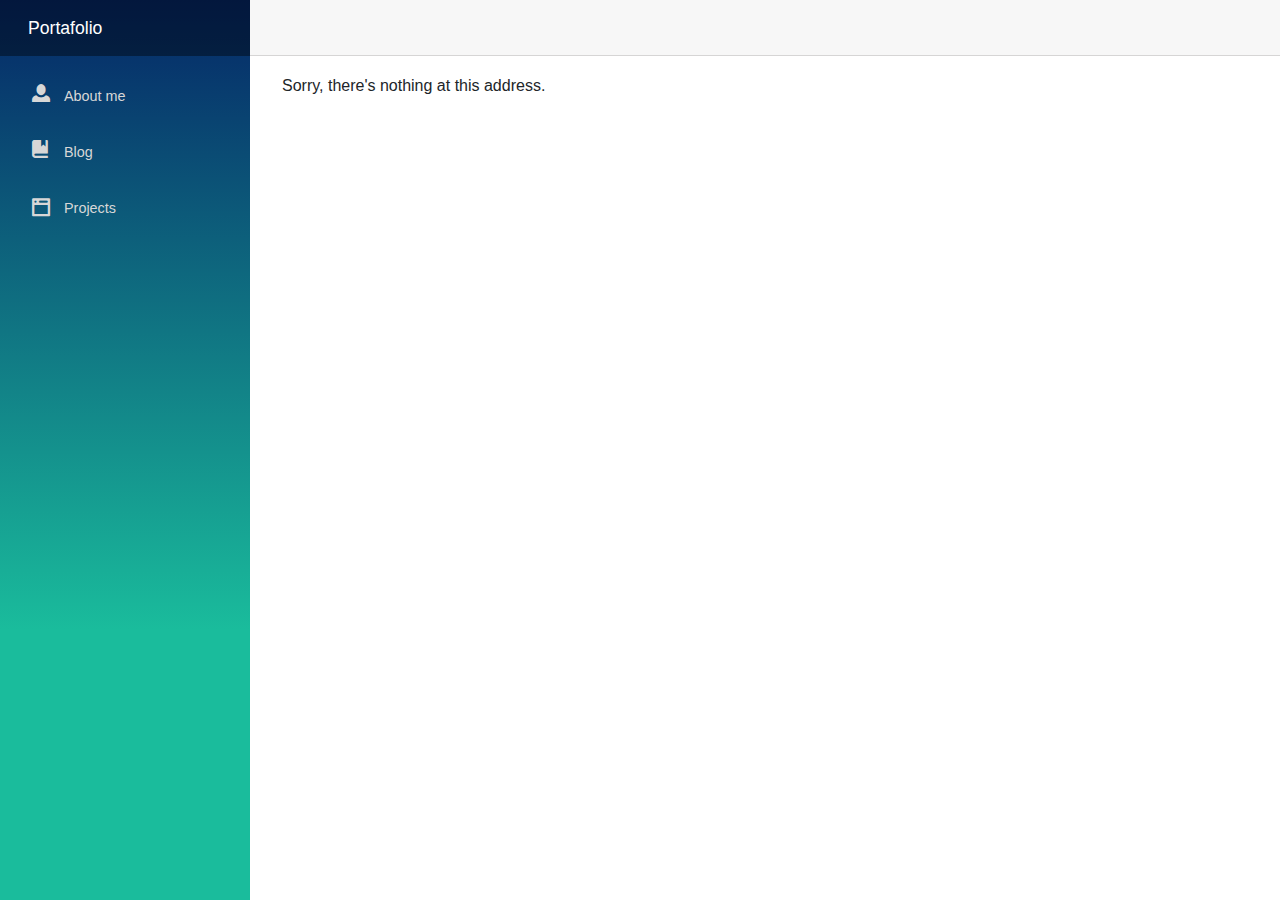
==== index.html @ 6a8d2581 "Deploying to gh-pages from @ biosh0KEd/MyPortafolio@d4ba2adf9fe03f193da6f1c6ed383a8b887651b9 🚀" ====
<!DOCTYPE html>
<html lang="en">

<head>
    <meta charset="utf-8" />
    <meta name="viewport" content="width=device-width, initial-scale=1.0, maximum-scale=1.0, user-scalable=no" />
    <title>Portafolio</title>
    <base href="MyPortafolio" />
    <link href="_content/Blazorise/blazorise.css" rel="stylesheet" />
    <link href="_content/Blazorise.Bootstrap/blazorise.bootstrap.css" rel="stylesheet" />
    <link href="css/styles.css" rel="stylesheet" />
    <link href="css/app.css" rel="stylesheet" />
    <link href="Portafolio.styles.css" rel="stylesheet" />
</head>

<body>
    <div id="app">Loading...</div>

    <div id="blazor-error-ui">
        An unhandled error has occurred.
        <a href="" class="reload">Reload</a>
        <a class="dismiss">🗙</a>
    </div>
    <script src="_framework/blazor.webassembly.js"></script>
</body>

</html>
---- _content/Blazorise/blazorise.css ----
﻿body:before {
  content: "mobile";
  display: none;
  visibility: hidden;
}

@media (min-width: 768px) {
  body:before {
    content: "tablet";
  }
}
@media (min-width: 992px) {
  body:before {
    content: "desktop";
  }
}
@media (min-width: 1200px) {
  body:before {
    content: "widescreen";
  }
}
@media (min-width: 1400px) {
  body:before {
    content: "fullhd";
  }
}
hr.divider.divider-solid {
  border-top: var(--b-divider-thickness, 1px) solid var(--b-divider-color, #999);
}
hr.divider.divider-dashed {
  border-top: var(--b-divider-thickness, 1px) dashed var(--b-divider-color, #999);
}
hr.divider.divider-dotted {
  border-top: var(--b-divider-thickness, 1px) dotted var(--b-divider-color, #999);
}
hr.divider.divider-text {
  position: relative;
  border: none;
  height: var(--b-divider-thickness, 1px);
  background: var(--b-divider-color, #999);
}
hr.divider.divider-text::before {
  content: attr(data-content);
  display: inline-block;
  background: #fff;
  font-weight: bold;
  font-size: var(--b-divider-font-size, 0.85rem);
  color: var(--b-divider-color, #999);
  border-radius: 30rem;
  padding: 0.2rem 2rem;
  position: absolute;
  top: 50%;
  left: 50%;
  transform: translate(-50%, -50%);
}

.b-drop-zone {
  transition: all 300ms cubic-bezier(0.4, 0, 0.2, 1) 0ms;
}
.b-drop-zone.b-drop-zone-drag-block > * {
  pointer-events: none;
}
.b-drop-zone.b-drop-zone-drop-allowed {
  outline: 1px solid var(--b-theme-success, "#00FF00") !important;
}
.b-drop-zone.b-drop-zone-drop-not-allowed {
  outline: 1px solid var(--b-theme-danger, "#FF0000") !important;
}
.b-drop-zone-draggable {
  cursor: grab;
  user-select: none;
}
.b-drop-zone-draggable:active {
  cursor: grabbing;
}

.b-input-color-picker {
  padding: 0.6rem;
}
.b-input-color-picker > .b-input-color-picker-preview {
  position: relative;
  z-index: 1;
  width: 100%;
  height: 100%;
  display: flex;
  flex-direction: row;
  justify-content: space-between;
  /*margin-bottom: 0.5em;*/
}
.b-input-color-picker > .b-input-color-picker-preview::before {
  position: absolute;
  content: "";
  top: 0;
  left: 0;
  width: 100%;
  height: 100%;
  background: url('data:image/svg+xml;utf8, <svg xmlns="http://www.w3.org/2000/svg" viewBox="0 0 2 2"><path fill="white" d="M1,0H2V1H1V0ZM0,1H1V2H0V1Z"/><path fill="gray" d="M0,0H1V1H0V0ZM1,1H2V2H1V1Z"/></svg>');
  background-size: 0.5em;
  border-radius: 0.15em;
  z-index: -1;
}
.b-input-color-picker > .b-input-color-picker-preview > .b-input-color-picker-curent-color {
  display: inline-block;
  width: 100%;
  height: 100%;
}
.b-input-color-picker[aria-disabled=true] {
  opacity: 0.65;
}

.progress.progress-xs {
  height: 0.25rem;
}
.progress.progress-sm {
  height: 0.5rem;
}
.progress.progress-md {
  height: 1rem;
}
.progress.progress-lg {
  height: 1.5rem;
}
.progress.progress-xl {
  height: 2rem;
}

.b-page-progress {
  width: 100%;
  height: 4px;
  z-index: 9999;
  top: 0;
  left: 0;
  position: fixed;
  display: none;
}
.b-page-progress .b-page-progress-indicator {
  width: 0;
  height: 100%;
  transition: height 0.3s;
  background-color: #000;
  transition: width 1s;
}
.b-page-progress .b-page-progress-indicator.b-page-progress-indicator-indeterminate {
  width: 30%;
  animation: running-page-progress 2s cubic-bezier(0.4, 0, 0.2, 1) infinite;
}
.b-page-progress.b-page-progress-active {
  display: block;
}

@keyframes running-page-progress {
  0% {
    margin-left: 0px;
    margin-right: 100%;
  }
  50% {
    margin-left: 25%;
    margin-right: 0%;
  }
  100% {
    margin-left: 100%;
    margin-right: 0;
  }
}
.tippy-box[data-animation=scale][data-placement^=top] {
  transform-origin: bottom;
}

.tippy-box[data-animation=scale][data-placement^=bottom] {
  transform-origin: top;
}

.tippy-box[data-animation=scale][data-placement^=left] {
  transform-origin: right;
}

.tippy-box[data-animation=scale][data-placement^=right] {
  transform-origin: left;
}

.tippy-box[data-animation=scale][data-state=hidden] {
  transform: scale(0.5);
  opacity: 0;
}

.tippy-box[data-theme~=blazorise] {
  background-color: RGBA( var(--b-tooltip-background-color-r, 128), var(--b-tooltip-background-color-g, 128), var(--b-tooltip-background-color-b, 128), var(--b-tooltip-background-opacity, 0.9) );
  color: var(--b-tooltip-color, #ffffff);
}

.tippy-box[data-theme~=blazorise][data-placement^=top] > .tippy-arrow::before {
  border-top-color: RGBA( var(--b-tooltip-background-color-r, 128), var(--b-tooltip-background-color-g, 128), var(--b-tooltip-background-color-b, 128), var(--b-tooltip-background-opacity, 0.9) );
}

.tippy-box[data-theme~=blazorise][data-placement^=bottom] > .tippy-arrow::before {
  border-bottom-color: RGBA( var(--b-tooltip-background-color-r, 128), var(--b-tooltip-background-color-g, 128), var(--b-tooltip-background-color-b, 128), var(--b-tooltip-background-opacity, 0.9) );
}

.tippy-box[data-theme~=blazorise][data-placement^=left] > .tippy-arrow::before {
  border-left-color: RGBA( var(--b-tooltip-background-color-r, 128), var(--b-tooltip-background-color-g, 128), var(--b-tooltip-background-color-b, 128), var(--b-tooltip-background-opacity, 0.9) );
}

.tippy-box[data-theme~=blazorise][data-placement^=right] > .tippy-arrow::before {
  border-right-color: RGBA( var(--b-tooltip-background-color-r, 128), var(--b-tooltip-background-color-g, 128), var(--b-tooltip-background-color-b, 128), var(--b-tooltip-background-opacity, 0.9) );
}

.tippy-box[data-theme~=blazorise] > .tippy-svg-arrow {
  fill: RGBA( var(--b-tooltip-background-color-r, 128), var(--b-tooltip-background-color-g, 128), var(--b-tooltip-background-color-b, 128), var(--b-tooltip-background-opacity, 0.9) );
}

.b-tooltip-inline {
  display: inline-block;
}

.b-layout {
  display: flex;
  flex: auto;
  flex-direction: column;
}
.b-layout.b-layout-root {
  height: 100vh;
}

.b-layout,
.b-layout * {
  box-sizing: border-box;
}

@keyframes spinner {
  0% {
    transform: translate3d(-50%, -50%, 0) rotate(0deg);
  }
  100% {
    transform: translate3d(-50%, -50%, 0) rotate(360deg);
  }
}
.b-layout > .b-layout-loading {
  z-index: 9999;
  position: fixed;
  width: 100%;
  height: 100%;
  background: rgba(0, 0, 0, 0.3);
}
.b-layout > .b-layout-loading:before {
  animation: 1s linear infinite spinner;
  border: solid 3px #eee;
  border-bottom-color: var(--b-theme-primary);
  border-radius: 50%;
  height: 40px;
  left: 50%;
  position: absolute;
  top: 50%;
  transform: translate3d(-50%, -50%, 0);
  width: 40px;
  content: " ";
}
.b-layout.b-layout-has-sider {
  flex-direction: row;
  min-height: 0;
}
.b-layout.b-layout-has-sider .b-layout {
  overflow-x: hidden;
}

.b-layout-header,
.b-layout-footer {
  flex: 0 0 auto;
}

.b-layout-header {
  color: rgba(0, 0, 0, 0.65);
}

.b-layout.b-layout-root.b-layout-has-sider > .b-layout-header-fixed,
.b-layout.b-layout-root.b-layout-has-sider > .b-layout > .b-layout-header-fixed {
  position: sticky;
  top: 0;
  width: 100%;
  flex: 0;
}

.b-layout.b-layout-root:not(.b-layout-has-sider) .b-layout-header-fixed,
.b-layout.b-layout-root:not(.b-layout-has-sider) > .b-layout .b-layout-header-fixed {
  position: fixed;
  top: 0;
  left: 0;
  right: 0;
  flex: 0;
}
.b-layout.b-layout-root:not(.b-layout-has-sider) .b-layout-header-fixed + .b-layout-content,
.b-layout.b-layout-root:not(.b-layout-has-sider) > .b-layout .b-layout-header-fixed + .b-layout-content {
  margin-top: var(--b-bar-horizontal-height, auto);
}

.b-layout.b-layout-root > .b-layout-header.b-layout-header-fixed + .b-layout.b-layout-has-sider {
  margin-top: var(--b-bar-horizontal-height, auto);
}

.b-layout-footer {
  color: rgba(0, 0, 0, 0.65);
}
.b-layout-footer-fixed {
  position: sticky;
  z-index: 1;
  bottom: 0;
  flex: 0;
}

.b-layout-content {
  flex: 1;
}

.b-layout-sider {
  display: flex;
  position: relative;
  background: #001529;
}

.b-layout-sider-content {
  position: sticky;
  top: 0;
  z-index: 2;
}

.b-layout-header .navbar {
  line-height: inherit;
}

.b-bar-horizontal[data-collapse=hide] {
  flex-wrap: nowrap;
}
.b-bar-horizontal[data-collapse=hide][data-broken=true] {
  height: auto;
}
.b-bar-horizontal[data-broken=false] {
  height: auto;
}

.b-layout > .b-layout-header .b-bar-horizontal[data-collapse=hide][data-broken=true] {
  height: var(--b-bar-horizontal-height, auto);
}
.b-layout > .b-layout-header .b-bar-horizontal[data-broken=false] {
  height: var(--b-bar-horizontal-height, auto);
}

.b-bar-initial {
  display: none !important;
}

.b-bar-vertical-inline,
.b-bar-vertical-popout,
.b-bar-vertical-small {
  display: flex;
  flex-direction: column;
  flex-wrap: nowrap;
  position: sticky;
  top: 0;
  padding: 0;
  min-width: var(--b-vertical-bar-width, 230px);
  max-width: var(--b-vertical-bar-width, 230px);
  width: var(--b-vertical-bar-width, 230px);
  box-shadow: 2px 0 6px rgba(0, 21, 41, 0.35);
  height: 100%;
  -webkit-user-select: none;
  -moz-user-select: none;
  -ms-user-select: none;
  user-select: none;
  /* 
      Theming
  */
}
.b-bar-vertical-inline:not(.b-bar-initial),
.b-bar-vertical-popout:not(.b-bar-initial),
.b-bar-vertical-small:not(.b-bar-initial) {
  transition: width 200ms ease-in-out, min-width 200ms ease-in-out;
}
.b-bar-vertical-inline .b-bar-menu,
.b-bar-vertical-popout .b-bar-menu,
.b-bar-vertical-small .b-bar-menu {
  width: 100%;
  display: flex;
  flex: 1;
  justify-content: space-between;
  flex-direction: column;
  align-self: stretch;
}
.b-bar-vertical-inline .b-bar-brand,
.b-bar-vertical-popout .b-bar-brand,
.b-bar-vertical-small .b-bar-brand {
  width: 100%;
  display: flex;
  height: var(--b-vertical-bar-brand-height, 64px);
  min-height: var(--b-vertical-bar-brand-height, 64px);
}
.b-bar-vertical-inline .b-bar-toggler-inline,
.b-bar-vertical-popout .b-bar-toggler-inline,
.b-bar-vertical-small .b-bar-toggler-inline {
  height: var(--b-vertical-bar-brand-height, 64px);
  padding: 12px;
  display: inline-flex;
  cursor: pointer;
  position: absolute;
  right: 0;
}
.b-bar-vertical-inline .b-bar-toggler-inline > *,
.b-bar-vertical-popout .b-bar-toggler-inline > *,
.b-bar-vertical-small .b-bar-toggler-inline > * {
  margin: auto;
}
.b-bar-vertical-inline .b-bar-toggler-popout:not(.b-bar-mobile-toggle),
.b-bar-vertical-popout .b-bar-toggler-popout:not(.b-bar-mobile-toggle),
.b-bar-vertical-small .b-bar-toggler-popout:not(.b-bar-mobile-toggle) {
  display: flex;
  position: fixed;
  left: var(--b-vertical-bar-width, 230px);
  border-radius: 0px 10px 10px 0px;
  border: 0px;
  width: 10px;
  height: 40px;
  padding: 5px;
  align-items: center;
  box-shadow: 2px 0 6px rgba(0, 21, 41, 0.35);
  cursor: pointer;
}
.b-bar-vertical-inline .b-bar-toggler-popout:not(.b-bar-mobile-toggle):not(.b-bar-initial),
.b-bar-vertical-popout .b-bar-toggler-popout:not(.b-bar-mobile-toggle):not(.b-bar-initial),
.b-bar-vertical-small .b-bar-toggler-popout:not(.b-bar-mobile-toggle):not(.b-bar-initial) {
  transition: width 200ms ease-in-out, left 200ms ease-in-out;
}
.b-bar-vertical-inline .b-bar-toggler-popout:not(.b-bar-mobile-toggle) > *,
.b-bar-vertical-popout .b-bar-toggler-popout:not(.b-bar-mobile-toggle) > *,
.b-bar-vertical-small .b-bar-toggler-popout:not(.b-bar-mobile-toggle) > * {
  margin: auto;
  display: none;
}
.b-bar-vertical-inline .b-bar-toggler-popout:not(.b-bar-mobile-toggle):hover,
.b-bar-vertical-popout .b-bar-toggler-popout:not(.b-bar-mobile-toggle):hover,
.b-bar-vertical-small .b-bar-toggler-popout:not(.b-bar-mobile-toggle):hover {
  width: 45px;
}
.b-bar-vertical-inline .b-bar-toggler-popout:not(.b-bar-mobile-toggle):hover > *,
.b-bar-vertical-popout .b-bar-toggler-popout:not(.b-bar-mobile-toggle):hover > *,
.b-bar-vertical-small .b-bar-toggler-popout:not(.b-bar-mobile-toggle):hover > * {
  display: block;
}
.b-bar-vertical-inline .b-bar-item,
.b-bar-vertical-popout .b-bar-item,
.b-bar-vertical-small .b-bar-item {
  margin: auto;
  flex-grow: 1;
  min-height: 40px;
}
.b-bar-vertical-inline .b-bar-item .b-bar-icon,
.b-bar-vertical-popout .b-bar-item .b-bar-icon,
.b-bar-vertical-small .b-bar-item .b-bar-icon {
  font-size: 1.25rem;
  vertical-align: middle;
  margin: 3px;
  display: inline-block;
}
.b-bar-vertical-inline .b-bar-start,
.b-bar-vertical-popout .b-bar-start,
.b-bar-vertical-small .b-bar-start {
  width: 100%;
  display: block;
}
.b-bar-vertical-inline .b-bar-end,
.b-bar-vertical-popout .b-bar-end,
.b-bar-vertical-small .b-bar-end {
  padding-bottom: 1rem;
  width: 100%;
  padding-top: 1rem;
  display: block;
}
.b-bar-vertical-inline .b-bar-link,
.b-bar-vertical-popout .b-bar-link,
.b-bar-vertical-small .b-bar-link {
  display: block;
  width: 100%;
  text-decoration: none;
  padding: 0.5rem 0.5rem 0.5rem 1.5rem;
  cursor: pointer;
  overflow-x: hidden;
  line-height: 1.5rem;
  vertical-align: middle;
  transition: font-size 150ms ease-in;
}
.b-bar-vertical-inline .b-bar-label,
.b-bar-vertical-popout .b-bar-label,
.b-bar-vertical-small .b-bar-label {
  background: transparent;
  color: #adb5bd;
  padding: 0.375rem 1.25rem;
  font-size: 0.75rem;
  text-overflow: ellipsis;
  overflow-x: hidden;
}
.b-bar-vertical-inline .b-bar-dropdown .b-bar-dropdown-toggle:before,
.b-bar-vertical-popout .b-bar-dropdown .b-bar-dropdown-toggle:before,
.b-bar-vertical-small .b-bar-dropdown .b-bar-dropdown-toggle:before {
  content: " ";
  border: solid;
  border-width: 0 2px 2px 0;
  display: inline-block;
  padding: 2px;
  right: 1rem;
  transition: transform 200ms ease-out;
  float: right;
  position: relative;
  -webkit-transform: rotate(225deg);
  transform: rotate(225deg);
  top: 0.7rem;
}
.b-bar-vertical-inline .b-bar-dropdown:not([data-visible=true]) .b-bar-dropdown-toggle:before,
.b-bar-vertical-popout .b-bar-dropdown:not([data-visible=true]) .b-bar-dropdown-toggle:before,
.b-bar-vertical-small .b-bar-dropdown:not([data-visible=true]) .b-bar-dropdown-toggle:before {
  -webkit-transform: rotate(45deg);
  transform: rotate(45deg);
  top: 0.5rem;
}
.b-bar-vertical-inline .b-bar-dropdown .b-bar-dropdown-menu,
.b-bar-vertical-popout .b-bar-dropdown .b-bar-dropdown-menu,
.b-bar-vertical-small .b-bar-dropdown .b-bar-dropdown-menu {
  display: none;
  background: inherit;
  color: inherit;
  float: none;
  padding: 5px 0px;
}
.b-bar-vertical-inline .b-bar-dropdown .b-bar-dropdown-menu[data-visible=true],
.b-bar-vertical-popout .b-bar-dropdown .b-bar-dropdown-menu[data-visible=true],
.b-bar-vertical-small .b-bar-dropdown .b-bar-dropdown-menu[data-visible=true] {
  display: block;
}
.b-bar-vertical-inline .b-bar-dropdown .b-bar-dropdown-menu .b-bar-dropdown-item,
.b-bar-vertical-popout .b-bar-dropdown .b-bar-dropdown-menu .b-bar-dropdown-item,
.b-bar-vertical-small .b-bar-dropdown .b-bar-dropdown-menu .b-bar-dropdown-item {
  position: relative;
  color: inherit;
  transition: background 100ms ease-in-out, color 100ms ease-in-out;
  text-decoration: none;
  display: block;
  width: 100%;
  overflow-x: hidden;
}
.b-bar-vertical-inline .b-bar-dropdown .b-bar-dropdown-menu .b-bar-dropdown-item i,
.b-bar-vertical-popout .b-bar-dropdown .b-bar-dropdown-menu .b-bar-dropdown-item i,
.b-bar-vertical-small .b-bar-dropdown .b-bar-dropdown-menu .b-bar-dropdown-item i {
  margin-right: 0.3rem;
}
.b-bar-vertical-inline .b-bar-dropdown .b-bar-dropdown-menu:before,
.b-bar-vertical-popout .b-bar-dropdown .b-bar-dropdown-menu:before,
.b-bar-vertical-small .b-bar-dropdown .b-bar-dropdown-menu:before {
  background: inherit;
  box-shadow: none;
}
.b-bar-vertical-inline .b-bar-mobile-toggle,
.b-bar-vertical-popout .b-bar-mobile-toggle,
.b-bar-vertical-small .b-bar-mobile-toggle {
  right: 20px;
  margin: auto;
  display: none;
}
.b-bar-vertical-inline .b-bar-item-multi-line,
.b-bar-vertical-popout .b-bar-item-multi-line,
.b-bar-vertical-small .b-bar-item-multi-line {
  display: -webkit-box !important;
  -webkit-box-orient: vertical;
  -webkit-line-clamp: var(--b-bar-item-lines, 2);
  white-space: normal !important;
  overflow: hidden;
  text-overflow: ellipsis;
}
.b-bar-vertical-inline.b-bar-dark,
.b-bar-vertical-popout.b-bar-dark,
.b-bar-vertical-small.b-bar-dark {
  background: var(--b-bar-dark-background, #001529);
  color: var(--b-bar-dark-color, rgba(255, 255, 255, 0.5));
}
.b-bar-vertical-inline.b-bar-dark .b-bar-brand,
.b-bar-vertical-popout.b-bar-dark .b-bar-brand,
.b-bar-vertical-small.b-bar-dark .b-bar-brand {
  background: var(--b-bar-brand-dark-background, rgba(255, 255, 255, 0.025));
}
.b-bar-vertical-inline.b-bar-dark .b-bar-brand .b-bar-link,
.b-bar-vertical-popout.b-bar-dark .b-bar-brand .b-bar-link,
.b-bar-vertical-small.b-bar-dark .b-bar-brand .b-bar-link {
  color: #fff;
}
.b-bar-vertical-inline.b-bar-dark .b-bar-brand .b-bar-link.active,
.b-bar-vertical-popout.b-bar-dark .b-bar-brand .b-bar-link.active,
.b-bar-vertical-small.b-bar-dark .b-bar-brand .b-bar-link.active {
  color: #fff;
  background: inherit;
}
.b-bar-vertical-inline.b-bar-dark .b-bar-brand .b-bar-link:hover,
.b-bar-vertical-popout.b-bar-dark .b-bar-brand .b-bar-link:hover,
.b-bar-vertical-small.b-bar-dark .b-bar-brand .b-bar-link:hover {
  color: #fff;
  background: inherit;
}
.b-bar-vertical-inline.b-bar-dark .b-bar-toggler-popout:not(.b-bar-mobile-toggle),
.b-bar-vertical-popout.b-bar-dark .b-bar-toggler-popout:not(.b-bar-mobile-toggle),
.b-bar-vertical-small.b-bar-dark .b-bar-toggler-popout:not(.b-bar-mobile-toggle) {
  background: var(--b-bar-dark-background, #001529);
  color: var(--b-bar-dark-color, rgba(255, 255, 255, 0.5));
}
.b-bar-vertical-inline.b-bar-dark .b-bar-dropdown-menu,
.b-bar-vertical-popout.b-bar-dark .b-bar-dropdown-menu,
.b-bar-vertical-small.b-bar-dark .b-bar-dropdown-menu {
  background: var(--b-bar-dropdown-dark-background, #000c17);
}
.b-bar-vertical-inline.b-bar-dark .b-bar-dropdown-menu .b-bar-dropdown-item.active,
.b-bar-vertical-popout.b-bar-dark .b-bar-dropdown-menu .b-bar-dropdown-item.active,
.b-bar-vertical-small.b-bar-dark .b-bar-dropdown-menu .b-bar-dropdown-item.active {
  color: var(--b-bar-item-dark-active-color, #fff);
  background: var(--b-bar-item-dark-active-background, #0288D1);
}
.b-bar-vertical-inline.b-bar-dark .b-bar-dropdown-menu .b-bar-dropdown-item:hover,
.b-bar-vertical-popout.b-bar-dark .b-bar-dropdown-menu .b-bar-dropdown-item:hover,
.b-bar-vertical-small.b-bar-dark .b-bar-dropdown-menu .b-bar-dropdown-item:hover {
  color: var(--b-bar-item-dark-hover-color, #fff);
  background: var(--b-bar-item-dark-hover-background, rgba(255, 255, 255, 0.3));
}
.b-bar-vertical-inline.b-bar-dark .b-bar-link,
.b-bar-vertical-popout.b-bar-dark .b-bar-link,
.b-bar-vertical-small.b-bar-dark .b-bar-link {
  color: inherit;
}
.b-bar-vertical-inline.b-bar-dark .b-bar-link.active,
.b-bar-vertical-popout.b-bar-dark .b-bar-link.active,
.b-bar-vertical-small.b-bar-dark .b-bar-link.active {
  color: var(--b-bar-item-dark-active-color, #fff);
  background: var(--b-bar-item-dark-active-background, #0288D1);
}
.b-bar-vertical-inline.b-bar-dark .b-bar-link:hover,
.b-bar-vertical-popout.b-bar-dark .b-bar-link:hover,
.b-bar-vertical-small.b-bar-dark .b-bar-link:hover {
  color: var(--b-bar-item-dark-hover-color, #fff);
  background: var(--b-bar-item-dark-hover-background, rgba(255, 255, 255, 0.3));
}
.b-bar-vertical-inline.b-bar-light,
.b-bar-vertical-popout.b-bar-light,
.b-bar-vertical-small.b-bar-light {
  background: var(--b-bar-light-background, #fff);
  color: var(--b-bar-light-color, rgba(0, 0, 0, 0.7));
}
.b-bar-vertical-inline.b-bar-light .b-bar-brand,
.b-bar-vertical-popout.b-bar-light .b-bar-brand,
.b-bar-vertical-small.b-bar-light .b-bar-brand {
  background: var(--b-bar-brand-light-background, rgba(0, 0, 0, 0.025));
}
.b-bar-vertical-inline.b-bar-light .b-bar-brand .b-bar-link,
.b-bar-vertical-popout.b-bar-light .b-bar-brand .b-bar-link,
.b-bar-vertical-small.b-bar-light .b-bar-brand .b-bar-link {
  color: #000;
}
.b-bar-vertical-inline.b-bar-light .b-bar-brand .b-bar-link.active,
.b-bar-vertical-popout.b-bar-light .b-bar-brand .b-bar-link.active,
.b-bar-vertical-small.b-bar-light .b-bar-brand .b-bar-link.active {
  background: inherit;
}
.b-bar-vertical-inline.b-bar-light .b-bar-brand .b-bar-link:hover,
.b-bar-vertical-popout.b-bar-light .b-bar-brand .b-bar-link:hover,
.b-bar-vertical-small.b-bar-light .b-bar-brand .b-bar-link:hover {
  background: inherit;
}
.b-bar-vertical-inline.b-bar-light .b-bar-toggler-popout:not(.b-bar-mobile-toggle),
.b-bar-vertical-popout.b-bar-light .b-bar-toggler-popout:not(.b-bar-mobile-toggle),
.b-bar-vertical-small.b-bar-light .b-bar-toggler-popout:not(.b-bar-mobile-toggle) {
  background: var(--b-bar-brand-light-background, #fff);
  color: var(--b-bar-light-color, rgba(0, 0, 0, 0.7));
}
.b-bar-vertical-inline.b-bar-light .b-bar-dropdown-menu,
.b-bar-vertical-popout.b-bar-light .b-bar-dropdown-menu,
.b-bar-vertical-small.b-bar-light .b-bar-dropdown-menu {
  background: var(--b-bar-dropdown-light-background, #f2f2f2);
}
.b-bar-vertical-inline.b-bar-light .b-bar-dropdown-menu .b-bar-dropdown-item.active,
.b-bar-vertical-popout.b-bar-light .b-bar-dropdown-menu .b-bar-dropdown-item.active,
.b-bar-vertical-small.b-bar-light .b-bar-dropdown-menu .b-bar-dropdown-item.active {
  color: var(--b-bar-item-light-active-color, #000);
  background: var(--b-bar-item-light-active-background, #0288D1);
}
.b-bar-vertical-inline.b-bar-light .b-bar-dropdown-menu .b-bar-dropdown-item:hover,
.b-bar-vertical-popout.b-bar-light .b-bar-dropdown-menu .b-bar-dropdown-item:hover,
.b-bar-vertical-small.b-bar-light .b-bar-dropdown-menu .b-bar-dropdown-item:hover {
  color: var(--b-bar-item-light-hover-color, #000);
  background: var(--b-bar-item-light-hover-background, rgba(0, 0, 0, 0.3));
}
.b-bar-vertical-inline.b-bar-light .b-bar-link,
.b-bar-vertical-popout.b-bar-light .b-bar-link,
.b-bar-vertical-small.b-bar-light .b-bar-link {
  color: inherit;
}
.b-bar-vertical-inline.b-bar-light .b-bar-link.active,
.b-bar-vertical-popout.b-bar-light .b-bar-link.active,
.b-bar-vertical-small.b-bar-light .b-bar-link.active {
  color: var(--b-bar-item-light-active-color, #000);
  background: var(--b-bar-item-light-active-background, #0288D1);
}
.b-bar-vertical-inline.b-bar-light .b-bar-link:hover,
.b-bar-vertical-popout.b-bar-light .b-bar-link:hover,
.b-bar-vertical-small.b-bar-light .b-bar-link:hover {
  color: var(--b-bar-item-light-hover-color, #000);
  background: var(--b-bar-item-light-hover-background, rgba(0, 0, 0, 0.3));
}

.b-bar-vertical-small,
.b-bar-vertical-inline[data-collapse=small],
.b-bar-vertical-popout[data-collapse=small] {
  width: var(--b-vertical-bar-small-width, 64px);
  min-width: var(--b-vertical-bar-small-width, 64px);
}
.b-bar-vertical-small:not(.b-bar-initial),
.b-bar-vertical-inline[data-collapse=small]:not(.b-bar-initial),
.b-bar-vertical-popout[data-collapse=small]:not(.b-bar-initial) {
  transition: width 200ms ease-in-out, min-width 200ms ease-in-out;
}
.b-bar-vertical-small .b-bar-toggler-inline,
.b-bar-vertical-inline[data-collapse=small] .b-bar-toggler-inline,
.b-bar-vertical-popout[data-collapse=small] .b-bar-toggler-inline {
  position: relative;
  width: 100%;
}
.b-bar-vertical-small .b-bar-toggler-popout:not(.b-bar-mobile-toggle),
.b-bar-vertical-inline[data-collapse=small] .b-bar-toggler-popout:not(.b-bar-mobile-toggle),
.b-bar-vertical-popout[data-collapse=small] .b-bar-toggler-popout:not(.b-bar-mobile-toggle) {
  left: var(--b-vertical-bar-small-width, 64px);
}
.b-bar-vertical-small .b-bar-item > .b-bar-dropdown > .b-bar-dropdown-toggle:before,
.b-bar-vertical-inline[data-collapse=small] .b-bar-item > .b-bar-dropdown > .b-bar-dropdown-toggle:before,
.b-bar-vertical-popout[data-collapse=small] .b-bar-item > .b-bar-dropdown > .b-bar-dropdown-toggle:before {
  display: none;
}
.b-bar-vertical-small .b-bar-dropdown .b-bar-dropdown-menu-container,
.b-bar-vertical-inline[data-collapse=small] .b-bar-dropdown .b-bar-dropdown-menu-container,
.b-bar-vertical-popout[data-collapse=small] .b-bar-dropdown .b-bar-dropdown-menu-container {
  z-index: 100;
  max-height: 50vh;
  position: absolute !important;
  margin: -42px 5px 0px 5px;
  display: flex;
  width: var(--b-vertical-bar-popout-menu-width, 180px);
  left: var(--b-vertical-bar-small-width, 64px);
}
.b-bar-vertical-small .b-bar-dropdown .b-bar-dropdown-menu-container.b-bar-right,
.b-bar-vertical-inline[data-collapse=small] .b-bar-dropdown .b-bar-dropdown-menu-container.b-bar-right,
.b-bar-vertical-popout[data-collapse=small] .b-bar-dropdown .b-bar-dropdown-menu-container.b-bar-right {
  right: var(--b-vertical-bar-small-width, 64px);
  left: unset;
}
.b-bar-vertical-small .b-bar-dropdown .b-bar-dropdown-menu-container .b-bar-dropdown-menu,
.b-bar-vertical-inline[data-collapse=small] .b-bar-dropdown .b-bar-dropdown-menu-container .b-bar-dropdown-menu,
.b-bar-vertical-popout[data-collapse=small] .b-bar-dropdown .b-bar-dropdown-menu-container .b-bar-dropdown-menu {
  box-shadow: 0 3px 6px -4px rgba(0, 0, 0, 0.12), 0 6px 16px 0 rgba(0, 0, 0, 0.08), 0 9px 28px 8px rgba(0, 0, 0, 0.05);
  border-radius: 3px;
  overflow-y: auto;
  overflow-x: hidden;
  flex: 1 100%;
}
.b-bar-vertical-small .b-bar-dropdown .b-bar-dropdown-menu-container .b-bar-dropdown-menu .b-bar-dropdown-item,
.b-bar-vertical-inline[data-collapse=small] .b-bar-dropdown .b-bar-dropdown-menu-container .b-bar-dropdown-menu .b-bar-dropdown-item,
.b-bar-vertical-popout[data-collapse=small] .b-bar-dropdown .b-bar-dropdown-menu-container .b-bar-dropdown-menu .b-bar-dropdown-item {
  padding: 0.5rem 0.5rem 0.5rem 1.5rem;
}
.b-bar-vertical-small .b-bar-dropdown .b-bar-dropdown-menu-container .b-bar-dropdown-menu:before,
.b-bar-vertical-inline[data-collapse=small] .b-bar-dropdown .b-bar-dropdown-menu-container .b-bar-dropdown-menu:before,
.b-bar-vertical-popout[data-collapse=small] .b-bar-dropdown .b-bar-dropdown-menu-container .b-bar-dropdown-menu:before {
  position: absolute;
  top: 0;
  left: -7px;
  right: 0;
  bottom: 0;
  width: 100%;
  height: 100%;
  opacity: 0.0001;
  content: " ";
  z-index: -1;
}
.b-bar-vertical-small .b-bar-dropdown .b-bar-dropdown-menu-container .b-bar-dropdown-menu.b-bar-right:before,
.b-bar-vertical-inline[data-collapse=small] .b-bar-dropdown .b-bar-dropdown-menu-container .b-bar-dropdown-menu.b-bar-right:before,
.b-bar-vertical-popout[data-collapse=small] .b-bar-dropdown .b-bar-dropdown-menu-container .b-bar-dropdown-menu.b-bar-right:before {
  left: unset;
  right: -7px;
}
.b-bar-vertical-small .b-bar-dropdown .b-bar-dropdown-menu-container .b-bar-dropdown-menu > .b-bar-dropdown .b-bar-dropdown-menu-container,
.b-bar-vertical-inline[data-collapse=small] .b-bar-dropdown .b-bar-dropdown-menu-container .b-bar-dropdown-menu > .b-bar-dropdown .b-bar-dropdown-menu-container,
.b-bar-vertical-popout[data-collapse=small] .b-bar-dropdown .b-bar-dropdown-menu-container .b-bar-dropdown-menu > .b-bar-dropdown .b-bar-dropdown-menu-container {
  left: var(--b-vertical-bar-popout-menu-width, 180px);
}
.b-bar-vertical-small .b-bar-dropdown .b-bar-dropdown-menu-container .b-bar-dropdown-menu > .b-bar-dropdown .b-bar-dropdown-menu-container.b-bar-right,
.b-bar-vertical-inline[data-collapse=small] .b-bar-dropdown .b-bar-dropdown-menu-container .b-bar-dropdown-menu > .b-bar-dropdown .b-bar-dropdown-menu-container.b-bar-right,
.b-bar-vertical-popout[data-collapse=small] .b-bar-dropdown .b-bar-dropdown-menu-container .b-bar-dropdown-menu > .b-bar-dropdown .b-bar-dropdown-menu-container.b-bar-right {
  right: var(--b-vertical-bar-popout-menu-width, 180px);
}
.b-bar-vertical-small .b-bar-dropdown .b-bar-dropdown-menu-container .b-bar-dropdown-menu > .b-bar-dropdown .b-bar-dropdown-toggle:before,
.b-bar-vertical-inline[data-collapse=small] .b-bar-dropdown .b-bar-dropdown-menu-container .b-bar-dropdown-menu > .b-bar-dropdown .b-bar-dropdown-toggle:before,
.b-bar-vertical-popout[data-collapse=small] .b-bar-dropdown .b-bar-dropdown-menu-container .b-bar-dropdown-menu > .b-bar-dropdown .b-bar-dropdown-toggle:before {
  content: " ";
  border: solid;
  border-width: 0 2px 2px 0;
  display: inline-block;
  padding: 2px;
  right: 1rem;
  transition: transform 200ms ease-out;
  float: right;
  position: relative;
  -webkit-transform: rotate(315deg);
  transform: rotate(315deg);
}
.b-bar-vertical-small .b-bar-dropdown .b-bar-dropdown-menu-container .b-bar-dropdown-menu > .b-bar-dropdown:not([data-visible=true]) .b-bar-dropdown-toggle:before,
.b-bar-vertical-inline[data-collapse=small] .b-bar-dropdown .b-bar-dropdown-menu-container .b-bar-dropdown-menu > .b-bar-dropdown:not([data-visible=true]) .b-bar-dropdown-toggle:before,
.b-bar-vertical-popout[data-collapse=small] .b-bar-dropdown .b-bar-dropdown-menu-container .b-bar-dropdown-menu > .b-bar-dropdown:not([data-visible=true]) .b-bar-dropdown-toggle:before {
  -webkit-transform: rotate(135deg);
  transform: rotate(135deg);
  right: 0.8rem;
}
@keyframes b-bar-link-small {
  to {
    text-align: center;
    padding-left: 0px;
    padding-right: 0px;
  }
}
.b-bar-vertical-small .b-bar-item > .b-bar-link,
.b-bar-vertical-small .b-bar-item > .b-bar-dropdown > .b-bar-link,
.b-bar-vertical-inline[data-collapse=small] .b-bar-item > .b-bar-link,
.b-bar-vertical-inline[data-collapse=small] .b-bar-item > .b-bar-dropdown > .b-bar-link,
.b-bar-vertical-popout[data-collapse=small] .b-bar-item > .b-bar-link,
.b-bar-vertical-popout[data-collapse=small] .b-bar-item > .b-bar-dropdown > .b-bar-link {
  animation: b-bar-link-small forwards;
  animation-delay: 170ms;
  font-size: 0;
  transition: font-size 100ms ease-out;
}
.b-bar-vertical-small .b-bar-item > .b-bar-link:after,
.b-bar-vertical-small .b-bar-item > .b-bar-dropdown > .b-bar-link:after,
.b-bar-vertical-inline[data-collapse=small] .b-bar-item > .b-bar-link:after,
.b-bar-vertical-inline[data-collapse=small] .b-bar-item > .b-bar-dropdown > .b-bar-link:after,
.b-bar-vertical-popout[data-collapse=small] .b-bar-item > .b-bar-link:after,
.b-bar-vertical-popout[data-collapse=small] .b-bar-item > .b-bar-dropdown > .b-bar-link:after {
  display: none;
}
.b-bar-vertical-small .b-bar-label,
.b-bar-vertical-inline[data-collapse=small] .b-bar-label,
.b-bar-vertical-popout[data-collapse=small] .b-bar-label {
  text-align: center;
}

.b-bar-vertical-inline:not([data-collapse]) {
  overflow-y: auto;
  overflow-x: hidden;
}
.b-bar-vertical-inline:not([data-collapse]) .b-bar-dropdown .b-bar-dropdown-menu-container {
  position: relative;
}
.b-bar-vertical-inline:not([data-collapse]) .b-bar-dropdown .b-bar-dropdown-menu-container .b-bar-dropdown-menu {
  position: relative !important;
  border: none;
  border-radius: 0;
  box-shadow: none;
}
.b-bar-vertical-inline:not([data-collapse]) .b-bar-dropdown .b-bar-dropdown-menu-container .b-bar-dropdown-menu .b-bar-dropdown-item {
  padding: 0.5rem 0.5rem 0.5rem 3rem;
}
.b-bar-vertical-inline:not([data-collapse]) .b-bar-brand .b-bar-link {
  display: flex;
  align-items: center;
}

.b-bar-vertical-popout:not([data-collapse]) .b-bar-dropdown .b-bar-dropdown-toggle:before {
  content: " ";
  border: solid;
  border-width: 0 2px 2px 0;
  display: inline-block;
  padding: 2px;
  right: 1rem;
  transition: transform 200ms ease-out;
  float: right;
  position: relative;
  -webkit-transform: rotate(315deg);
  transform: rotate(315deg);
}
.b-bar-vertical-popout:not([data-collapse]) .b-bar-dropdown:not([data-visible=true]) .b-bar-dropdown-toggle:before {
  -webkit-transform: rotate(135deg);
  transform: rotate(135deg);
  right: 0.8rem;
}
.b-bar-vertical-popout:not([data-collapse]) .b-bar-dropdown .b-bar-dropdown-menu-container {
  z-index: 100;
  max-height: 50vh;
  position: absolute !important;
  margin: -42px 5px 0px 5px;
  display: flex;
  width: var(--b-vertical-bar-popout-menu-width, 180px);
  left: var(--b-vertical-bar-width, 230px);
}
.b-bar-vertical-popout:not([data-collapse]) .b-bar-dropdown .b-bar-dropdown-menu-container.b-bar-right {
  right: var(--b-vertical-bar-width, 230px);
  left: unset;
}
.b-bar-vertical-popout:not([data-collapse]) .b-bar-dropdown .b-bar-dropdown-menu-container .b-bar-dropdown-menu {
  box-shadow: 0 3px 6px -4px rgba(0, 0, 0, 0.12), 0 6px 16px 0 rgba(0, 0, 0, 0.08), 0 9px 28px 8px rgba(0, 0, 0, 0.05);
  border-radius: 3px;
  overflow-y: auto;
  overflow-x: hidden;
  flex: 1 100%;
}
.b-bar-vertical-popout:not([data-collapse]) .b-bar-dropdown .b-bar-dropdown-menu-container .b-bar-dropdown-menu .b-bar-dropdown-item {
  padding: 0.5rem 0.5rem 0.5rem 1.5rem;
}
.b-bar-vertical-popout:not([data-collapse]) .b-bar-dropdown .b-bar-dropdown-menu-container .b-bar-dropdown-menu:before {
  position: absolute;
  top: 0;
  left: -7px;
  right: 0;
  bottom: 0;
  width: 100%;
  height: 100%;
  opacity: 0.0001;
  content: " ";
  z-index: -1;
}
.b-bar-vertical-popout:not([data-collapse]) .b-bar-dropdown .b-bar-dropdown-menu-container .b-bar-dropdown-menu.b-bar-right:before {
  left: unset;
  right: -7px;
}
.b-bar-vertical-popout:not([data-collapse]) .b-bar-dropdown .b-bar-dropdown-menu-container .b-bar-dropdown-menu > .b-bar-dropdown .b-bar-dropdown-menu-container {
  left: var(--b-vertical-bar-popout-menu-width, 180px);
}
.b-bar-vertical-popout:not([data-collapse]) .b-bar-dropdown .b-bar-dropdown-menu-container .b-bar-dropdown-menu > .b-bar-dropdown .b-bar-dropdown-menu-container.b-bar-right {
  right: var(--b-vertical-bar-popout-menu-width, 180px);
}

.b-bar-vertical-inline[data-collapse=hide],
.b-bar-vertical-popout[data-collapse=hide],
.b-bar-vertical-small[data-collapse=hide] {
  width: 0px;
  min-width: 0px;
  overflow-y: hidden;
  visibility: hidden;
}
.b-bar-vertical-inline[data-collapse=hide]:not(.b-bar-initial),
.b-bar-vertical-popout[data-collapse=hide]:not(.b-bar-initial),
.b-bar-vertical-small[data-collapse=hide]:not(.b-bar-initial) {
  transition: width 200ms ease-in-out, min-width 200ms ease-in-out, visibility 100ms;
}
.b-bar-vertical-inline[data-collapse=hide] .b-bar-toggler-inline,
.b-bar-vertical-popout[data-collapse=hide] .b-bar-toggler-inline,
.b-bar-vertical-small[data-collapse=hide] .b-bar-toggler-inline {
  display: none;
}
.b-bar-vertical-inline[data-collapse=hide] .b-bar-toggler-popout:not(.b-bar-mobile-toggle),
.b-bar-vertical-popout[data-collapse=hide] .b-bar-toggler-popout:not(.b-bar-mobile-toggle),
.b-bar-vertical-small[data-collapse=hide] .b-bar-toggler-popout:not(.b-bar-mobile-toggle) {
  visibility: visible;
  left: 0px;
}

/* Mobile & below */
@media only screen and (max-width: 576px) {
  .b-bar-vertical-inline:not([data-collapse]) {
    min-width: 100vw;
  }
  .b-bar-vertical-inline:not([data-collapse]) .b-bar-toggler-inline:not(.b-bar-mobile-toggle) {
    display: none;
  }
  .b-bar-vertical-inline:not([data-collapse]) .b-bar-toggler-popout:not(.b-bar-mobile-toggle) {
    left: 100vw;
  }
  .b-bar-vertical-inline:not([data-collapse]) .b-bar-mobile-toggle {
    display: flex;
  }
}
.b-table.table {
  position: relative;
}
.b-table.table .b-table-resizer {
  position: absolute;
  top: 0;
  right: 0;
  width: 5px;
  cursor: col-resize;
  user-select: none;
  z-index: 1;
}
.b-table.table .b-table-resizer:hover, .b-table.table .b-table-resizing {
  cursor: col-resize !important;
  border-right: 2px solid var(--b-theme-primary, blue);
}
.b-table.table .b-table-resizing {
  cursor: col-resize !important;
}

thead tr th {
  position: relative;
}

.b-character-casing-lower {
  text-transform: lowercase;
}

.b-character-casing-upper {
  text-transform: uppercase;
}

.b-character-casing-title {
  text-transform: lowercase;
}
.b-character-casing-title::first-letter {
  text-transform: uppercase;
}

.flatpickr-calendar {
  background: transparent;
  opacity: 0;
  display: none;
  text-align: center;
  visibility: hidden;
  padding: 0;
  -webkit-animation: none;
  animation: none;
  direction: ltr;
  border: 0;
  font-size: 14px;
  line-height: 24px;
  border-radius: 5px;
  position: absolute;
  width: 307.875px;
  -webkit-box-sizing: border-box;
  box-sizing: border-box;
  -ms-touch-action: manipulation;
  touch-action: manipulation;
  background: #fff;
  -webkit-box-shadow: 1px 0 0 #e6e6e6, -1px 0 0 #e6e6e6, 0 1px 0 #e6e6e6, 0 -1px 0 #e6e6e6, 0 3px 13px rgba(0, 0, 0, 0.08);
  box-shadow: 1px 0 0 #e6e6e6, -1px 0 0 #e6e6e6, 0 1px 0 #e6e6e6, 0 -1px 0 #e6e6e6, 0 3px 13px rgba(0, 0, 0, 0.08);
}

.flatpickr-calendar.open,
.flatpickr-calendar.inline {
  opacity: 1;
  max-height: 640px;
  visibility: visible;
}

.flatpickr-calendar.open {
  display: inline-block;
  z-index: 99999;
}

.flatpickr-calendar.animate.open {
  -webkit-animation: fpFadeInDown 300ms cubic-bezier(0.23, 1, 0.32, 1);
  animation: fpFadeInDown 300ms cubic-bezier(0.23, 1, 0.32, 1);
}

.flatpickr-calendar.inline {
  display: block;
  position: relative;
  top: 2px;
}

.flatpickr-calendar.static {
  position: absolute;
  top: calc(100% + 2px);
}

.flatpickr-calendar.static.open {
  z-index: 999;
  display: block;
}

.flatpickr-calendar.multiMonth .flatpickr-days .dayContainer:nth-child(n+1) .flatpickr-day.inRange:nth-child(7n+7) {
  -webkit-box-shadow: none !important;
  box-shadow: none !important;
}

.flatpickr-calendar.multiMonth .flatpickr-days .dayContainer:nth-child(n+2) .flatpickr-day.inRange:nth-child(7n+1) {
  -webkit-box-shadow: -2px 0 0 #e6e6e6, 5px 0 0 #e6e6e6;
  box-shadow: -2px 0 0 #e6e6e6, 5px 0 0 #e6e6e6;
}

.flatpickr-calendar .hasWeeks .dayContainer,
.flatpickr-calendar .hasTime .dayContainer {
  border-bottom: 0;
  border-bottom-right-radius: 0;
  border-bottom-left-radius: 0;
}

.flatpickr-calendar .hasWeeks .dayContainer {
  border-left: 0;
}

.flatpickr-calendar.hasTime .flatpickr-time {
  height: 40px;
  border-top: 1px solid #e6e6e6;
}

.flatpickr-calendar.noCalendar.hasTime .flatpickr-time {
  height: auto;
}

.flatpickr-calendar:before,
.flatpickr-calendar:after {
  position: absolute;
  display: block;
  pointer-events: none;
  border: solid transparent;
  content: "";
  height: 0;
  width: 0;
  left: 22px;
}

.flatpickr-calendar.rightMost:before,
.flatpickr-calendar.arrowRight:before,
.flatpickr-calendar.rightMost:after,
.flatpickr-calendar.arrowRight:after {
  left: auto;
  right: 22px;
}

.flatpickr-calendar.arrowCenter:before,
.flatpickr-calendar.arrowCenter:after {
  left: 50%;
  right: 50%;
}

.flatpickr-calendar:before {
  border-width: 5px;
  margin: 0 -5px;
}

.flatpickr-calendar:after {
  border-width: 4px;
  margin: 0 -4px;
}

.flatpickr-calendar.arrowTop:before,
.flatpickr-calendar.arrowTop:after {
  bottom: 100%;
}

.flatpickr-calendar.arrowTop:before {
  border-bottom-color: #e6e6e6;
}

.flatpickr-calendar.arrowTop:after {
  border-bottom-color: #fff;
}

.flatpickr-calendar.arrowBottom:before,
.flatpickr-calendar.arrowBottom:after {
  top: 100%;
}

.flatpickr-calendar.arrowBottom:before {
  border-top-color: #e6e6e6;
}

.flatpickr-calendar.arrowBottom:after {
  border-top-color: #fff;
}

.flatpickr-calendar:focus {
  outline: 0;
}

.flatpickr-wrapper {
  position: relative;
  display: inline-block;
}

.flatpickr-months {
  display: -webkit-box;
  display: -webkit-flex;
  display: -ms-flexbox;
  display: flex;
}

.flatpickr-months .flatpickr-month {
  background: transparent;
  color: rgba(0, 0, 0, 0.9);
  fill: rgba(0, 0, 0, 0.9);
  height: 34px;
  line-height: 1;
  text-align: center;
  position: relative;
  -webkit-user-select: none;
  -moz-user-select: none;
  -ms-user-select: none;
  user-select: none;
  overflow: hidden;
  -webkit-box-flex: 1;
  -webkit-flex: 1;
  -ms-flex: 1;
  flex: 1;
}

.flatpickr-months .flatpickr-prev-month,
.flatpickr-months .flatpickr-next-month {
  text-decoration: none;
  cursor: pointer;
  position: absolute;
  top: 0;
  height: 34px;
  padding: 10px;
  z-index: 3;
  color: rgba(0, 0, 0, 0.9);
  fill: rgba(0, 0, 0, 0.9);
}

.flatpickr-months .flatpickr-prev-month.flatpickr-disabled,
.flatpickr-months .flatpickr-next-month.flatpickr-disabled {
  display: none;
}

.flatpickr-months .flatpickr-prev-month i,
.flatpickr-months .flatpickr-next-month i {
  position: relative;
}

.flatpickr-months .flatpickr-prev-month.flatpickr-prev-month,
.flatpickr-months .flatpickr-next-month.flatpickr-prev-month {
  /*
    /*rtl:begin:ignore*/
  /*
    */
  left: 0;
  /*
    /*rtl:end:ignore*/
  /*
    */
}

/*
      /*rtl:begin:ignore*/
/*
      /*rtl:end:ignore*/
.flatpickr-months .flatpickr-prev-month.flatpickr-next-month,
.flatpickr-months .flatpickr-next-month.flatpickr-next-month {
  /*
    /*rtl:begin:ignore*/
  /*
    */
  right: 0;
  /*
    /*rtl:end:ignore*/
  /*
    */
}

/*
      /*rtl:begin:ignore*/
/*
      /*rtl:end:ignore*/
.flatpickr-months .flatpickr-prev-month:hover,
.flatpickr-months .flatpickr-next-month:hover {
  color: #959ea9;
}

.flatpickr-months .flatpickr-prev-month:hover svg,
.flatpickr-months .flatpickr-next-month:hover svg {
  fill: #f64747;
}

.flatpickr-months .flatpickr-prev-month svg,
.flatpickr-months .flatpickr-next-month svg {
  width: 14px;
  height: 14px;
}

.flatpickr-months .flatpickr-prev-month svg path,
.flatpickr-months .flatpickr-next-month svg path {
  -webkit-transition: fill 0.1s;
  transition: fill 0.1s;
  fill: inherit;
}

.numInputWrapper {
  position: relative;
  height: auto;
}

.numInputWrapper input,
.numInputWrapper span {
  display: inline-block;
}

.numInputWrapper input {
  width: 100%;
}

.numInputWrapper input::-ms-clear {
  display: none;
}

.numInputWrapper input::-webkit-outer-spin-button,
.numInputWrapper input::-webkit-inner-spin-button {
  margin: 0;
  -webkit-appearance: none;
}

.numInputWrapper span {
  position: absolute;
  right: 0;
  width: 14px;
  padding: 0 4px 0 2px;
  height: 50%;
  line-height: 50%;
  opacity: 0;
  cursor: pointer;
  border: 1px solid rgba(57, 57, 57, 0.15);
  -webkit-box-sizing: border-box;
  box-sizing: border-box;
}

.numInputWrapper span:hover {
  background: rgba(0, 0, 0, 0.1);
}

.numInputWrapper span:active {
  background: rgba(0, 0, 0, 0.2);
}

.numInputWrapper span:after {
  display: block;
  content: "";
  position: absolute;
}

.numInputWrapper span.arrowUp {
  top: 0;
  border-bottom: 0;
}

.numInputWrapper span.arrowUp:after {
  border-left: 4px solid transparent;
  border-right: 4px solid transparent;
  border-bottom: 4px solid rgba(57, 57, 57, 0.6);
  top: 26%;
}

.numInputWrapper span.arrowDown {
  top: 50%;
}

.numInputWrapper span.arrowDown:after {
  border-left: 4px solid transparent;
  border-right: 4px solid transparent;
  border-top: 4px solid rgba(57, 57, 57, 0.6);
  top: 40%;
}

.numInputWrapper span svg {
  width: inherit;
  height: auto;
}

.numInputWrapper span svg path {
  fill: rgba(0, 0, 0, 0.5);
}

.numInputWrapper:hover {
  background: rgba(0, 0, 0, 0.05);
}

.numInputWrapper:hover span {
  opacity: 1;
}

.flatpickr-current-month {
  font-size: 135%;
  line-height: inherit;
  font-weight: 300;
  color: inherit;
  position: absolute;
  width: 75%;
  left: 12.5%;
  padding: 7.48px 0 0 0;
  line-height: 1;
  height: 34px;
  display: inline-block;
  text-align: center;
  -webkit-transform: translate3d(0px, 0px, 0px);
  transform: translate3d(0px, 0px, 0px);
}

.flatpickr-current-month span.cur-month {
  font-family: inherit;
  font-weight: 700;
  color: inherit;
  display: inline-block;
  margin-left: 0.5ch;
  padding: 0;
}

.flatpickr-current-month span.cur-month:hover {
  background: rgba(0, 0, 0, 0.05);
}

.flatpickr-current-month .numInputWrapper {
  width: 6ch;
  width: 7ch\0 ;
  display: inline-block;
}

.flatpickr-current-month .numInputWrapper span.arrowUp:after {
  border-bottom-color: rgba(0, 0, 0, 0.9);
}

.flatpickr-current-month .numInputWrapper span.arrowDown:after {
  border-top-color: rgba(0, 0, 0, 0.9);
}

.flatpickr-current-month input.cur-year {
  background: transparent;
  -webkit-box-sizing: border-box;
  box-sizing: border-box;
  color: inherit;
  cursor: text;
  padding: 0 0 0 0.5ch;
  margin: 0;
  display: inline-block;
  font-size: inherit;
  font-family: inherit;
  font-weight: 300;
  line-height: inherit;
  height: auto;
  border: 0;
  border-radius: 0;
  vertical-align: initial;
  -webkit-appearance: textfield;
  -moz-appearance: textfield;
  appearance: textfield;
}

.flatpickr-current-month input.cur-year:focus {
  outline: 0;
}

.flatpickr-current-month input.cur-year[disabled],
.flatpickr-current-month input.cur-year[disabled]:hover {
  font-size: 100%;
  color: rgba(0, 0, 0, 0.5);
  background: transparent;
  pointer-events: none;
}

.flatpickr-current-month .flatpickr-monthDropdown-months {
  appearance: menulist;
  background: transparent;
  border: none;
  border-radius: 0;
  box-sizing: border-box;
  color: inherit;
  cursor: pointer;
  font-size: inherit;
  font-family: inherit;
  font-weight: 300;
  height: auto;
  line-height: inherit;
  margin: -1px 0 0 0;
  outline: none;
  padding: 0 0 0 0.5ch;
  position: relative;
  vertical-align: initial;
  -webkit-box-sizing: border-box;
  -webkit-appearance: menulist;
  -moz-appearance: menulist;
  width: auto;
}

.flatpickr-current-month .flatpickr-monthDropdown-months:focus,
.flatpickr-current-month .flatpickr-monthDropdown-months:active {
  outline: none;
}

.flatpickr-current-month .flatpickr-monthDropdown-months:hover {
  background: rgba(0, 0, 0, 0.05);
}

.flatpickr-current-month .flatpickr-monthDropdown-months .flatpickr-monthDropdown-month {
  background-color: transparent;
  outline: none;
  padding: 0;
}

.flatpickr-weekdays {
  background: transparent;
  text-align: center;
  overflow: hidden;
  width: 100%;
  display: -webkit-box;
  display: -webkit-flex;
  display: -ms-flexbox;
  display: flex;
  -webkit-box-align: center;
  -webkit-align-items: center;
  -ms-flex-align: center;
  align-items: center;
  height: 28px;
}

.flatpickr-weekdays .flatpickr-weekdaycontainer {
  display: -webkit-box;
  display: -webkit-flex;
  display: -ms-flexbox;
  display: flex;
  -webkit-box-flex: 1;
  -webkit-flex: 1;
  -ms-flex: 1;
  flex: 1;
}

span.flatpickr-weekday {
  cursor: default;
  font-size: 90%;
  background: transparent;
  color: rgba(0, 0, 0, 0.54);
  line-height: 1;
  margin: 0;
  text-align: center;
  display: block;
  -webkit-box-flex: 1;
  -webkit-flex: 1;
  -ms-flex: 1;
  flex: 1;
  font-weight: bolder;
}

.dayContainer,
.flatpickr-weeks {
  padding: 1px 0 0 0;
}

.flatpickr-days {
  position: relative;
  overflow: hidden;
  display: -webkit-box;
  display: -webkit-flex;
  display: -ms-flexbox;
  display: flex;
  -webkit-box-align: start;
  -webkit-align-items: flex-start;
  -ms-flex-align: start;
  align-items: flex-start;
  width: 307.875px;
}

.flatpickr-days:focus {
  outline: 0;
}

.dayContainer {
  padding: 0;
  outline: 0;
  text-align: left;
  width: 307.875px;
  min-width: 307.875px;
  max-width: 307.875px;
  -webkit-box-sizing: border-box;
  box-sizing: border-box;
  display: inline-block;
  display: -ms-flexbox;
  display: -webkit-box;
  display: -webkit-flex;
  display: flex;
  -webkit-flex-wrap: wrap;
  flex-wrap: wrap;
  -ms-flex-wrap: wrap;
  -ms-flex-pack: justify;
  -webkit-justify-content: space-around;
  justify-content: space-around;
  -webkit-transform: translate3d(0px, 0px, 0px);
  transform: translate3d(0px, 0px, 0px);
  opacity: 1;
}

.dayContainer + .dayContainer {
  -webkit-box-shadow: -1px 0 0 #e6e6e6;
  box-shadow: -1px 0 0 #e6e6e6;
}

.flatpickr-day {
  background: none;
  border: 1px solid transparent;
  border-radius: 150px;
  -webkit-box-sizing: border-box;
  box-sizing: border-box;
  color: #393939;
  cursor: pointer;
  font-weight: 400;
  width: 14.2857143%;
  -webkit-flex-basis: 14.2857143%;
  -ms-flex-preferred-size: 14.2857143%;
  flex-basis: 14.2857143%;
  max-width: 39px;
  height: 39px;
  line-height: 39px;
  margin: 0;
  display: inline-block;
  position: relative;
  -webkit-box-pack: center;
  -webkit-justify-content: center;
  -ms-flex-pack: center;
  justify-content: center;
  text-align: center;
}

.flatpickr-day.inRange,
.flatpickr-day.prevMonthDay.inRange,
.flatpickr-day.nextMonthDay.inRange,
.flatpickr-day.today.inRange,
.flatpickr-day.prevMonthDay.today.inRange,
.flatpickr-day.nextMonthDay.today.inRange,
.flatpickr-day:hover,
.flatpickr-day.prevMonthDay:hover,
.flatpickr-day.nextMonthDay:hover,
.flatpickr-day:focus,
.flatpickr-day.prevMonthDay:focus,
.flatpickr-day.nextMonthDay:focus {
  cursor: pointer;
  outline: 0;
  background: #e6e6e6;
  border-color: #e6e6e6;
}

.flatpickr-day.today {
  border-color: #959ea9;
}

.flatpickr-day.today:hover,
.flatpickr-day.today:focus {
  border-color: #959ea9;
  background: #959ea9;
  color: #fff;
}

.flatpickr-day.selected,
.flatpickr-day.startRange,
.flatpickr-day.endRange,
.flatpickr-day.selected.inRange,
.flatpickr-day.startRange.inRange,
.flatpickr-day.endRange.inRange,
.flatpickr-day.selected:focus,
.flatpickr-day.startRange:focus,
.flatpickr-day.endRange:focus,
.flatpickr-day.selected:hover,
.flatpickr-day.startRange:hover,
.flatpickr-day.endRange:hover,
.flatpickr-day.selected.prevMonthDay,
.flatpickr-day.startRange.prevMonthDay,
.flatpickr-day.endRange.prevMonthDay,
.flatpickr-day.selected.nextMonthDay,
.flatpickr-day.startRange.nextMonthDay,
.flatpickr-day.endRange.nextMonthDay {
  background: #569ff7;
  -webkit-box-shadow: none;
  box-shadow: none;
  color: #fff;
  border-color: #569ff7;
}

.flatpickr-day.selected.startRange,
.flatpickr-day.startRange.startRange,
.flatpickr-day.endRange.startRange {
  border-radius: 50px 0 0 50px;
}

.flatpickr-day.selected.endRange,
.flatpickr-day.startRange.endRange,
.flatpickr-day.endRange.endRange {
  border-radius: 0 50px 50px 0;
}

.flatpickr-day.selected.startRange + .endRange:not(:nth-child(7n+1)),
.flatpickr-day.startRange.startRange + .endRange:not(:nth-child(7n+1)),
.flatpickr-day.endRange.startRange + .endRange:not(:nth-child(7n+1)) {
  -webkit-box-shadow: -10px 0 0 #569ff7;
  box-shadow: -10px 0 0 #569ff7;
}

.flatpickr-day.selected.startRange.endRange,
.flatpickr-day.startRange.startRange.endRange,
.flatpickr-day.endRange.startRange.endRange {
  border-radius: 50px;
}

.flatpickr-day.inRange {
  border-radius: 0;
  -webkit-box-shadow: -5px 0 0 #e6e6e6, 5px 0 0 #e6e6e6;
  box-shadow: -5px 0 0 #e6e6e6, 5px 0 0 #e6e6e6;
}

.flatpickr-day.flatpickr-disabled,
.flatpickr-day.flatpickr-disabled:hover,
.flatpickr-day.prevMonthDay,
.flatpickr-day.nextMonthDay,
.flatpickr-day.notAllowed,
.flatpickr-day.notAllowed.prevMonthDay,
.flatpickr-day.notAllowed.nextMonthDay {
  color: rgba(57, 57, 57, 0.3);
  background: transparent;
  border-color: transparent;
  cursor: default;
}

.flatpickr-day.flatpickr-disabled,
.flatpickr-day.flatpickr-disabled:hover {
  cursor: not-allowed;
  color: rgba(57, 57, 57, 0.1);
}

.flatpickr-day.week.selected {
  border-radius: 0;
  -webkit-box-shadow: -5px 0 0 #569ff7, 5px 0 0 #569ff7;
  box-shadow: -5px 0 0 #569ff7, 5px 0 0 #569ff7;
}

.flatpickr-day.hidden {
  visibility: hidden;
}

.rangeMode .flatpickr-day {
  margin-top: 1px;
}

.flatpickr-weekwrapper {
  float: left;
}

.flatpickr-weekwrapper .flatpickr-weeks {
  padding: 0 12px;
  -webkit-box-shadow: 1px 0 0 #e6e6e6;
  box-shadow: 1px 0 0 #e6e6e6;
}

.flatpickr-weekwrapper .flatpickr-weekday {
  float: none;
  width: 100%;
  line-height: 28px;
}

.flatpickr-weekwrapper span.flatpickr-day,
.flatpickr-weekwrapper span.flatpickr-day:hover {
  display: block;
  width: 100%;
  max-width: none;
  color: rgba(57, 57, 57, 0.3);
  background: transparent;
  cursor: default;
  border: none;
}

.flatpickr-innerContainer {
  display: block;
  display: -webkit-box;
  display: -webkit-flex;
  display: -ms-flexbox;
  display: flex;
  -webkit-box-sizing: border-box;
  box-sizing: border-box;
  overflow: hidden;
}

.flatpickr-rContainer {
  display: inline-block;
  padding: 0;
  -webkit-box-sizing: border-box;
  box-sizing: border-box;
}

.flatpickr-time {
  text-align: center;
  outline: 0;
  display: block;
  height: 0;
  line-height: 40px;
  max-height: 40px;
  -webkit-box-sizing: border-box;
  box-sizing: border-box;
  overflow: hidden;
  display: -webkit-box;
  display: -webkit-flex;
  display: -ms-flexbox;
  display: flex;
}

.flatpickr-time:after {
  content: "";
  display: table;
  clear: both;
}

.flatpickr-time .numInputWrapper {
  -webkit-box-flex: 1;
  -webkit-flex: 1;
  -ms-flex: 1;
  flex: 1;
  width: 40%;
  height: 40px;
  float: left;
}

.flatpickr-time .numInputWrapper span.arrowUp:after {
  border-bottom-color: #393939;
}

.flatpickr-time .numInputWrapper span.arrowDown:after {
  border-top-color: #393939;
}

.flatpickr-time.hasSeconds .numInputWrapper {
  width: 26%;
}

.flatpickr-time.time24hr .numInputWrapper {
  width: 49%;
}

.flatpickr-time input {
  background: transparent;
  -webkit-box-shadow: none;
  box-shadow: none;
  border: 0;
  border-radius: 0;
  text-align: center;
  margin: 0;
  padding: 0;
  height: inherit;
  line-height: inherit;
  color: #393939;
  font-size: 14px;
  position: relative;
  -webkit-box-sizing: border-box;
  box-sizing: border-box;
  -webkit-appearance: textfield;
  -moz-appearance: textfield;
  appearance: textfield;
}

.flatpickr-time input.flatpickr-hour {
  font-weight: bold;
}

.flatpickr-time input.flatpickr-minute,
.flatpickr-time input.flatpickr-second {
  font-weight: 400;
}

.flatpickr-time input:focus {
  outline: 0;
  border: 0;
}

.flatpickr-time .flatpickr-time-separator,
.flatpickr-time .flatpickr-am-pm {
  height: inherit;
  float: left;
  line-height: inherit;
  color: #393939;
  font-weight: bold;
  width: 2%;
  -webkit-user-select: none;
  -moz-user-select: none;
  -ms-user-select: none;
  user-select: none;
  -webkit-align-self: center;
  -ms-flex-item-align: center;
  align-self: center;
}

.flatpickr-time .flatpickr-am-pm {
  outline: 0;
  width: 18%;
  cursor: pointer;
  text-align: center;
  font-weight: 400;
}

.flatpickr-time input:hover,
.flatpickr-time .flatpickr-am-pm:hover,
.flatpickr-time input:focus,
.flatpickr-time .flatpickr-am-pm:focus {
  background: #eee;
}

.flatpickr-input[readonly] {
  cursor: pointer;
}

@-webkit-keyframes fpFadeInDown {
  from {
    opacity: 0;
    -webkit-transform: translate3d(0, -20px, 0);
    transform: translate3d(0, -20px, 0);
  }
  to {
    opacity: 1;
    -webkit-transform: translate3d(0, 0, 0);
    transform: translate3d(0, 0, 0);
  }
}
@keyframes fpFadeInDown {
  from {
    opacity: 0;
    -webkit-transform: translate3d(0, -20px, 0);
    transform: translate3d(0, -20px, 0);
  }
  to {
    opacity: 1;
    -webkit-transform: translate3d(0, 0, 0);
    transform: translate3d(0, 0, 0);
  }
}
.flatpickr-monthSelect-months {
  margin: 10px 1px 3px 1px;
  flex-wrap: wrap;
}

.flatpickr-monthSelect-month {
  background: none;
  border: 0;
  border-radius: 2px;
  -webkit-box-sizing: border-box;
  box-sizing: border-box;
  color: #393939;
  cursor: pointer;
  display: inline-block;
  font-weight: 400;
  margin: 0.5px;
  justify-content: center;
  padding: 10px;
  position: relative;
  -webkit-box-pack: center;
  -webkit-justify-content: center;
  -ms-flex-pack: center;
  text-align: center;
  width: 33%;
}

.flatpickr-monthSelect-month.disabled {
  color: #eee;
}

.flatpickr-monthSelect-month.disabled:hover,
.flatpickr-monthSelect-month.disabled:focus {
  cursor: not-allowed;
  background: none !important;
}

.flatpickr-monthSelect-theme-dark {
  background: #3f4458;
}

.flatpickr-monthSelect-theme-dark .flatpickr-current-month input.cur-year {
  color: #fff;
}

.flatpickr-monthSelect-theme-dark .flatpickr-months .flatpickr-prev-month,
.flatpickr-monthSelect-theme-dark .flatpickr-months .flatpickr-next-month {
  color: #fff;
  fill: #fff;
}

.flatpickr-monthSelect-theme-dark .flatpickr-monthSelect-month {
  color: rgba(255, 255, 255, 0.95);
}

.flatpickr-monthSelect-month:hover,
.flatpickr-monthSelect-month:focus {
  background: #e6e6e6;
  cursor: pointer;
  outline: 0;
}

.flatpickr-monthSelect-theme-dark .flatpickr-monthSelect-month:hover,
.flatpickr-monthSelect-theme-dark .flatpickr-monthSelect-month:focus {
  background: #646c8c;
  border-color: #646c8c;
}

.flatpickr-monthSelect-month.selected {
  background-color: #569ff7;
  color: #fff;
}

.flatpickr-monthSelect-theme-dark .flatpickr-monthSelect-month.selected {
  background: #80cbc4;
  -webkit-box-shadow: none;
  box-shadow: none;
  color: #fff;
  border-color: #80cbc4;
}

/*! Pickr 1.8.2 MIT | https://github.com/Simonwep/pickr */
.pickr {
  position: relative;
  overflow: visible;
  transform: translateY(0);
}

.pickr * {
  box-sizing: border-box;
  outline: none;
  border: none;
  -webkit-appearance: none;
}

.pickr .pcr-button {
  position: relative;
  height: 2em;
  width: 2em;
  padding: 0.5em;
  cursor: pointer;
  font-family: -apple-system, BlinkMacSystemFont, "Segoe UI", "Roboto", "Helvetica Neue", Arial, sans-serif;
  border-radius: 0.15em;
  background: url('data:image/svg+xml;utf8, <svg xmlns="http://www.w3.org/2000/svg" viewBox="0 0 50 50" stroke="%2342445A" stroke-width="5px" stroke-linecap="round"><path d="M45,45L5,5"></path><path d="M45,5L5,45"></path></svg>') no-repeat center;
  background-size: 0;
  transition: all 0.3s;
}

.pickr .pcr-button::before {
  position: absolute;
  content: "";
  top: 0;
  left: 0;
  width: 100%;
  height: 100%;
  background: url('data:image/svg+xml;utf8, <svg xmlns="http://www.w3.org/2000/svg" viewBox="0 0 2 2"><path fill="white" d="M1,0H2V1H1V0ZM0,1H1V2H0V1Z"/><path fill="gray" d="M0,0H1V1H0V0ZM1,1H2V2H1V1Z"/></svg>');
  background-size: 0.5em;
  border-radius: 0.15em;
  z-index: -1;
}

.pickr .pcr-button::before {
  z-index: initial;
}

.pickr .pcr-button::after {
  position: absolute;
  content: "";
  top: 0;
  left: 0;
  height: 100%;
  width: 100%;
  transition: background 0.3s;
  background: var(--pcr-color);
  border-radius: 0.15em;
}

.pickr .pcr-button.clear {
  background-size: 70%;
}

.pickr .pcr-button.clear::before {
  opacity: 0;
}

.pickr .pcr-button.clear:focus {
  box-shadow: 0 0 0 1px rgba(255, 255, 255, 0.85), 0 0 0 3px var(--pcr-color);
}

.pickr .pcr-button.disabled {
  cursor: not-allowed;
}

.pickr *, .pcr-app * {
  box-sizing: border-box;
  outline: none;
  border: none;
  -webkit-appearance: none;
}

.pickr input:focus, .pickr input.pcr-active, .pickr button:focus, .pickr button.pcr-active, .pcr-app input:focus, .pcr-app input.pcr-active, .pcr-app button:focus, .pcr-app button.pcr-active {
  box-shadow: 0 0 0 1px rgba(255, 255, 255, 0.85), 0 0 0 3px var(--pcr-color);
}

.pickr .pcr-palette, .pickr .pcr-slider, .pcr-app .pcr-palette, .pcr-app .pcr-slider {
  transition: box-shadow 0.3s;
}

.pickr .pcr-palette:focus, .pickr .pcr-slider:focus, .pcr-app .pcr-palette:focus, .pcr-app .pcr-slider:focus {
  box-shadow: 0 0 0 1px rgba(255, 255, 255, 0.85), 0 0 0 3px rgba(0, 0, 0, 0.25);
}

.pcr-app {
  position: fixed;
  display: flex;
  flex-direction: column;
  z-index: 10000;
  border-radius: 0.1em;
  background: #fff;
  opacity: 0;
  visibility: hidden;
  transition: opacity 0.3s, visibility 0s 0.3s;
  font-family: -apple-system, BlinkMacSystemFont, "Segoe UI", "Roboto", "Helvetica Neue", Arial, sans-serif;
  box-shadow: 0 0.15em 1.5em 0 rgba(0, 0, 0, 0.1), 0 0 1em 0 rgba(0, 0, 0, 0.03);
  left: 0;
  top: 0;
}

.pcr-app.visible {
  transition: opacity 0.3s;
  visibility: visible;
  opacity: 1;
}

.pcr-app .pcr-swatches {
  display: flex;
  flex-wrap: wrap;
  margin-top: 0.75em;
}

.pcr-app .pcr-swatches.pcr-last {
  margin: 0;
}

@supports (display: grid) {
  .pcr-app .pcr-swatches {
    display: grid;
    align-items: center;
    grid-template-columns: repeat(auto-fit, 1.75em);
  }
}
.pcr-app .pcr-swatches > button {
  font-size: 1em;
  position: relative;
  width: calc(1.75em - 5px);
  height: calc(1.75em - 5px);
  border-radius: 0.15em;
  cursor: pointer;
  margin: 2.5px;
  flex-shrink: 0;
  justify-self: center;
  transition: all 0.15s;
  overflow: hidden;
  background: transparent;
  z-index: 1;
}

.pcr-app .pcr-swatches > button::before {
  position: absolute;
  content: "";
  top: 0;
  left: 0;
  width: 100%;
  height: 100%;
  background: url('data:image/svg+xml;utf8, <svg xmlns="http://www.w3.org/2000/svg" viewBox="0 0 2 2"><path fill="white" d="M1,0H2V1H1V0ZM0,1H1V2H0V1Z"/><path fill="gray" d="M0,0H1V1H0V0ZM1,1H2V2H1V1Z"/></svg>');
  background-size: 6px;
  border-radius: 0.15em;
  z-index: -1;
}

.pcr-app .pcr-swatches > button::after {
  content: "";
  position: absolute;
  top: 0;
  left: 0;
  width: 100%;
  height: 100%;
  background: var(--pcr-color);
  border: 1px solid rgba(0, 0, 0, 0.05);
  border-radius: 0.15em;
  box-sizing: border-box;
}

.pcr-app .pcr-swatches > button:hover {
  filter: brightness(1.05);
}

.pcr-app .pcr-swatches > button:not(.pcr-active) {
  box-shadow: none;
}

.pcr-app .pcr-interaction {
  display: flex;
  flex-wrap: wrap;
  align-items: center;
  margin: 0 -0.2em 0 -0.2em;
}

.pcr-app .pcr-interaction > * {
  margin: 0 0.2em;
}

.pcr-app .pcr-interaction input {
  letter-spacing: 0.07em;
  font-size: 0.75em;
  text-align: center;
  cursor: pointer;
  color: #75797e;
  background: #f1f3f4;
  border-radius: 0.15em;
  transition: all 0.15s;
  padding: 0.45em 0.5em;
  margin-top: 0.75em;
}

.pcr-app .pcr-interaction input:hover {
  filter: brightness(0.975);
}

.pcr-app .pcr-interaction input:focus {
  box-shadow: 0 0 0 1px rgba(255, 255, 255, 0.85), 0 0 0 3px rgba(66, 133, 244, 0.75);
}

.pcr-app .pcr-interaction .pcr-result {
  color: #75797e;
  text-align: left;
  flex: 1 1 8em;
  min-width: 8em;
  transition: all 0.2s;
  border-radius: 0.15em;
  background: #f1f3f4;
  cursor: text;
}

.pcr-app .pcr-interaction .pcr-result::-moz-selection {
  background: #4285f4;
  color: #fff;
}

.pcr-app .pcr-interaction .pcr-result::selection {
  background: #4285f4;
  color: #fff;
}

.pcr-app .pcr-interaction .pcr-type.active {
  color: #fff;
  background: #4285f4;
}

.pcr-app .pcr-interaction .pcr-save, .pcr-app .pcr-interaction .pcr-cancel, .pcr-app .pcr-interaction .pcr-clear {
  color: #fff;
  width: auto;
}

.pcr-app .pcr-interaction .pcr-save, .pcr-app .pcr-interaction .pcr-cancel, .pcr-app .pcr-interaction .pcr-clear {
  color: #fff;
}

.pcr-app .pcr-interaction .pcr-save:hover, .pcr-app .pcr-interaction .pcr-cancel:hover, .pcr-app .pcr-interaction .pcr-clear:hover {
  filter: brightness(0.925);
}

.pcr-app .pcr-interaction .pcr-save {
  background: #4285f4;
}

.pcr-app .pcr-interaction .pcr-clear, .pcr-app .pcr-interaction .pcr-cancel {
  background: #f44250;
}

.pcr-app .pcr-interaction .pcr-clear:focus, .pcr-app .pcr-interaction .pcr-cancel:focus {
  box-shadow: 0 0 0 1px rgba(255, 255, 255, 0.85), 0 0 0 3px rgba(244, 66, 80, 0.75);
}

.pcr-app .pcr-selection .pcr-picker {
  position: absolute;
  height: 18px;
  width: 18px;
  border: 2px solid #fff;
  border-radius: 100%;
  -webkit-user-select: none;
  -moz-user-select: none;
  -ms-user-select: none;
  user-select: none;
}

.pcr-app .pcr-selection .pcr-color-palette, .pcr-app .pcr-selection .pcr-color-chooser, .pcr-app .pcr-selection .pcr-color-opacity {
  position: relative;
  -webkit-user-select: none;
  -moz-user-select: none;
  -ms-user-select: none;
  user-select: none;
  display: flex;
  flex-direction: column;
  cursor: grab;
  cursor: -webkit-grab;
}

.pcr-app .pcr-selection .pcr-color-palette:active, .pcr-app .pcr-selection .pcr-color-chooser:active, .pcr-app .pcr-selection .pcr-color-opacity:active {
  cursor: grabbing;
  cursor: -webkit-grabbing;
}

.pcr-app[data-theme=monolith] {
  width: 14.25em;
  max-width: 95vw;
  padding: 0.8em;
}

.pcr-app[data-theme=monolith] .pcr-selection {
  display: flex;
  flex-direction: column;
  justify-content: space-between;
  flex-grow: 1;
}

.pcr-app[data-theme=monolith] .pcr-selection .pcr-color-preview {
  position: relative;
  z-index: 1;
  width: 100%;
  height: 1em;
  display: flex;
  flex-direction: row;
  justify-content: space-between;
  margin-bottom: 0.5em;
}

.pcr-app[data-theme=monolith] .pcr-selection .pcr-color-preview::before {
  position: absolute;
  content: "";
  top: 0;
  left: 0;
  width: 100%;
  height: 100%;
  background: url('data:image/svg+xml;utf8, <svg xmlns="http://www.w3.org/2000/svg" viewBox="0 0 2 2"><path fill="white" d="M1,0H2V1H1V0ZM0,1H1V2H0V1Z"/><path fill="gray" d="M0,0H1V1H0V0ZM1,1H2V2H1V1Z"/></svg>');
  background-size: 0.5em;
  border-radius: 0.15em;
  z-index: -1;
}

.pcr-app[data-theme=monolith] .pcr-selection .pcr-color-preview .pcr-last-color {
  cursor: pointer;
  transition: background-color 0.3s, box-shadow 0.3s;
  border-radius: 0.15em 0 0 0.15em;
  z-index: 2;
}

.pcr-app[data-theme=monolith] .pcr-selection .pcr-color-preview .pcr-current-color {
  border-radius: 0 0.15em 0.15em 0;
}

.pcr-app[data-theme=monolith] .pcr-selection .pcr-color-preview .pcr-last-color, .pcr-app[data-theme=monolith] .pcr-selection .pcr-color-preview .pcr-current-color {
  background: var(--pcr-color);
  width: 50%;
  height: 100%;
}

.pcr-app[data-theme=monolith] .pcr-selection .pcr-color-palette {
  width: 100%;
  height: 8em;
  z-index: 1;
}

.pcr-app[data-theme=monolith] .pcr-selection .pcr-color-palette .pcr-palette {
  border-radius: 0.15em;
  width: 100%;
  height: 100%;
}

.pcr-app[data-theme=monolith] .pcr-selection .pcr-color-palette .pcr-palette::before {
  position: absolute;
  content: "";
  top: 0;
  left: 0;
  width: 100%;
  height: 100%;
  background: url('data:image/svg+xml;utf8, <svg xmlns="http://www.w3.org/2000/svg" viewBox="0 0 2 2"><path fill="white" d="M1,0H2V1H1V0ZM0,1H1V2H0V1Z"/><path fill="gray" d="M0,0H1V1H0V0ZM1,1H2V2H1V1Z"/></svg>');
  background-size: 0.5em;
  border-radius: 0.15em;
  z-index: -1;
}

.pcr-app[data-theme=monolith] .pcr-selection .pcr-color-chooser, .pcr-app[data-theme=monolith] .pcr-selection .pcr-color-opacity {
  height: 0.5em;
  margin-top: 0.75em;
}

.pcr-app[data-theme=monolith] .pcr-selection .pcr-color-chooser .pcr-picker, .pcr-app[data-theme=monolith] .pcr-selection .pcr-color-opacity .pcr-picker {
  top: 50%;
  transform: translateY(-50%);
}

.pcr-app[data-theme=monolith] .pcr-selection .pcr-color-chooser .pcr-slider, .pcr-app[data-theme=monolith] .pcr-selection .pcr-color-opacity .pcr-slider {
  flex-grow: 1;
  border-radius: 50em;
}

.pcr-app[data-theme=monolith] .pcr-selection .pcr-color-chooser .pcr-slider {
  background: linear-gradient(to right, red, #ff0, lime, cyan, blue, #f0f, red);
}

.pcr-app[data-theme=monolith] .pcr-selection .pcr-color-opacity .pcr-slider {
  background: linear-gradient(to right, transparent, black), url('data:image/svg+xml;utf8, <svg xmlns="http://www.w3.org/2000/svg" viewBox="0 0 2 2"><path fill="white" d="M1,0H2V1H1V0ZM0,1H1V2H0V1Z"/><path fill="gray" d="M0,0H1V1H0V0ZM1,1H2V2H1V1Z"/></svg>');
  background-size: 100%, 0.25em;
}
---- css/app.css ----
﻿@import url('open-iconic/font/css/open-iconic-bootstrap.min.css');

html, body {
    font-family: 'Helvetica Neue', Helvetica, Arial, sans-serif;
}

h1:focus {
    outline: none;
}

a, .btn-link {
    color: #0071c1;
}

.btn-primary {
    color: #fff;
    background-color: #1b6ec2;
    border-color: #1861ac;
}

.content {
    padding-top: 1.1rem;
}

.valid.modified:not([type=checkbox]) {
    outline: 1px solid #26b050;
}

.invalid {
    outline: 1px solid red;
}

.validation-message {
    color: red;
}

#blazor-error-ui {
    background: lightyellow;
    bottom: 0;
    box-shadow: 0 -1px 2px rgba(0, 0, 0, 0.2);
    display: none;
    left: 0;
    padding: 0.6rem 1.25rem 0.7rem 1.25rem;
    position: fixed;
    width: 100%;
    z-index: 1000;
}

    #blazor-error-ui .dismiss {
        cursor: pointer;
        position: absolute;
        right: 0.75rem;
        top: 0.5rem;
    }

.blazor-error-boundary {
    background: url([data-uri]) no-repeat 1rem/1.8rem, #b32121;
    padding: 1rem 1rem 1rem 3.7rem;
    color: white;
}

    .blazor-error-boundary::after {
        content: "An error has occurred."
    }


.titulo {
    align-items: center;
    justify-content: flex-start;
}
---- Portafolio.styles.css ----
/* /Pages/Index.razor.rz.scp.css */
.skill-links[b-utwylh0313] {
	cursor: pointer;
}
/* /Shared/MainLayout.razor.rz.scp.css */
.page[b-a619vca40c] {
    position: relative;
    display: flex;
    flex-direction: column;
}

main[b-a619vca40c] {
    flex: 1;
}

.sidebar[b-a619vca40c] {
    background-image: linear-gradient(180deg, rgb(5, 39, 103) 0%, var(--bs-primary) 70%);
}

.top-row[b-a619vca40c] {
    background-color: #f7f7f7;
    border-bottom: 1px solid #d6d5d5;
    justify-content: flex-end;
    height: 3.5rem;
    display: flex;
    align-items: center;
}

    .top-row[b-a619vca40c]  a, .top-row[b-a619vca40c]  .btn-link {
        white-space: nowrap;
        margin-left: 1.5rem;
        text-decoration: none;
    }

    .top-row[b-a619vca40c]  a:hover, .top-row[b-a619vca40c]  .btn-link:hover {
        text-decoration: underline;
    }

    .top-row[b-a619vca40c]  a:first-child {
        overflow: hidden;
        text-overflow: ellipsis;
    }

@media (max-width: 640.98px) {
    .top-row:not(.auth)[b-a619vca40c] {
        display: none;
    }

    .top-row.auth[b-a619vca40c] {
        justify-content: space-between;
    }

    .top-row[b-a619vca40c]  a, .top-row[b-a619vca40c]  .btn-link {
        margin-left: 0;
    }
}

@media (min-width: 641px) {
    .page[b-a619vca40c] {
        flex-direction: row;
    }

    .sidebar[b-a619vca40c] {
        width: 250px;
        height: 100vh;
        position: sticky;
        top: 0;
    }

    .top-row[b-a619vca40c] {
        position: sticky;
        top: 0;
        z-index: 1;
    }

    .top-row.auth[b-a619vca40c]  a:first-child {
        flex: 1;
        text-align: right;
        width: 0;
    }

    .top-row[b-a619vca40c], article[b-a619vca40c] {
        padding-left: 2rem !important;
        padding-right: 1.5rem !important;
    }
}
/* /Shared/NavMenu.razor.rz.scp.css */
.navbar-toggler[b-73atgaw3mq] {
    background-color: rgba(255, 255, 255, 0.1);
}

.top-row[b-73atgaw3mq] {
    height: 3.5rem;
    background-color: rgba(0,0,0,0.4);
}

.navbar-brand[b-73atgaw3mq] {
    font-size: 1.1rem;
}

.oi[b-73atgaw3mq] {
    width: 2rem;
    font-size: 1.1rem;
    vertical-align: text-top;
    top: -2px;
}

.nav-item[b-73atgaw3mq] {
    font-size: 0.9rem;
    padding-bottom: 0.5rem;
}

    .nav-item:first-of-type[b-73atgaw3mq] {
        padding-top: 1rem;
    }

    .nav-item:last-of-type[b-73atgaw3mq] {
        padding-bottom: 1rem;
    }

    .nav-item[b-73atgaw3mq]  a {
        color: #d7d7d7;
        border-radius: 4px;
        height: 3rem;
        display: flex;
        align-items: center;
        line-height: 3rem;
    }

.nav-item[b-73atgaw3mq]  a.active {
    background-color: rgba(255,255,255,0.25);
    color: white;
}

.nav-item[b-73atgaw3mq]  a:hover {
    background-color: rgba(255,255,255,0.1);
    color: white;
}

@media (min-width: 641px) {
    .navbar-toggler[b-73atgaw3mq] {
        display: none;
    }

    .collapse[b-73atgaw3mq] {
        /* Never collapse the sidebar for wide screens */
        display: block;
    }
}
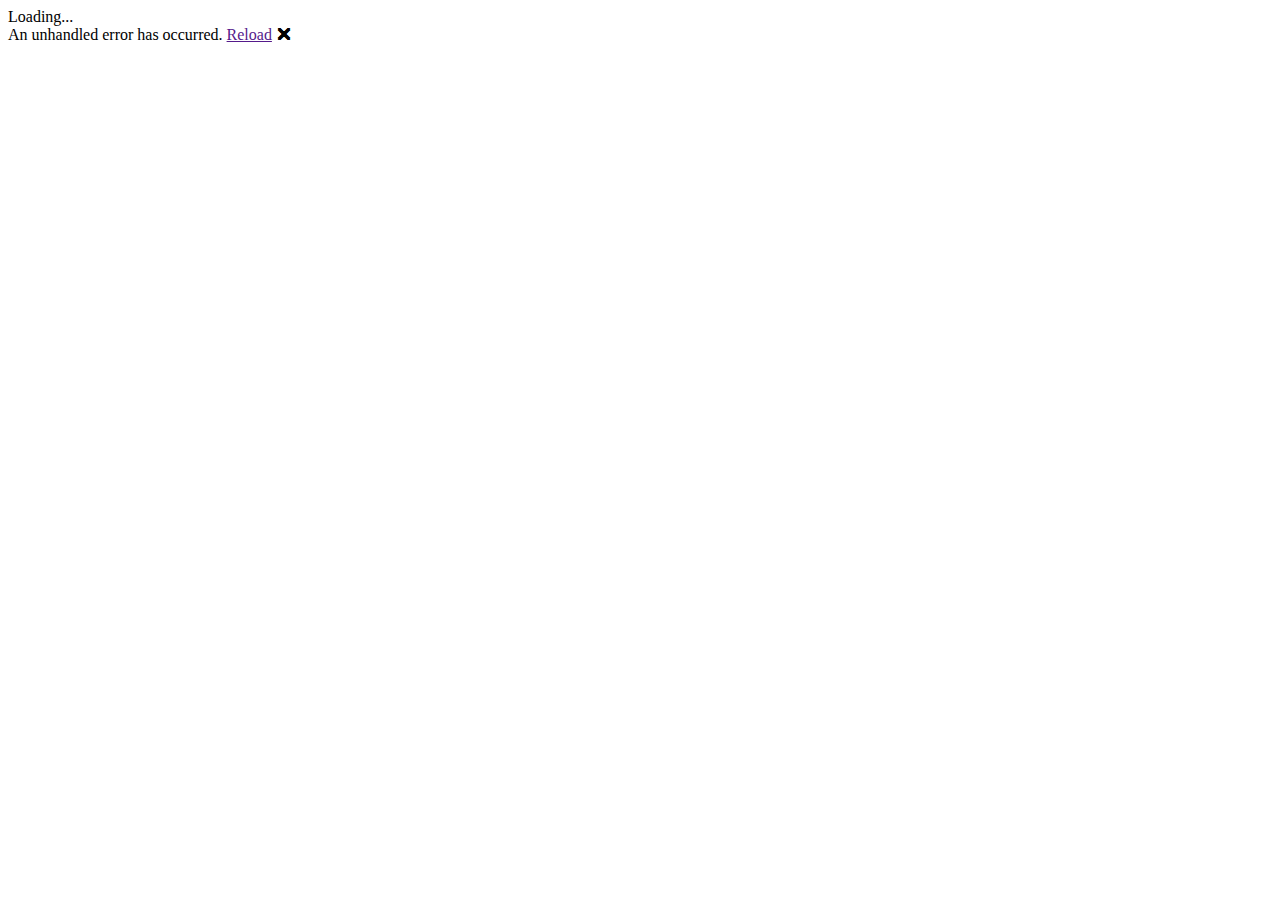
==== commit 50d556e6: "Deploying to gh-pages from @ biosh0KEd/MyPortafolio@95ba4a82d27043255bd63df86224da15fe569c1b 🚀" ====
--- a/index.html
+++ b/index.html
@@ -5,7 +5,7 @@
     <meta charset="utf-8" />
     <meta name="viewport" content="width=device-width, initial-scale=1.0, maximum-scale=1.0, user-scalable=no" />
     <title>Portafolio</title>
-    <base href="MyPortafolio" />
+    <base href="/MyPortafolio/" />
     <link href="_content/Blazorise/blazorise.css" rel="stylesheet" />
     <link href="_content/Blazorise.Bootstrap/blazorise.bootstrap.css" rel="stylesheet" />
     <link href="css/styles.css" rel="stylesheet" />
--- a/_content/Blazorise/blazorise.css
+++ b/_content/Blazorise/blazorise.css
@@ -1,2390 +1,2453 @@
-﻿body:before {
-  content: "mobile";
-  display: none;
-  visibility: hidden;
-}
-
-@media (min-width: 768px) {
-  body:before {
-    content: "tablet";
-  }
-}
-@media (min-width: 992px) {
-  body:before {
-    content: "desktop";
-  }
-}
-@media (min-width: 1200px) {
-  body:before {
-    content: "widescreen";
-  }
-}
-@media (min-width: 1400px) {
-  body:before {
-    content: "fullhd";
-  }
-}
-hr.divider.divider-solid {
-  border-top: var(--b-divider-thickness, 1px) solid var(--b-divider-color, #999);
-}
-hr.divider.divider-dashed {
-  border-top: var(--b-divider-thickness, 1px) dashed var(--b-divider-color, #999);
-}
-hr.divider.divider-dotted {
-  border-top: var(--b-divider-thickness, 1px) dotted var(--b-divider-color, #999);
-}
-hr.divider.divider-text {
-  position: relative;
-  border: none;
-  height: var(--b-divider-thickness, 1px);
-  background: var(--b-divider-color, #999);
-}
-hr.divider.divider-text::before {
-  content: attr(data-content);
-  display: inline-block;
-  background: #fff;
-  font-weight: bold;
-  font-size: var(--b-divider-font-size, 0.85rem);
-  color: var(--b-divider-color, #999);
-  border-radius: 30rem;
-  padding: 0.2rem 2rem;
-  position: absolute;
-  top: 50%;
-  left: 50%;
-  transform: translate(-50%, -50%);
-}
-
-.b-drop-zone {
-  transition: all 300ms cubic-bezier(0.4, 0, 0.2, 1) 0ms;
-}
-.b-drop-zone.b-drop-zone-drag-block > * {
-  pointer-events: none;
-}
-.b-drop-zone.b-drop-zone-drop-allowed {
-  outline: 1px solid var(--b-theme-success, "#00FF00") !important;
-}
-.b-drop-zone.b-drop-zone-drop-not-allowed {
-  outline: 1px solid var(--b-theme-danger, "#FF0000") !important;
-}
-.b-drop-zone-draggable {
-  cursor: grab;
-  user-select: none;
-}
-.b-drop-zone-draggable:active {
-  cursor: grabbing;
-}
-
-.b-input-color-picker {
-  padding: 0.6rem;
-}
-.b-input-color-picker > .b-input-color-picker-preview {
-  position: relative;
-  z-index: 1;
-  width: 100%;
-  height: 100%;
-  display: flex;
-  flex-direction: row;
-  justify-content: space-between;
-  /*margin-bottom: 0.5em;*/
-}
-.b-input-color-picker > .b-input-color-picker-preview::before {
-  position: absolute;
-  content: "";
-  top: 0;
-  left: 0;
-  width: 100%;
-  height: 100%;
-  background: url('data:image/svg+xml;utf8, <svg xmlns="http://www.w3.org/2000/svg" viewBox="0 0 2 2"><path fill="white" d="M1,0H2V1H1V0ZM0,1H1V2H0V1Z"/><path fill="gray" d="M0,0H1V1H0V0ZM1,1H2V2H1V1Z"/></svg>');
-  background-size: 0.5em;
-  border-radius: 0.15em;
-  z-index: -1;
-}
-.b-input-color-picker > .b-input-color-picker-preview > .b-input-color-picker-curent-color {
-  display: inline-block;
-  width: 100%;
-  height: 100%;
-}
-.b-input-color-picker[aria-disabled=true] {
-  opacity: 0.65;
-}
-
-.progress.progress-xs {
-  height: 0.25rem;
-}
-.progress.progress-sm {
-  height: 0.5rem;
-}
-.progress.progress-md {
-  height: 1rem;
-}
-.progress.progress-lg {
-  height: 1.5rem;
-}
-.progress.progress-xl {
-  height: 2rem;
-}
-
-.b-page-progress {
-  width: 100%;
-  height: 4px;
-  z-index: 9999;
-  top: 0;
-  left: 0;
-  position: fixed;
-  display: none;
-}
-.b-page-progress .b-page-progress-indicator {
-  width: 0;
-  height: 100%;
-  transition: height 0.3s;
-  background-color: #000;
-  transition: width 1s;
-}
-.b-page-progress .b-page-progress-indicator.b-page-progress-indicator-indeterminate {
-  width: 30%;
-  animation: running-page-progress 2s cubic-bezier(0.4, 0, 0.2, 1) infinite;
-}
-.b-page-progress.b-page-progress-active {
-  display: block;
-}
-
-@keyframes running-page-progress {
-  0% {
-    margin-left: 0px;
-    margin-right: 100%;
-  }
-  50% {
-    margin-left: 25%;
-    margin-right: 0%;
-  }
-  100% {
-    margin-left: 100%;
-    margin-right: 0;
-  }
-}
-.tippy-box[data-animation=scale][data-placement^=top] {
-  transform-origin: bottom;
-}
-
-.tippy-box[data-animation=scale][data-placement^=bottom] {
-  transform-origin: top;
-}
-
-.tippy-box[data-animation=scale][data-placement^=left] {
-  transform-origin: right;
-}
-
-.tippy-box[data-animation=scale][data-placement^=right] {
-  transform-origin: left;
-}
-
-.tippy-box[data-animation=scale][data-state=hidden] {
-  transform: scale(0.5);
-  opacity: 0;
-}
-
-.tippy-box[data-theme~=blazorise] {
-  background-color: RGBA( var(--b-tooltip-background-color-r, 128), var(--b-tooltip-background-color-g, 128), var(--b-tooltip-background-color-b, 128), var(--b-tooltip-background-opacity, 0.9) );
-  color: var(--b-tooltip-color, #ffffff);
-}
-
-.tippy-box[data-theme~=blazorise][data-placement^=top] > .tippy-arrow::before {
-  border-top-color: RGBA( var(--b-tooltip-background-color-r, 128), var(--b-tooltip-background-color-g, 128), var(--b-tooltip-background-color-b, 128), var(--b-tooltip-background-opacity, 0.9) );
-}
-
-.tippy-box[data-theme~=blazorise][data-placement^=bottom] > .tippy-arrow::before {
-  border-bottom-color: RGBA( var(--b-tooltip-background-color-r, 128), var(--b-tooltip-background-color-g, 128), var(--b-tooltip-background-color-b, 128), var(--b-tooltip-background-opacity, 0.9) );
-}
-
-.tippy-box[data-theme~=blazorise][data-placement^=left] > .tippy-arrow::before {
-  border-left-color: RGBA( var(--b-tooltip-background-color-r, 128), var(--b-tooltip-background-color-g, 128), var(--b-tooltip-background-color-b, 128), var(--b-tooltip-background-opacity, 0.9) );
-}
-
-.tippy-box[data-theme~=blazorise][data-placement^=right] > .tippy-arrow::before {
-  border-right-color: RGBA( var(--b-tooltip-background-color-r, 128), var(--b-tooltip-background-color-g, 128), var(--b-tooltip-background-color-b, 128), var(--b-tooltip-background-opacity, 0.9) );
-}
-
-.tippy-box[data-theme~=blazorise] > .tippy-svg-arrow {
-  fill: RGBA( var(--b-tooltip-background-color-r, 128), var(--b-tooltip-background-color-g, 128), var(--b-tooltip-background-color-b, 128), var(--b-tooltip-background-opacity, 0.9) );
-}
-
-.b-tooltip-inline {
-  display: inline-block;
-}
-
-.b-layout {
-  display: flex;
-  flex: auto;
-  flex-direction: column;
-}
-.b-layout.b-layout-root {
-  height: 100vh;
-}
-
-.b-layout,
-.b-layout * {
-  box-sizing: border-box;
-}
-
-@keyframes spinner {
-  0% {
-    transform: translate3d(-50%, -50%, 0) rotate(0deg);
-  }
-  100% {
-    transform: translate3d(-50%, -50%, 0) rotate(360deg);
-  }
-}
-.b-layout > .b-layout-loading {
-  z-index: 9999;
-  position: fixed;
-  width: 100%;
-  height: 100%;
-  background: rgba(0, 0, 0, 0.3);
-}
-.b-layout > .b-layout-loading:before {
-  animation: 1s linear infinite spinner;
-  border: solid 3px #eee;
-  border-bottom-color: var(--b-theme-primary);
-  border-radius: 50%;
-  height: 40px;
-  left: 50%;
-  position: absolute;
-  top: 50%;
-  transform: translate3d(-50%, -50%, 0);
-  width: 40px;
-  content: " ";
-}
-.b-layout.b-layout-has-sider {
-  flex-direction: row;
-  min-height: 0;
-}
-.b-layout.b-layout-has-sider .b-layout {
-  overflow-x: hidden;
-}
-
-.b-layout-header,
-.b-layout-footer {
-  flex: 0 0 auto;
-}
-
-.b-layout-header {
-  color: rgba(0, 0, 0, 0.65);
-}
-
-.b-layout.b-layout-root.b-layout-has-sider > .b-layout-header-fixed,
-.b-layout.b-layout-root.b-layout-has-sider > .b-layout > .b-layout-header-fixed {
-  position: sticky;
-  top: 0;
-  width: 100%;
-  flex: 0;
-}
-
-.b-layout.b-layout-root:not(.b-layout-has-sider) .b-layout-header-fixed,
-.b-layout.b-layout-root:not(.b-layout-has-sider) > .b-layout .b-layout-header-fixed {
-  position: fixed;
-  top: 0;
-  left: 0;
-  right: 0;
-  flex: 0;
-}
-.b-layout.b-layout-root:not(.b-layout-has-sider) .b-layout-header-fixed + .b-layout-content,
-.b-layout.b-layout-root:not(.b-layout-has-sider) > .b-layout .b-layout-header-fixed + .b-layout-content {
-  margin-top: var(--b-bar-horizontal-height, auto);
-}
-
-.b-layout.b-layout-root > .b-layout-header.b-layout-header-fixed + .b-layout.b-layout-has-sider {
-  margin-top: var(--b-bar-horizontal-height, auto);
-}
-
-.b-layout-footer {
-  color: rgba(0, 0, 0, 0.65);
-}
-.b-layout-footer-fixed {
-  position: sticky;
-  z-index: 1;
-  bottom: 0;
-  flex: 0;
-}
-
-.b-layout-content {
-  flex: 1;
-}
-
-.b-layout-sider {
-  display: flex;
-  position: relative;
-  background: #001529;
-}
-
-.b-layout-sider-content {
-  position: sticky;
-  top: 0;
-  z-index: 2;
-}
-
-.b-layout-header .navbar {
-  line-height: inherit;
-}
-
-.b-bar-horizontal[data-collapse=hide] {
-  flex-wrap: nowrap;
-}
-.b-bar-horizontal[data-collapse=hide][data-broken=true] {
-  height: auto;
-}
-.b-bar-horizontal[data-broken=false] {
-  height: auto;
-}
-
-.b-layout > .b-layout-header .b-bar-horizontal[data-collapse=hide][data-broken=true] {
-  height: var(--b-bar-horizontal-height, auto);
-}
-.b-layout > .b-layout-header .b-bar-horizontal[data-broken=false] {
-  height: var(--b-bar-horizontal-height, auto);
-}
-
-.b-bar-initial {
-  display: none !important;
-}
-
-.b-bar-vertical-inline,
-.b-bar-vertical-popout,
-.b-bar-vertical-small {
-  display: flex;
-  flex-direction: column;
-  flex-wrap: nowrap;
-  position: sticky;
-  top: 0;
-  padding: 0;
-  min-width: var(--b-vertical-bar-width, 230px);
-  max-width: var(--b-vertical-bar-width, 230px);
-  width: var(--b-vertical-bar-width, 230px);
-  box-shadow: 2px 0 6px rgba(0, 21, 41, 0.35);
-  height: 100%;
-  -webkit-user-select: none;
-  -moz-user-select: none;
-  -ms-user-select: none;
-  user-select: none;
-  /* 
-      Theming
-  */
-}
-.b-bar-vertical-inline:not(.b-bar-initial),
-.b-bar-vertical-popout:not(.b-bar-initial),
-.b-bar-vertical-small:not(.b-bar-initial) {
-  transition: width 200ms ease-in-out, min-width 200ms ease-in-out;
-}
-.b-bar-vertical-inline .b-bar-menu,
-.b-bar-vertical-popout .b-bar-menu,
-.b-bar-vertical-small .b-bar-menu {
-  width: 100%;
-  display: flex;
-  flex: 1;
-  justify-content: space-between;
-  flex-direction: column;
-  align-self: stretch;
-}
-.b-bar-vertical-inline .b-bar-brand,
-.b-bar-vertical-popout .b-bar-brand,
-.b-bar-vertical-small .b-bar-brand {
-  width: 100%;
-  display: flex;
-  height: var(--b-vertical-bar-brand-height, 64px);
-  min-height: var(--b-vertical-bar-brand-height, 64px);
-}
-.b-bar-vertical-inline .b-bar-toggler-inline,
-.b-bar-vertical-popout .b-bar-toggler-inline,
-.b-bar-vertical-small .b-bar-toggler-inline {
-  height: var(--b-vertical-bar-brand-height, 64px);
-  padding: 12px;
-  display: inline-flex;
-  cursor: pointer;
-  position: absolute;
-  right: 0;
-}
-.b-bar-vertical-inline .b-bar-toggler-inline > *,
-.b-bar-vertical-popout .b-bar-toggler-inline > *,
-.b-bar-vertical-small .b-bar-toggler-inline > * {
-  margin: auto;
-}
-.b-bar-vertical-inline .b-bar-toggler-popout:not(.b-bar-mobile-toggle),
-.b-bar-vertical-popout .b-bar-toggler-popout:not(.b-bar-mobile-toggle),
-.b-bar-vertical-small .b-bar-toggler-popout:not(.b-bar-mobile-toggle) {
-  display: flex;
-  position: fixed;
-  left: var(--b-vertical-bar-width, 230px);
-  border-radius: 0px 10px 10px 0px;
-  border: 0px;
-  width: 10px;
-  height: 40px;
-  padding: 5px;
-  align-items: center;
-  box-shadow: 2px 0 6px rgba(0, 21, 41, 0.35);
-  cursor: pointer;
-}
-.b-bar-vertical-inline .b-bar-toggler-popout:not(.b-bar-mobile-toggle):not(.b-bar-initial),
-.b-bar-vertical-popout .b-bar-toggler-popout:not(.b-bar-mobile-toggle):not(.b-bar-initial),
-.b-bar-vertical-small .b-bar-toggler-popout:not(.b-bar-mobile-toggle):not(.b-bar-initial) {
-  transition: width 200ms ease-in-out, left 200ms ease-in-out;
-}
-.b-bar-vertical-inline .b-bar-toggler-popout:not(.b-bar-mobile-toggle) > *,
-.b-bar-vertical-popout .b-bar-toggler-popout:not(.b-bar-mobile-toggle) > *,
-.b-bar-vertical-small .b-bar-toggler-popout:not(.b-bar-mobile-toggle) > * {
-  margin: auto;
-  display: none;
-}
-.b-bar-vertical-inline .b-bar-toggler-popout:not(.b-bar-mobile-toggle):hover,
-.b-bar-vertical-popout .b-bar-toggler-popout:not(.b-bar-mobile-toggle):hover,
-.b-bar-vertical-small .b-bar-toggler-popout:not(.b-bar-mobile-toggle):hover {
-  width: 45px;
-}
-.b-bar-vertical-inline .b-bar-toggler-popout:not(.b-bar-mobile-toggle):hover > *,
-.b-bar-vertical-popout .b-bar-toggler-popout:not(.b-bar-mobile-toggle):hover > *,
-.b-bar-vertical-small .b-bar-toggler-popout:not(.b-bar-mobile-toggle):hover > * {
-  display: block;
-}
-.b-bar-vertical-inline .b-bar-item,
-.b-bar-vertical-popout .b-bar-item,
-.b-bar-vertical-small .b-bar-item {
-  margin: auto;
-  flex-grow: 1;
-  min-height: 40px;
-}
-.b-bar-vertical-inline .b-bar-item .b-bar-icon,
-.b-bar-vertical-popout .b-bar-item .b-bar-icon,
-.b-bar-vertical-small .b-bar-item .b-bar-icon {
-  font-size: 1.25rem;
-  vertical-align: middle;
-  margin: 3px;
-  display: inline-block;
-}
-.b-bar-vertical-inline .b-bar-start,
-.b-bar-vertical-popout .b-bar-start,
-.b-bar-vertical-small .b-bar-start {
-  width: 100%;
-  display: block;
-}
-.b-bar-vertical-inline .b-bar-end,
-.b-bar-vertical-popout .b-bar-end,
-.b-bar-vertical-small .b-bar-end {
-  padding-bottom: 1rem;
-  width: 100%;
-  padding-top: 1rem;
-  display: block;
-}
-.b-bar-vertical-inline .b-bar-link,
-.b-bar-vertical-popout .b-bar-link,
-.b-bar-vertical-small .b-bar-link {
-  display: block;
-  width: 100%;
-  text-decoration: none;
-  padding: 0.5rem 0.5rem 0.5rem 1.5rem;
-  cursor: pointer;
-  overflow-x: hidden;
-  line-height: 1.5rem;
-  vertical-align: middle;
-  transition: font-size 150ms ease-in;
-}
-.b-bar-vertical-inline .b-bar-label,
-.b-bar-vertical-popout .b-bar-label,
-.b-bar-vertical-small .b-bar-label {
-  background: transparent;
-  color: #adb5bd;
-  padding: 0.375rem 1.25rem;
-  font-size: 0.75rem;
-  text-overflow: ellipsis;
-  overflow-x: hidden;
-}
-.b-bar-vertical-inline .b-bar-dropdown .b-bar-dropdown-toggle:before,
-.b-bar-vertical-popout .b-bar-dropdown .b-bar-dropdown-toggle:before,
-.b-bar-vertical-small .b-bar-dropdown .b-bar-dropdown-toggle:before {
-  content: " ";
-  border: solid;
-  border-width: 0 2px 2px 0;
-  display: inline-block;
-  padding: 2px;
-  right: 1rem;
-  transition: transform 200ms ease-out;
-  float: right;
-  position: relative;
-  -webkit-transform: rotate(225deg);
-  transform: rotate(225deg);
-  top: 0.7rem;
-}
-.b-bar-vertical-inline .b-bar-dropdown:not([data-visible=true]) .b-bar-dropdown-toggle:before,
-.b-bar-vertical-popout .b-bar-dropdown:not([data-visible=true]) .b-bar-dropdown-toggle:before,
-.b-bar-vertical-small .b-bar-dropdown:not([data-visible=true]) .b-bar-dropdown-toggle:before {
-  -webkit-transform: rotate(45deg);
-  transform: rotate(45deg);
-  top: 0.5rem;
-}
-.b-bar-vertical-inline .b-bar-dropdown .b-bar-dropdown-menu,
-.b-bar-vertical-popout .b-bar-dropdown .b-bar-dropdown-menu,
-.b-bar-vertical-small .b-bar-dropdown .b-bar-dropdown-menu {
-  display: none;
-  background: inherit;
-  color: inherit;
-  float: none;
-  padding: 5px 0px;
-}
-.b-bar-vertical-inline .b-bar-dropdown .b-bar-dropdown-menu[data-visible=true],
-.b-bar-vertical-popout .b-bar-dropdown .b-bar-dropdown-menu[data-visible=true],
-.b-bar-vertical-small .b-bar-dropdown .b-bar-dropdown-menu[data-visible=true] {
-  display: block;
-}
-.b-bar-vertical-inline .b-bar-dropdown .b-bar-dropdown-menu .b-bar-dropdown-item,
-.b-bar-vertical-popout .b-bar-dropdown .b-bar-dropdown-menu .b-bar-dropdown-item,
-.b-bar-vertical-small .b-bar-dropdown .b-bar-dropdown-menu .b-bar-dropdown-item {
-  position: relative;
-  color: inherit;
-  transition: background 100ms ease-in-out, color 100ms ease-in-out;
-  text-decoration: none;
-  display: block;
-  width: 100%;
-  overflow-x: hidden;
-}
-.b-bar-vertical-inline .b-bar-dropdown .b-bar-dropdown-menu .b-bar-dropdown-item i,
-.b-bar-vertical-popout .b-bar-dropdown .b-bar-dropdown-menu .b-bar-dropdown-item i,
-.b-bar-vertical-small .b-bar-dropdown .b-bar-dropdown-menu .b-bar-dropdown-item i {
-  margin-right: 0.3rem;
-}
-.b-bar-vertical-inline .b-bar-dropdown .b-bar-dropdown-menu:before,
-.b-bar-vertical-popout .b-bar-dropdown .b-bar-dropdown-menu:before,
-.b-bar-vertical-small .b-bar-dropdown .b-bar-dropdown-menu:before {
-  background: inherit;
-  box-shadow: none;
-}
-.b-bar-vertical-inline .b-bar-mobile-toggle,
-.b-bar-vertical-popout .b-bar-mobile-toggle,
-.b-bar-vertical-small .b-bar-mobile-toggle {
-  right: 20px;
-  margin: auto;
-  display: none;
-}
-.b-bar-vertical-inline .b-bar-item-multi-line,
-.b-bar-vertical-popout .b-bar-item-multi-line,
-.b-bar-vertical-small .b-bar-item-multi-line {
-  display: -webkit-box !important;
-  -webkit-box-orient: vertical;
-  -webkit-line-clamp: var(--b-bar-item-lines, 2);
-  white-space: normal !important;
-  overflow: hidden;
-  text-overflow: ellipsis;
-}
-.b-bar-vertical-inline.b-bar-dark,
-.b-bar-vertical-popout.b-bar-dark,
-.b-bar-vertical-small.b-bar-dark {
-  background: var(--b-bar-dark-background, #001529);
-  color: var(--b-bar-dark-color, rgba(255, 255, 255, 0.5));
-}
-.b-bar-vertical-inline.b-bar-dark .b-bar-brand,
-.b-bar-vertical-popout.b-bar-dark .b-bar-brand,
-.b-bar-vertical-small.b-bar-dark .b-bar-brand {
-  background: var(--b-bar-brand-dark-background, rgba(255, 255, 255, 0.025));
-}
-.b-bar-vertical-inline.b-bar-dark .b-bar-brand .b-bar-link,
-.b-bar-vertical-popout.b-bar-dark .b-bar-brand .b-bar-link,
-.b-bar-vertical-small.b-bar-dark .b-bar-brand .b-bar-link {
-  color: #fff;
-}
-.b-bar-vertical-inline.b-bar-dark .b-bar-brand .b-bar-link.active,
-.b-bar-vertical-popout.b-bar-dark .b-bar-brand .b-bar-link.active,
-.b-bar-vertical-small.b-bar-dark .b-bar-brand .b-bar-link.active {
-  color: #fff;
-  background: inherit;
-}
-.b-bar-vertical-inline.b-bar-dark .b-bar-brand .b-bar-link:hover,
-.b-bar-vertical-popout.b-bar-dark .b-bar-brand .b-bar-link:hover,
-.b-bar-vertical-small.b-bar-dark .b-bar-brand .b-bar-link:hover {
-  color: #fff;
-  background: inherit;
-}
-.b-bar-vertical-inline.b-bar-dark .b-bar-toggler-popout:not(.b-bar-mobile-toggle),
-.b-bar-vertical-popout.b-bar-dark .b-bar-toggler-popout:not(.b-bar-mobile-toggle),
-.b-bar-vertical-small.b-bar-dark .b-bar-toggler-popout:not(.b-bar-mobile-toggle) {
-  background: var(--b-bar-dark-background, #001529);
-  color: var(--b-bar-dark-color, rgba(255, 255, 255, 0.5));
-}
-.b-bar-vertical-inline.b-bar-dark .b-bar-dropdown-menu,
-.b-bar-vertical-popout.b-bar-dark .b-bar-dropdown-menu,
-.b-bar-vertical-small.b-bar-dark .b-bar-dropdown-menu {
-  background: var(--b-bar-dropdown-dark-background, #000c17);
-}
-.b-bar-vertical-inline.b-bar-dark .b-bar-dropdown-menu .b-bar-dropdown-item.active,
-.b-bar-vertical-popout.b-bar-dark .b-bar-dropdown-menu .b-bar-dropdown-item.active,
-.b-bar-vertical-small.b-bar-dark .b-bar-dropdown-menu .b-bar-dropdown-item.active {
-  color: var(--b-bar-item-dark-active-color, #fff);
-  background: var(--b-bar-item-dark-active-background, #0288D1);
-}
-.b-bar-vertical-inline.b-bar-dark .b-bar-dropdown-menu .b-bar-dropdown-item:hover,
-.b-bar-vertical-popout.b-bar-dark .b-bar-dropdown-menu .b-bar-dropdown-item:hover,
-.b-bar-vertical-small.b-bar-dark .b-bar-dropdown-menu .b-bar-dropdown-item:hover {
-  color: var(--b-bar-item-dark-hover-color, #fff);
-  background: var(--b-bar-item-dark-hover-background, rgba(255, 255, 255, 0.3));
-}
-.b-bar-vertical-inline.b-bar-dark .b-bar-link,
-.b-bar-vertical-popout.b-bar-dark .b-bar-link,
-.b-bar-vertical-small.b-bar-dark .b-bar-link {
-  color: inherit;
-}
-.b-bar-vertical-inline.b-bar-dark .b-bar-link.active,
-.b-bar-vertical-popout.b-bar-dark .b-bar-link.active,
-.b-bar-vertical-small.b-bar-dark .b-bar-link.active {
-  color: var(--b-bar-item-dark-active-color, #fff);
-  background: var(--b-bar-item-dark-active-background, #0288D1);
-}
-.b-bar-vertical-inline.b-bar-dark .b-bar-link:hover,
-.b-bar-vertical-popout.b-bar-dark .b-bar-link:hover,
-.b-bar-vertical-small.b-bar-dark .b-bar-link:hover {
-  color: var(--b-bar-item-dark-hover-color, #fff);
-  background: var(--b-bar-item-dark-hover-background, rgba(255, 255, 255, 0.3));
-}
-.b-bar-vertical-inline.b-bar-light,
-.b-bar-vertical-popout.b-bar-light,
-.b-bar-vertical-small.b-bar-light {
-  background: var(--b-bar-light-background, #fff);
-  color: var(--b-bar-light-color, rgba(0, 0, 0, 0.7));
-}
-.b-bar-vertical-inline.b-bar-light .b-bar-brand,
-.b-bar-vertical-popout.b-bar-light .b-bar-brand,
-.b-bar-vertical-small.b-bar-light .b-bar-brand {
-  background: var(--b-bar-brand-light-background, rgba(0, 0, 0, 0.025));
-}
-.b-bar-vertical-inline.b-bar-light .b-bar-brand .b-bar-link,
-.b-bar-vertical-popout.b-bar-light .b-bar-brand .b-bar-link,
-.b-bar-vertical-small.b-bar-light .b-bar-brand .b-bar-link {
-  color: #000;
-}
-.b-bar-vertical-inline.b-bar-light .b-bar-brand .b-bar-link.active,
-.b-bar-vertical-popout.b-bar-light .b-bar-brand .b-bar-link.active,
-.b-bar-vertical-small.b-bar-light .b-bar-brand .b-bar-link.active {
-  background: inherit;
-}
-.b-bar-vertical-inline.b-bar-light .b-bar-brand .b-bar-link:hover,
-.b-bar-vertical-popout.b-bar-light .b-bar-brand .b-bar-link:hover,
-.b-bar-vertical-small.b-bar-light .b-bar-brand .b-bar-link:hover {
-  background: inherit;
-}
-.b-bar-vertical-inline.b-bar-light .b-bar-toggler-popout:not(.b-bar-mobile-toggle),
-.b-bar-vertical-popout.b-bar-light .b-bar-toggler-popout:not(.b-bar-mobile-toggle),
-.b-bar-vertical-small.b-bar-light .b-bar-toggler-popout:not(.b-bar-mobile-toggle) {
-  background: var(--b-bar-brand-light-background, #fff);
-  color: var(--b-bar-light-color, rgba(0, 0, 0, 0.7));
-}
-.b-bar-vertical-inline.b-bar-light .b-bar-dropdown-menu,
-.b-bar-vertical-popout.b-bar-light .b-bar-dropdown-menu,
-.b-bar-vertical-small.b-bar-light .b-bar-dropdown-menu {
-  background: var(--b-bar-dropdown-light-background, #f2f2f2);
-}
-.b-bar-vertical-inline.b-bar-light .b-bar-dropdown-menu .b-bar-dropdown-item.active,
-.b-bar-vertical-popout.b-bar-light .b-bar-dropdown-menu .b-bar-dropdown-item.active,
-.b-bar-vertical-small.b-bar-light .b-bar-dropdown-menu .b-bar-dropdown-item.active {
-  color: var(--b-bar-item-light-active-color, #000);
-  background: var(--b-bar-item-light-active-background, #0288D1);
-}
-.b-bar-vertical-inline.b-bar-light .b-bar-dropdown-menu .b-bar-dropdown-item:hover,
-.b-bar-vertical-popout.b-bar-light .b-bar-dropdown-menu .b-bar-dropdown-item:hover,
-.b-bar-vertical-small.b-bar-light .b-bar-dropdown-menu .b-bar-dropdown-item:hover {
-  color: var(--b-bar-item-light-hover-color, #000);
-  background: var(--b-bar-item-light-hover-background, rgba(0, 0, 0, 0.3));
-}
-.b-bar-vertical-inline.b-bar-light .b-bar-link,
-.b-bar-vertical-popout.b-bar-light .b-bar-link,
-.b-bar-vertical-small.b-bar-light .b-bar-link {
-  color: inherit;
-}
-.b-bar-vertical-inline.b-bar-light .b-bar-link.active,
-.b-bar-vertical-popout.b-bar-light .b-bar-link.active,
-.b-bar-vertical-small.b-bar-light .b-bar-link.active {
-  color: var(--b-bar-item-light-active-color, #000);
-  background: var(--b-bar-item-light-active-background, #0288D1);
-}
-.b-bar-vertical-inline.b-bar-light .b-bar-link:hover,
-.b-bar-vertical-popout.b-bar-light .b-bar-link:hover,
-.b-bar-vertical-small.b-bar-light .b-bar-link:hover {
-  color: var(--b-bar-item-light-hover-color, #000);
-  background: var(--b-bar-item-light-hover-background, rgba(0, 0, 0, 0.3));
-}
-
-.b-bar-vertical-small,
-.b-bar-vertical-inline[data-collapse=small],
-.b-bar-vertical-popout[data-collapse=small] {
-  width: var(--b-vertical-bar-small-width, 64px);
-  min-width: var(--b-vertical-bar-small-width, 64px);
-}
-.b-bar-vertical-small:not(.b-bar-initial),
-.b-bar-vertical-inline[data-collapse=small]:not(.b-bar-initial),
-.b-bar-vertical-popout[data-collapse=small]:not(.b-bar-initial) {
-  transition: width 200ms ease-in-out, min-width 200ms ease-in-out;
-}
-.b-bar-vertical-small .b-bar-toggler-inline,
-.b-bar-vertical-inline[data-collapse=small] .b-bar-toggler-inline,
-.b-bar-vertical-popout[data-collapse=small] .b-bar-toggler-inline {
-  position: relative;
-  width: 100%;
-}
-.b-bar-vertical-small .b-bar-toggler-popout:not(.b-bar-mobile-toggle),
-.b-bar-vertical-inline[data-collapse=small] .b-bar-toggler-popout:not(.b-bar-mobile-toggle),
-.b-bar-vertical-popout[data-collapse=small] .b-bar-toggler-popout:not(.b-bar-mobile-toggle) {
-  left: var(--b-vertical-bar-small-width, 64px);
-}
-.b-bar-vertical-small .b-bar-item > .b-bar-dropdown > .b-bar-dropdown-toggle:before,
-.b-bar-vertical-inline[data-collapse=small] .b-bar-item > .b-bar-dropdown > .b-bar-dropdown-toggle:before,
-.b-bar-vertical-popout[data-collapse=small] .b-bar-item > .b-bar-dropdown > .b-bar-dropdown-toggle:before {
-  display: none;
-}
-.b-bar-vertical-small .b-bar-dropdown .b-bar-dropdown-menu-container,
-.b-bar-vertical-inline[data-collapse=small] .b-bar-dropdown .b-bar-dropdown-menu-container,
-.b-bar-vertical-popout[data-collapse=small] .b-bar-dropdown .b-bar-dropdown-menu-container {
-  z-index: 100;
-  max-height: 50vh;
-  position: absolute !important;
-  margin: -42px 5px 0px 5px;
-  display: flex;
-  width: var(--b-vertical-bar-popout-menu-width, 180px);
-  left: var(--b-vertical-bar-small-width, 64px);
-}
-.b-bar-vertical-small .b-bar-dropdown .b-bar-dropdown-menu-container.b-bar-right,
-.b-bar-vertical-inline[data-collapse=small] .b-bar-dropdown .b-bar-dropdown-menu-container.b-bar-right,
-.b-bar-vertical-popout[data-collapse=small] .b-bar-dropdown .b-bar-dropdown-menu-container.b-bar-right {
-  right: var(--b-vertical-bar-small-width, 64px);
-  left: unset;
-}
-.b-bar-vertical-small .b-bar-dropdown .b-bar-dropdown-menu-container .b-bar-dropdown-menu,
-.b-bar-vertical-inline[data-collapse=small] .b-bar-dropdown .b-bar-dropdown-menu-container .b-bar-dropdown-menu,
-.b-bar-vertical-popout[data-collapse=small] .b-bar-dropdown .b-bar-dropdown-menu-container .b-bar-dropdown-menu {
-  box-shadow: 0 3px 6px -4px rgba(0, 0, 0, 0.12), 0 6px 16px 0 rgba(0, 0, 0, 0.08), 0 9px 28px 8px rgba(0, 0, 0, 0.05);
-  border-radius: 3px;
-  overflow-y: auto;
-  overflow-x: hidden;
-  flex: 1 100%;
-}
-.b-bar-vertical-small .b-bar-dropdown .b-bar-dropdown-menu-container .b-bar-dropdown-menu .b-bar-dropdown-item,
-.b-bar-vertical-inline[data-collapse=small] .b-bar-dropdown .b-bar-dropdown-menu-container .b-bar-dropdown-menu .b-bar-dropdown-item,
-.b-bar-vertical-popout[data-collapse=small] .b-bar-dropdown .b-bar-dropdown-menu-container .b-bar-dropdown-menu .b-bar-dropdown-item {
-  padding: 0.5rem 0.5rem 0.5rem 1.5rem;
-}
-.b-bar-vertical-small .b-bar-dropdown .b-bar-dropdown-menu-container .b-bar-dropdown-menu:before,
-.b-bar-vertical-inline[data-collapse=small] .b-bar-dropdown .b-bar-dropdown-menu-container .b-bar-dropdown-menu:before,
-.b-bar-vertical-popout[data-collapse=small] .b-bar-dropdown .b-bar-dropdown-menu-container .b-bar-dropdown-menu:before {
-  position: absolute;
-  top: 0;
-  left: -7px;
-  right: 0;
-  bottom: 0;
-  width: 100%;
-  height: 100%;
-  opacity: 0.0001;
-  content: " ";
-  z-index: -1;
-}
-.b-bar-vertical-small .b-bar-dropdown .b-bar-dropdown-menu-container .b-bar-dropdown-menu.b-bar-right:before,
-.b-bar-vertical-inline[data-collapse=small] .b-bar-dropdown .b-bar-dropdown-menu-container .b-bar-dropdown-menu.b-bar-right:before,
-.b-bar-vertical-popout[data-collapse=small] .b-bar-dropdown .b-bar-dropdown-menu-container .b-bar-dropdown-menu.b-bar-right:before {
-  left: unset;
-  right: -7px;
-}
-.b-bar-vertical-small .b-bar-dropdown .b-bar-dropdown-menu-container .b-bar-dropdown-menu > .b-bar-dropdown .b-bar-dropdown-menu-container,
-.b-bar-vertical-inline[data-collapse=small] .b-bar-dropdown .b-bar-dropdown-menu-container .b-bar-dropdown-menu > .b-bar-dropdown .b-bar-dropdown-menu-container,
-.b-bar-vertical-popout[data-collapse=small] .b-bar-dropdown .b-bar-dropdown-menu-container .b-bar-dropdown-menu > .b-bar-dropdown .b-bar-dropdown-menu-container {
-  left: var(--b-vertical-bar-popout-menu-width, 180px);
-}
-.b-bar-vertical-small .b-bar-dropdown .b-bar-dropdown-menu-container .b-bar-dropdown-menu > .b-bar-dropdown .b-bar-dropdown-menu-container.b-bar-right,
-.b-bar-vertical-inline[data-collapse=small] .b-bar-dropdown .b-bar-dropdown-menu-container .b-bar-dropdown-menu > .b-bar-dropdown .b-bar-dropdown-menu-container.b-bar-right,
-.b-bar-vertical-popout[data-collapse=small] .b-bar-dropdown .b-bar-dropdown-menu-container .b-bar-dropdown-menu > .b-bar-dropdown .b-bar-dropdown-menu-container.b-bar-right {
-  right: var(--b-vertical-bar-popout-menu-width, 180px);
-}
-.b-bar-vertical-small .b-bar-dropdown .b-bar-dropdown-menu-container .b-bar-dropdown-menu > .b-bar-dropdown .b-bar-dropdown-toggle:before,
-.b-bar-vertical-inline[data-collapse=small] .b-bar-dropdown .b-bar-dropdown-menu-container .b-bar-dropdown-menu > .b-bar-dropdown .b-bar-dropdown-toggle:before,
-.b-bar-vertical-popout[data-collapse=small] .b-bar-dropdown .b-bar-dropdown-menu-container .b-bar-dropdown-menu > .b-bar-dropdown .b-bar-dropdown-toggle:before {
-  content: " ";
-  border: solid;
-  border-width: 0 2px 2px 0;
-  display: inline-block;
-  padding: 2px;
-  right: 1rem;
-  transition: transform 200ms ease-out;
-  float: right;
-  position: relative;
-  -webkit-transform: rotate(315deg);
-  transform: rotate(315deg);
-}
-.b-bar-vertical-small .b-bar-dropdown .b-bar-dropdown-menu-container .b-bar-dropdown-menu > .b-bar-dropdown:not([data-visible=true]) .b-bar-dropdown-toggle:before,
-.b-bar-vertical-inline[data-collapse=small] .b-bar-dropdown .b-bar-dropdown-menu-container .b-bar-dropdown-menu > .b-bar-dropdown:not([data-visible=true]) .b-bar-dropdown-toggle:before,
-.b-bar-vertical-popout[data-collapse=small] .b-bar-dropdown .b-bar-dropdown-menu-container .b-bar-dropdown-menu > .b-bar-dropdown:not([data-visible=true]) .b-bar-dropdown-toggle:before {
-  -webkit-transform: rotate(135deg);
-  transform: rotate(135deg);
-  right: 0.8rem;
-}
-@keyframes b-bar-link-small {
-  to {
-    text-align: center;
-    padding-left: 0px;
-    padding-right: 0px;
-  }
-}
-.b-bar-vertical-small .b-bar-item > .b-bar-link,
-.b-bar-vertical-small .b-bar-item > .b-bar-dropdown > .b-bar-link,
-.b-bar-vertical-inline[data-collapse=small] .b-bar-item > .b-bar-link,
-.b-bar-vertical-inline[data-collapse=small] .b-bar-item > .b-bar-dropdown > .b-bar-link,
-.b-bar-vertical-popout[data-collapse=small] .b-bar-item > .b-bar-link,
-.b-bar-vertical-popout[data-collapse=small] .b-bar-item > .b-bar-dropdown > .b-bar-link {
-  animation: b-bar-link-small forwards;
-  animation-delay: 170ms;
-  font-size: 0;
-  transition: font-size 100ms ease-out;
-}
-.b-bar-vertical-small .b-bar-item > .b-bar-link:after,
-.b-bar-vertical-small .b-bar-item > .b-bar-dropdown > .b-bar-link:after,
-.b-bar-vertical-inline[data-collapse=small] .b-bar-item > .b-bar-link:after,
-.b-bar-vertical-inline[data-collapse=small] .b-bar-item > .b-bar-dropdown > .b-bar-link:after,
-.b-bar-vertical-popout[data-collapse=small] .b-bar-item > .b-bar-link:after,
-.b-bar-vertical-popout[data-collapse=small] .b-bar-item > .b-bar-dropdown > .b-bar-link:after {
-  display: none;
-}
-.b-bar-vertical-small .b-bar-label,
-.b-bar-vertical-inline[data-collapse=small] .b-bar-label,
-.b-bar-vertical-popout[data-collapse=small] .b-bar-label {
-  text-align: center;
-}
-
-.b-bar-vertical-inline:not([data-collapse]) {
-  overflow-y: auto;
-  overflow-x: hidden;
-}
-.b-bar-vertical-inline:not([data-collapse]) .b-bar-dropdown .b-bar-dropdown-menu-container {
-  position: relative;
-}
-.b-bar-vertical-inline:not([data-collapse]) .b-bar-dropdown .b-bar-dropdown-menu-container .b-bar-dropdown-menu {
-  position: relative !important;
-  border: none;
-  border-radius: 0;
-  box-shadow: none;
-}
-.b-bar-vertical-inline:not([data-collapse]) .b-bar-dropdown .b-bar-dropdown-menu-container .b-bar-dropdown-menu .b-bar-dropdown-item {
-  padding: 0.5rem 0.5rem 0.5rem 3rem;
-}
-.b-bar-vertical-inline:not([data-collapse]) .b-bar-brand .b-bar-link {
-  display: flex;
-  align-items: center;
-}
-
-.b-bar-vertical-popout:not([data-collapse]) .b-bar-dropdown .b-bar-dropdown-toggle:before {
-  content: " ";
-  border: solid;
-  border-width: 0 2px 2px 0;
-  display: inline-block;
-  padding: 2px;
-  right: 1rem;
-  transition: transform 200ms ease-out;
-  float: right;
-  position: relative;
-  -webkit-transform: rotate(315deg);
-  transform: rotate(315deg);
-}
-.b-bar-vertical-popout:not([data-collapse]) .b-bar-dropdown:not([data-visible=true]) .b-bar-dropdown-toggle:before {
-  -webkit-transform: rotate(135deg);
-  transform: rotate(135deg);
-  right: 0.8rem;
-}
-.b-bar-vertical-popout:not([data-collapse]) .b-bar-dropdown .b-bar-dropdown-menu-container {
-  z-index: 100;
-  max-height: 50vh;
-  position: absolute !important;
-  margin: -42px 5px 0px 5px;
-  display: flex;
-  width: var(--b-vertical-bar-popout-menu-width, 180px);
-  left: var(--b-vertical-bar-width, 230px);
-}
-.b-bar-vertical-popout:not([data-collapse]) .b-bar-dropdown .b-bar-dropdown-menu-container.b-bar-right {
-  right: var(--b-vertical-bar-width, 230px);
-  left: unset;
-}
-.b-bar-vertical-popout:not([data-collapse]) .b-bar-dropdown .b-bar-dropdown-menu-container .b-bar-dropdown-menu {
-  box-shadow: 0 3px 6px -4px rgba(0, 0, 0, 0.12), 0 6px 16px 0 rgba(0, 0, 0, 0.08), 0 9px 28px 8px rgba(0, 0, 0, 0.05);
-  border-radius: 3px;
-  overflow-y: auto;
-  overflow-x: hidden;
-  flex: 1 100%;
-}
-.b-bar-vertical-popout:not([data-collapse]) .b-bar-dropdown .b-bar-dropdown-menu-container .b-bar-dropdown-menu .b-bar-dropdown-item {
-  padding: 0.5rem 0.5rem 0.5rem 1.5rem;
-}
-.b-bar-vertical-popout:not([data-collapse]) .b-bar-dropdown .b-bar-dropdown-menu-container .b-bar-dropdown-menu:before {
-  position: absolute;
-  top: 0;
-  left: -7px;
-  right: 0;
-  bottom: 0;
-  width: 100%;
-  height: 100%;
-  opacity: 0.0001;
-  content: " ";
-  z-index: -1;
-}
-.b-bar-vertical-popout:not([data-collapse]) .b-bar-dropdown .b-bar-dropdown-menu-container .b-bar-dropdown-menu.b-bar-right:before {
-  left: unset;
-  right: -7px;
-}
-.b-bar-vertical-popout:not([data-collapse]) .b-bar-dropdown .b-bar-dropdown-menu-container .b-bar-dropdown-menu > .b-bar-dropdown .b-bar-dropdown-menu-container {
-  left: var(--b-vertical-bar-popout-menu-width, 180px);
-}
-.b-bar-vertical-popout:not([data-collapse]) .b-bar-dropdown .b-bar-dropdown-menu-container .b-bar-dropdown-menu > .b-bar-dropdown .b-bar-dropdown-menu-container.b-bar-right {
-  right: var(--b-vertical-bar-popout-menu-width, 180px);
-}
-
-.b-bar-vertical-inline[data-collapse=hide],
-.b-bar-vertical-popout[data-collapse=hide],
-.b-bar-vertical-small[data-collapse=hide] {
-  width: 0px;
-  min-width: 0px;
-  overflow-y: hidden;
-  visibility: hidden;
-}
-.b-bar-vertical-inline[data-collapse=hide]:not(.b-bar-initial),
-.b-bar-vertical-popout[data-collapse=hide]:not(.b-bar-initial),
-.b-bar-vertical-small[data-collapse=hide]:not(.b-bar-initial) {
-  transition: width 200ms ease-in-out, min-width 200ms ease-in-out, visibility 100ms;
-}
-.b-bar-vertical-inline[data-collapse=hide] .b-bar-toggler-inline,
-.b-bar-vertical-popout[data-collapse=hide] .b-bar-toggler-inline,
-.b-bar-vertical-small[data-collapse=hide] .b-bar-toggler-inline {
-  display: none;
-}
-.b-bar-vertical-inline[data-collapse=hide] .b-bar-toggler-popout:not(.b-bar-mobile-toggle),
-.b-bar-vertical-popout[data-collapse=hide] .b-bar-toggler-popout:not(.b-bar-mobile-toggle),
-.b-bar-vertical-small[data-collapse=hide] .b-bar-toggler-popout:not(.b-bar-mobile-toggle) {
-  visibility: visible;
-  left: 0px;
-}
-
-/* Mobile & below */
-@media only screen and (max-width: 576px) {
-  .b-bar-vertical-inline:not([data-collapse]) {
-    min-width: 100vw;
-  }
-  .b-bar-vertical-inline:not([data-collapse]) .b-bar-toggler-inline:not(.b-bar-mobile-toggle) {
-    display: none;
-  }
-  .b-bar-vertical-inline:not([data-collapse]) .b-bar-toggler-popout:not(.b-bar-mobile-toggle) {
-    left: 100vw;
-  }
-  .b-bar-vertical-inline:not([data-collapse]) .b-bar-mobile-toggle {
-    display: flex;
-  }
-}
-.b-table.table {
-  position: relative;
-}
-.b-table.table .b-table-resizer {
-  position: absolute;
-  top: 0;
-  right: 0;
-  width: 5px;
-  cursor: col-resize;
-  user-select: none;
-  z-index: 1;
-}
-.b-table.table .b-table-resizer:hover, .b-table.table .b-table-resizing {
-  cursor: col-resize !important;
-  border-right: 2px solid var(--b-theme-primary, blue);
-}
-.b-table.table .b-table-resizing {
-  cursor: col-resize !important;
-}
-
-thead tr th {
-  position: relative;
-}
-
-.b-character-casing-lower {
-  text-transform: lowercase;
-}
-
-.b-character-casing-upper {
-  text-transform: uppercase;
-}
-
-.b-character-casing-title {
-  text-transform: lowercase;
-}
-.b-character-casing-title::first-letter {
-  text-transform: uppercase;
-}
-
-.flatpickr-calendar {
-  background: transparent;
-  opacity: 0;
-  display: none;
-  text-align: center;
-  visibility: hidden;
-  padding: 0;
-  -webkit-animation: none;
-  animation: none;
-  direction: ltr;
-  border: 0;
-  font-size: 14px;
-  line-height: 24px;
-  border-radius: 5px;
-  position: absolute;
-  width: 307.875px;
-  -webkit-box-sizing: border-box;
-  box-sizing: border-box;
-  -ms-touch-action: manipulation;
-  touch-action: manipulation;
-  background: #fff;
-  -webkit-box-shadow: 1px 0 0 #e6e6e6, -1px 0 0 #e6e6e6, 0 1px 0 #e6e6e6, 0 -1px 0 #e6e6e6, 0 3px 13px rgba(0, 0, 0, 0.08);
-  box-shadow: 1px 0 0 #e6e6e6, -1px 0 0 #e6e6e6, 0 1px 0 #e6e6e6, 0 -1px 0 #e6e6e6, 0 3px 13px rgba(0, 0, 0, 0.08);
-}
-
-.flatpickr-calendar.open,
-.flatpickr-calendar.inline {
-  opacity: 1;
-  max-height: 640px;
-  visibility: visible;
-}
-
-.flatpickr-calendar.open {
-  display: inline-block;
-  z-index: 99999;
-}
-
-.flatpickr-calendar.animate.open {
-  -webkit-animation: fpFadeInDown 300ms cubic-bezier(0.23, 1, 0.32, 1);
-  animation: fpFadeInDown 300ms cubic-bezier(0.23, 1, 0.32, 1);
-}
-
-.flatpickr-calendar.inline {
-  display: block;
-  position: relative;
-  top: 2px;
-}
-
-.flatpickr-calendar.static {
-  position: absolute;
-  top: calc(100% + 2px);
-}
-
-.flatpickr-calendar.static.open {
-  z-index: 999;
-  display: block;
-}
-
-.flatpickr-calendar.multiMonth .flatpickr-days .dayContainer:nth-child(n+1) .flatpickr-day.inRange:nth-child(7n+7) {
-  -webkit-box-shadow: none !important;
-  box-shadow: none !important;
-}
-
-.flatpickr-calendar.multiMonth .flatpickr-days .dayContainer:nth-child(n+2) .flatpickr-day.inRange:nth-child(7n+1) {
-  -webkit-box-shadow: -2px 0 0 #e6e6e6, 5px 0 0 #e6e6e6;
-  box-shadow: -2px 0 0 #e6e6e6, 5px 0 0 #e6e6e6;
-}
-
-.flatpickr-calendar .hasWeeks .dayContainer,
-.flatpickr-calendar .hasTime .dayContainer {
-  border-bottom: 0;
-  border-bottom-right-radius: 0;
-  border-bottom-left-radius: 0;
-}
-
-.flatpickr-calendar .hasWeeks .dayContainer {
-  border-left: 0;
-}
-
-.flatpickr-calendar.hasTime .flatpickr-time {
-  height: 40px;
-  border-top: 1px solid #e6e6e6;
-}
-
-.flatpickr-calendar.noCalendar.hasTime .flatpickr-time {
-  height: auto;
-}
-
-.flatpickr-calendar:before,
-.flatpickr-calendar:after {
-  position: absolute;
-  display: block;
-  pointer-events: none;
-  border: solid transparent;
-  content: "";
-  height: 0;
-  width: 0;
-  left: 22px;
-}
-
-.flatpickr-calendar.rightMost:before,
-.flatpickr-calendar.arrowRight:before,
-.flatpickr-calendar.rightMost:after,
-.flatpickr-calendar.arrowRight:after {
-  left: auto;
-  right: 22px;
-}
-
-.flatpickr-calendar.arrowCenter:before,
-.flatpickr-calendar.arrowCenter:after {
-  left: 50%;
-  right: 50%;
-}
-
-.flatpickr-calendar:before {
-  border-width: 5px;
-  margin: 0 -5px;
-}
-
-.flatpickr-calendar:after {
-  border-width: 4px;
-  margin: 0 -4px;
-}
-
-.flatpickr-calendar.arrowTop:before,
-.flatpickr-calendar.arrowTop:after {
-  bottom: 100%;
-}
-
-.flatpickr-calendar.arrowTop:before {
-  border-bottom-color: #e6e6e6;
-}
-
-.flatpickr-calendar.arrowTop:after {
-  border-bottom-color: #fff;
-}
-
-.flatpickr-calendar.arrowBottom:before,
-.flatpickr-calendar.arrowBottom:after {
-  top: 100%;
-}
-
-.flatpickr-calendar.arrowBottom:before {
-  border-top-color: #e6e6e6;
-}
-
-.flatpickr-calendar.arrowBottom:after {
-  border-top-color: #fff;
-}
-
-.flatpickr-calendar:focus {
-  outline: 0;
-}
-
-.flatpickr-wrapper {
-  position: relative;
-  display: inline-block;
-}
-
-.flatpickr-months {
-  display: -webkit-box;
-  display: -webkit-flex;
-  display: -ms-flexbox;
-  display: flex;
-}
-
-.flatpickr-months .flatpickr-month {
-  background: transparent;
-  color: rgba(0, 0, 0, 0.9);
-  fill: rgba(0, 0, 0, 0.9);
-  height: 34px;
-  line-height: 1;
-  text-align: center;
-  position: relative;
-  -webkit-user-select: none;
-  -moz-user-select: none;
-  -ms-user-select: none;
-  user-select: none;
-  overflow: hidden;
-  -webkit-box-flex: 1;
-  -webkit-flex: 1;
-  -ms-flex: 1;
-  flex: 1;
-}
-
-.flatpickr-months .flatpickr-prev-month,
-.flatpickr-months .flatpickr-next-month {
-  text-decoration: none;
-  cursor: pointer;
-  position: absolute;
-  top: 0;
-  height: 34px;
-  padding: 10px;
-  z-index: 3;
-  color: rgba(0, 0, 0, 0.9);
-  fill: rgba(0, 0, 0, 0.9);
-}
-
-.flatpickr-months .flatpickr-prev-month.flatpickr-disabled,
-.flatpickr-months .flatpickr-next-month.flatpickr-disabled {
-  display: none;
-}
-
-.flatpickr-months .flatpickr-prev-month i,
-.flatpickr-months .flatpickr-next-month i {
-  position: relative;
-}
-
-.flatpickr-months .flatpickr-prev-month.flatpickr-prev-month,
-.flatpickr-months .flatpickr-next-month.flatpickr-prev-month {
-  /*
-    /*rtl:begin:ignore*/
-  /*
-    */
-  left: 0;
-  /*
-    /*rtl:end:ignore*/
-  /*
-    */
-}
-
-/*
-      /*rtl:begin:ignore*/
-/*
-      /*rtl:end:ignore*/
-.flatpickr-months .flatpickr-prev-month.flatpickr-next-month,
-.flatpickr-months .flatpickr-next-month.flatpickr-next-month {
-  /*
-    /*rtl:begin:ignore*/
-  /*
-    */
-  right: 0;
-  /*
-    /*rtl:end:ignore*/
-  /*
-    */
-}
-
-/*
-      /*rtl:begin:ignore*/
-/*
-      /*rtl:end:ignore*/
-.flatpickr-months .flatpickr-prev-month:hover,
-.flatpickr-months .flatpickr-next-month:hover {
-  color: #959ea9;
-}
-
-.flatpickr-months .flatpickr-prev-month:hover svg,
-.flatpickr-months .flatpickr-next-month:hover svg {
-  fill: #f64747;
-}
-
-.flatpickr-months .flatpickr-prev-month svg,
-.flatpickr-months .flatpickr-next-month svg {
-  width: 14px;
-  height: 14px;
-}
-
-.flatpickr-months .flatpickr-prev-month svg path,
-.flatpickr-months .flatpickr-next-month svg path {
-  -webkit-transition: fill 0.1s;
-  transition: fill 0.1s;
-  fill: inherit;
-}
-
-.numInputWrapper {
-  position: relative;
-  height: auto;
-}
-
-.numInputWrapper input,
-.numInputWrapper span {
-  display: inline-block;
-}
-
-.numInputWrapper input {
-  width: 100%;
-}
-
-.numInputWrapper input::-ms-clear {
-  display: none;
-}
-
-.numInputWrapper input::-webkit-outer-spin-button,
-.numInputWrapper input::-webkit-inner-spin-button {
-  margin: 0;
-  -webkit-appearance: none;
-}
-
-.numInputWrapper span {
-  position: absolute;
-  right: 0;
-  width: 14px;
-  padding: 0 4px 0 2px;
-  height: 50%;
-  line-height: 50%;
-  opacity: 0;
-  cursor: pointer;
-  border: 1px solid rgba(57, 57, 57, 0.15);
-  -webkit-box-sizing: border-box;
-  box-sizing: border-box;
-}
-
-.numInputWrapper span:hover {
-  background: rgba(0, 0, 0, 0.1);
-}
-
-.numInputWrapper span:active {
-  background: rgba(0, 0, 0, 0.2);
-}
-
-.numInputWrapper span:after {
-  display: block;
-  content: "";
-  position: absolute;
-}
-
-.numInputWrapper span.arrowUp {
-  top: 0;
-  border-bottom: 0;
-}
-
-.numInputWrapper span.arrowUp:after {
-  border-left: 4px solid transparent;
-  border-right: 4px solid transparent;
-  border-bottom: 4px solid rgba(57, 57, 57, 0.6);
-  top: 26%;
-}
-
-.numInputWrapper span.arrowDown {
-  top: 50%;
-}
-
-.numInputWrapper span.arrowDown:after {
-  border-left: 4px solid transparent;
-  border-right: 4px solid transparent;
-  border-top: 4px solid rgba(57, 57, 57, 0.6);
-  top: 40%;
-}
-
-.numInputWrapper span svg {
-  width: inherit;
-  height: auto;
-}
-
-.numInputWrapper span svg path {
-  fill: rgba(0, 0, 0, 0.5);
-}
-
-.numInputWrapper:hover {
-  background: rgba(0, 0, 0, 0.05);
-}
-
-.numInputWrapper:hover span {
-  opacity: 1;
-}
-
-.flatpickr-current-month {
-  font-size: 135%;
-  line-height: inherit;
-  font-weight: 300;
-  color: inherit;
-  position: absolute;
-  width: 75%;
-  left: 12.5%;
-  padding: 7.48px 0 0 0;
-  line-height: 1;
-  height: 34px;
-  display: inline-block;
-  text-align: center;
-  -webkit-transform: translate3d(0px, 0px, 0px);
-  transform: translate3d(0px, 0px, 0px);
-}
-
-.flatpickr-current-month span.cur-month {
-  font-family: inherit;
-  font-weight: 700;
-  color: inherit;
-  display: inline-block;
-  margin-left: 0.5ch;
-  padding: 0;
-}
-
-.flatpickr-current-month span.cur-month:hover {
-  background: rgba(0, 0, 0, 0.05);
-}
-
-.flatpickr-current-month .numInputWrapper {
-  width: 6ch;
-  width: 7ch\0 ;
-  display: inline-block;
-}
-
-.flatpickr-current-month .numInputWrapper span.arrowUp:after {
-  border-bottom-color: rgba(0, 0, 0, 0.9);
-}
-
-.flatpickr-current-month .numInputWrapper span.arrowDown:after {
-  border-top-color: rgba(0, 0, 0, 0.9);
-}
-
-.flatpickr-current-month input.cur-year {
-  background: transparent;
-  -webkit-box-sizing: border-box;
-  box-sizing: border-box;
-  color: inherit;
-  cursor: text;
-  padding: 0 0 0 0.5ch;
-  margin: 0;
-  display: inline-block;
-  font-size: inherit;
-  font-family: inherit;
-  font-weight: 300;
-  line-height: inherit;
-  height: auto;
-  border: 0;
-  border-radius: 0;
-  vertical-align: initial;
-  -webkit-appearance: textfield;
-  -moz-appearance: textfield;
-  appearance: textfield;
-}
-
-.flatpickr-current-month input.cur-year:focus {
-  outline: 0;
-}
-
-.flatpickr-current-month input.cur-year[disabled],
-.flatpickr-current-month input.cur-year[disabled]:hover {
-  font-size: 100%;
-  color: rgba(0, 0, 0, 0.5);
-  background: transparent;
-  pointer-events: none;
-}
-
-.flatpickr-current-month .flatpickr-monthDropdown-months {
-  appearance: menulist;
-  background: transparent;
-  border: none;
-  border-radius: 0;
-  box-sizing: border-box;
-  color: inherit;
-  cursor: pointer;
-  font-size: inherit;
-  font-family: inherit;
-  font-weight: 300;
-  height: auto;
-  line-height: inherit;
-  margin: -1px 0 0 0;
-  outline: none;
-  padding: 0 0 0 0.5ch;
-  position: relative;
-  vertical-align: initial;
-  -webkit-box-sizing: border-box;
-  -webkit-appearance: menulist;
-  -moz-appearance: menulist;
-  width: auto;
-}
-
-.flatpickr-current-month .flatpickr-monthDropdown-months:focus,
-.flatpickr-current-month .flatpickr-monthDropdown-months:active {
-  outline: none;
-}
-
-.flatpickr-current-month .flatpickr-monthDropdown-months:hover {
-  background: rgba(0, 0, 0, 0.05);
-}
-
-.flatpickr-current-month .flatpickr-monthDropdown-months .flatpickr-monthDropdown-month {
-  background-color: transparent;
-  outline: none;
-  padding: 0;
-}
-
-.flatpickr-weekdays {
-  background: transparent;
-  text-align: center;
-  overflow: hidden;
-  width: 100%;
-  display: -webkit-box;
-  display: -webkit-flex;
-  display: -ms-flexbox;
-  display: flex;
-  -webkit-box-align: center;
-  -webkit-align-items: center;
-  -ms-flex-align: center;
-  align-items: center;
-  height: 28px;
-}
-
-.flatpickr-weekdays .flatpickr-weekdaycontainer {
-  display: -webkit-box;
-  display: -webkit-flex;
-  display: -ms-flexbox;
-  display: flex;
-  -webkit-box-flex: 1;
-  -webkit-flex: 1;
-  -ms-flex: 1;
-  flex: 1;
-}
-
-span.flatpickr-weekday {
-  cursor: default;
-  font-size: 90%;
-  background: transparent;
-  color: rgba(0, 0, 0, 0.54);
-  line-height: 1;
-  margin: 0;
-  text-align: center;
-  display: block;
-  -webkit-box-flex: 1;
-  -webkit-flex: 1;
-  -ms-flex: 1;
-  flex: 1;
-  font-weight: bolder;
-}
-
-.dayContainer,
-.flatpickr-weeks {
-  padding: 1px 0 0 0;
-}
-
-.flatpickr-days {
-  position: relative;
-  overflow: hidden;
-  display: -webkit-box;
-  display: -webkit-flex;
-  display: -ms-flexbox;
-  display: flex;
-  -webkit-box-align: start;
-  -webkit-align-items: flex-start;
-  -ms-flex-align: start;
-  align-items: flex-start;
-  width: 307.875px;
-}
-
-.flatpickr-days:focus {
-  outline: 0;
-}
-
-.dayContainer {
-  padding: 0;
-  outline: 0;
-  text-align: left;
-  width: 307.875px;
-  min-width: 307.875px;
-  max-width: 307.875px;
-  -webkit-box-sizing: border-box;
-  box-sizing: border-box;
-  display: inline-block;
-  display: -ms-flexbox;
-  display: -webkit-box;
-  display: -webkit-flex;
-  display: flex;
-  -webkit-flex-wrap: wrap;
-  flex-wrap: wrap;
-  -ms-flex-wrap: wrap;
-  -ms-flex-pack: justify;
-  -webkit-justify-content: space-around;
-  justify-content: space-around;
-  -webkit-transform: translate3d(0px, 0px, 0px);
-  transform: translate3d(0px, 0px, 0px);
-  opacity: 1;
-}
-
-.dayContainer + .dayContainer {
-  -webkit-box-shadow: -1px 0 0 #e6e6e6;
-  box-shadow: -1px 0 0 #e6e6e6;
-}
-
-.flatpickr-day {
-  background: none;
-  border: 1px solid transparent;
-  border-radius: 150px;
-  -webkit-box-sizing: border-box;
-  box-sizing: border-box;
-  color: #393939;
-  cursor: pointer;
-  font-weight: 400;
-  width: 14.2857143%;
-  -webkit-flex-basis: 14.2857143%;
-  -ms-flex-preferred-size: 14.2857143%;
-  flex-basis: 14.2857143%;
-  max-width: 39px;
-  height: 39px;
-  line-height: 39px;
-  margin: 0;
-  display: inline-block;
-  position: relative;
-  -webkit-box-pack: center;
-  -webkit-justify-content: center;
-  -ms-flex-pack: center;
-  justify-content: center;
-  text-align: center;
-}
-
-.flatpickr-day.inRange,
-.flatpickr-day.prevMonthDay.inRange,
-.flatpickr-day.nextMonthDay.inRange,
-.flatpickr-day.today.inRange,
-.flatpickr-day.prevMonthDay.today.inRange,
-.flatpickr-day.nextMonthDay.today.inRange,
-.flatpickr-day:hover,
-.flatpickr-day.prevMonthDay:hover,
-.flatpickr-day.nextMonthDay:hover,
-.flatpickr-day:focus,
-.flatpickr-day.prevMonthDay:focus,
-.flatpickr-day.nextMonthDay:focus {
-  cursor: pointer;
-  outline: 0;
-  background: #e6e6e6;
-  border-color: #e6e6e6;
-}
-
-.flatpickr-day.today {
-  border-color: #959ea9;
-}
-
-.flatpickr-day.today:hover,
-.flatpickr-day.today:focus {
-  border-color: #959ea9;
-  background: #959ea9;
-  color: #fff;
-}
-
-.flatpickr-day.selected,
-.flatpickr-day.startRange,
-.flatpickr-day.endRange,
-.flatpickr-day.selected.inRange,
-.flatpickr-day.startRange.inRange,
-.flatpickr-day.endRange.inRange,
-.flatpickr-day.selected:focus,
-.flatpickr-day.startRange:focus,
-.flatpickr-day.endRange:focus,
-.flatpickr-day.selected:hover,
-.flatpickr-day.startRange:hover,
-.flatpickr-day.endRange:hover,
-.flatpickr-day.selected.prevMonthDay,
-.flatpickr-day.startRange.prevMonthDay,
-.flatpickr-day.endRange.prevMonthDay,
-.flatpickr-day.selected.nextMonthDay,
-.flatpickr-day.startRange.nextMonthDay,
-.flatpickr-day.endRange.nextMonthDay {
-  background: #569ff7;
-  -webkit-box-shadow: none;
-  box-shadow: none;
-  color: #fff;
-  border-color: #569ff7;
-}
-
-.flatpickr-day.selected.startRange,
-.flatpickr-day.startRange.startRange,
-.flatpickr-day.endRange.startRange {
-  border-radius: 50px 0 0 50px;
-}
-
-.flatpickr-day.selected.endRange,
-.flatpickr-day.startRange.endRange,
-.flatpickr-day.endRange.endRange {
-  border-radius: 0 50px 50px 0;
-}
-
-.flatpickr-day.selected.startRange + .endRange:not(:nth-child(7n+1)),
-.flatpickr-day.startRange.startRange + .endRange:not(:nth-child(7n+1)),
-.flatpickr-day.endRange.startRange + .endRange:not(:nth-child(7n+1)) {
-  -webkit-box-shadow: -10px 0 0 #569ff7;
-  box-shadow: -10px 0 0 #569ff7;
-}
-
-.flatpickr-day.selected.startRange.endRange,
-.flatpickr-day.startRange.startRange.endRange,
-.flatpickr-day.endRange.startRange.endRange {
-  border-radius: 50px;
-}
-
-.flatpickr-day.inRange {
-  border-radius: 0;
-  -webkit-box-shadow: -5px 0 0 #e6e6e6, 5px 0 0 #e6e6e6;
-  box-shadow: -5px 0 0 #e6e6e6, 5px 0 0 #e6e6e6;
-}
-
-.flatpickr-day.flatpickr-disabled,
-.flatpickr-day.flatpickr-disabled:hover,
-.flatpickr-day.prevMonthDay,
-.flatpickr-day.nextMonthDay,
-.flatpickr-day.notAllowed,
-.flatpickr-day.notAllowed.prevMonthDay,
-.flatpickr-day.notAllowed.nextMonthDay {
-  color: rgba(57, 57, 57, 0.3);
-  background: transparent;
-  border-color: transparent;
-  cursor: default;
-}
-
-.flatpickr-day.flatpickr-disabled,
-.flatpickr-day.flatpickr-disabled:hover {
-  cursor: not-allowed;
-  color: rgba(57, 57, 57, 0.1);
-}
-
-.flatpickr-day.week.selected {
-  border-radius: 0;
-  -webkit-box-shadow: -5px 0 0 #569ff7, 5px 0 0 #569ff7;
-  box-shadow: -5px 0 0 #569ff7, 5px 0 0 #569ff7;
-}
-
-.flatpickr-day.hidden {
-  visibility: hidden;
-}
-
-.rangeMode .flatpickr-day {
-  margin-top: 1px;
-}
-
-.flatpickr-weekwrapper {
-  float: left;
-}
-
-.flatpickr-weekwrapper .flatpickr-weeks {
-  padding: 0 12px;
-  -webkit-box-shadow: 1px 0 0 #e6e6e6;
-  box-shadow: 1px 0 0 #e6e6e6;
-}
-
-.flatpickr-weekwrapper .flatpickr-weekday {
-  float: none;
-  width: 100%;
-  line-height: 28px;
-}
-
-.flatpickr-weekwrapper span.flatpickr-day,
-.flatpickr-weekwrapper span.flatpickr-day:hover {
-  display: block;
-  width: 100%;
-  max-width: none;
-  color: rgba(57, 57, 57, 0.3);
-  background: transparent;
-  cursor: default;
-  border: none;
-}
-
-.flatpickr-innerContainer {
-  display: block;
-  display: -webkit-box;
-  display: -webkit-flex;
-  display: -ms-flexbox;
-  display: flex;
-  -webkit-box-sizing: border-box;
-  box-sizing: border-box;
-  overflow: hidden;
-}
-
-.flatpickr-rContainer {
-  display: inline-block;
-  padding: 0;
-  -webkit-box-sizing: border-box;
-  box-sizing: border-box;
-}
-
-.flatpickr-time {
-  text-align: center;
-  outline: 0;
-  display: block;
-  height: 0;
-  line-height: 40px;
-  max-height: 40px;
-  -webkit-box-sizing: border-box;
-  box-sizing: border-box;
-  overflow: hidden;
-  display: -webkit-box;
-  display: -webkit-flex;
-  display: -ms-flexbox;
-  display: flex;
-}
-
-.flatpickr-time:after {
-  content: "";
-  display: table;
-  clear: both;
-}
-
-.flatpickr-time .numInputWrapper {
-  -webkit-box-flex: 1;
-  -webkit-flex: 1;
-  -ms-flex: 1;
-  flex: 1;
-  width: 40%;
-  height: 40px;
-  float: left;
-}
-
-.flatpickr-time .numInputWrapper span.arrowUp:after {
-  border-bottom-color: #393939;
-}
-
-.flatpickr-time .numInputWrapper span.arrowDown:after {
-  border-top-color: #393939;
-}
-
-.flatpickr-time.hasSeconds .numInputWrapper {
-  width: 26%;
-}
-
-.flatpickr-time.time24hr .numInputWrapper {
-  width: 49%;
-}
-
-.flatpickr-time input {
-  background: transparent;
-  -webkit-box-shadow: none;
-  box-shadow: none;
-  border: 0;
-  border-radius: 0;
-  text-align: center;
-  margin: 0;
-  padding: 0;
-  height: inherit;
-  line-height: inherit;
-  color: #393939;
-  font-size: 14px;
-  position: relative;
-  -webkit-box-sizing: border-box;
-  box-sizing: border-box;
-  -webkit-appearance: textfield;
-  -moz-appearance: textfield;
-  appearance: textfield;
-}
-
-.flatpickr-time input.flatpickr-hour {
-  font-weight: bold;
-}
-
-.flatpickr-time input.flatpickr-minute,
-.flatpickr-time input.flatpickr-second {
-  font-weight: 400;
-}
-
-.flatpickr-time input:focus {
-  outline: 0;
-  border: 0;
-}
-
-.flatpickr-time .flatpickr-time-separator,
-.flatpickr-time .flatpickr-am-pm {
-  height: inherit;
-  float: left;
-  line-height: inherit;
-  color: #393939;
-  font-weight: bold;
-  width: 2%;
-  -webkit-user-select: none;
-  -moz-user-select: none;
-  -ms-user-select: none;
-  user-select: none;
-  -webkit-align-self: center;
-  -ms-flex-item-align: center;
-  align-self: center;
-}
-
-.flatpickr-time .flatpickr-am-pm {
-  outline: 0;
-  width: 18%;
-  cursor: pointer;
-  text-align: center;
-  font-weight: 400;
-}
-
-.flatpickr-time input:hover,
-.flatpickr-time .flatpickr-am-pm:hover,
-.flatpickr-time input:focus,
-.flatpickr-time .flatpickr-am-pm:focus {
-  background: #eee;
-}
-
-.flatpickr-input[readonly] {
-  cursor: pointer;
-}
-
-@-webkit-keyframes fpFadeInDown {
-  from {
-    opacity: 0;
-    -webkit-transform: translate3d(0, -20px, 0);
-    transform: translate3d(0, -20px, 0);
-  }
-  to {
-    opacity: 1;
-    -webkit-transform: translate3d(0, 0, 0);
-    transform: translate3d(0, 0, 0);
-  }
-}
-@keyframes fpFadeInDown {
-  from {
-    opacity: 0;
-    -webkit-transform: translate3d(0, -20px, 0);
-    transform: translate3d(0, -20px, 0);
-  }
-  to {
-    opacity: 1;
-    -webkit-transform: translate3d(0, 0, 0);
-    transform: translate3d(0, 0, 0);
-  }
-}
-.flatpickr-monthSelect-months {
-  margin: 10px 1px 3px 1px;
-  flex-wrap: wrap;
-}
-
-.flatpickr-monthSelect-month {
-  background: none;
-  border: 0;
-  border-radius: 2px;
-  -webkit-box-sizing: border-box;
-  box-sizing: border-box;
-  color: #393939;
-  cursor: pointer;
-  display: inline-block;
-  font-weight: 400;
-  margin: 0.5px;
-  justify-content: center;
-  padding: 10px;
-  position: relative;
-  -webkit-box-pack: center;
-  -webkit-justify-content: center;
-  -ms-flex-pack: center;
-  text-align: center;
-  width: 33%;
-}
-
-.flatpickr-monthSelect-month.disabled {
-  color: #eee;
-}
-
-.flatpickr-monthSelect-month.disabled:hover,
-.flatpickr-monthSelect-month.disabled:focus {
-  cursor: not-allowed;
-  background: none !important;
-}
-
-.flatpickr-monthSelect-theme-dark {
-  background: #3f4458;
-}
-
-.flatpickr-monthSelect-theme-dark .flatpickr-current-month input.cur-year {
-  color: #fff;
-}
-
-.flatpickr-monthSelect-theme-dark .flatpickr-months .flatpickr-prev-month,
-.flatpickr-monthSelect-theme-dark .flatpickr-months .flatpickr-next-month {
-  color: #fff;
-  fill: #fff;
-}
-
-.flatpickr-monthSelect-theme-dark .flatpickr-monthSelect-month {
-  color: rgba(255, 255, 255, 0.95);
-}
-
-.flatpickr-monthSelect-month:hover,
-.flatpickr-monthSelect-month:focus {
-  background: #e6e6e6;
-  cursor: pointer;
-  outline: 0;
-}
-
-.flatpickr-monthSelect-theme-dark .flatpickr-monthSelect-month:hover,
-.flatpickr-monthSelect-theme-dark .flatpickr-monthSelect-month:focus {
-  background: #646c8c;
-  border-color: #646c8c;
-}
-
-.flatpickr-monthSelect-month.selected {
-  background-color: #569ff7;
-  color: #fff;
-}
-
-.flatpickr-monthSelect-theme-dark .flatpickr-monthSelect-month.selected {
-  background: #80cbc4;
-  -webkit-box-shadow: none;
-  box-shadow: none;
-  color: #fff;
-  border-color: #80cbc4;
-}
-
-/*! Pickr 1.8.2 MIT | https://github.com/Simonwep/pickr */
-.pickr {
-  position: relative;
-  overflow: visible;
-  transform: translateY(0);
-}
-
-.pickr * {
-  box-sizing: border-box;
-  outline: none;
-  border: none;
-  -webkit-appearance: none;
-}
-
-.pickr .pcr-button {
-  position: relative;
-  height: 2em;
-  width: 2em;
-  padding: 0.5em;
-  cursor: pointer;
-  font-family: -apple-system, BlinkMacSystemFont, "Segoe UI", "Roboto", "Helvetica Neue", Arial, sans-serif;
-  border-radius: 0.15em;
-  background: url('data:image/svg+xml;utf8, <svg xmlns="http://www.w3.org/2000/svg" viewBox="0 0 50 50" stroke="%2342445A" stroke-width="5px" stroke-linecap="round"><path d="M45,45L5,5"></path><path d="M45,5L5,45"></path></svg>') no-repeat center;
-  background-size: 0;
-  transition: all 0.3s;
-}
-
-.pickr .pcr-button::before {
-  position: absolute;
-  content: "";
-  top: 0;
-  left: 0;
-  width: 100%;
-  height: 100%;
-  background: url('data:image/svg+xml;utf8, <svg xmlns="http://www.w3.org/2000/svg" viewBox="0 0 2 2"><path fill="white" d="M1,0H2V1H1V0ZM0,1H1V2H0V1Z"/><path fill="gray" d="M0,0H1V1H0V0ZM1,1H2V2H1V1Z"/></svg>');
-  background-size: 0.5em;
-  border-radius: 0.15em;
-  z-index: -1;
-}
-
-.pickr .pcr-button::before {
-  z-index: initial;
-}
-
-.pickr .pcr-button::after {
-  position: absolute;
-  content: "";
-  top: 0;
-  left: 0;
-  height: 100%;
-  width: 100%;
-  transition: background 0.3s;
-  background: var(--pcr-color);
-  border-radius: 0.15em;
-}
-
-.pickr .pcr-button.clear {
-  background-size: 70%;
-}
-
-.pickr .pcr-button.clear::before {
-  opacity: 0;
-}
-
-.pickr .pcr-button.clear:focus {
-  box-shadow: 0 0 0 1px rgba(255, 255, 255, 0.85), 0 0 0 3px var(--pcr-color);
-}
-
-.pickr .pcr-button.disabled {
-  cursor: not-allowed;
-}
-
-.pickr *, .pcr-app * {
-  box-sizing: border-box;
-  outline: none;
-  border: none;
-  -webkit-appearance: none;
-}
-
-.pickr input:focus, .pickr input.pcr-active, .pickr button:focus, .pickr button.pcr-active, .pcr-app input:focus, .pcr-app input.pcr-active, .pcr-app button:focus, .pcr-app button.pcr-active {
-  box-shadow: 0 0 0 1px rgba(255, 255, 255, 0.85), 0 0 0 3px var(--pcr-color);
-}
-
-.pickr .pcr-palette, .pickr .pcr-slider, .pcr-app .pcr-palette, .pcr-app .pcr-slider {
-  transition: box-shadow 0.3s;
-}
-
-.pickr .pcr-palette:focus, .pickr .pcr-slider:focus, .pcr-app .pcr-palette:focus, .pcr-app .pcr-slider:focus {
-  box-shadow: 0 0 0 1px rgba(255, 255, 255, 0.85), 0 0 0 3px rgba(0, 0, 0, 0.25);
-}
-
-.pcr-app {
-  position: fixed;
-  display: flex;
-  flex-direction: column;
-  z-index: 10000;
-  border-radius: 0.1em;
-  background: #fff;
-  opacity: 0;
-  visibility: hidden;
-  transition: opacity 0.3s, visibility 0s 0.3s;
-  font-family: -apple-system, BlinkMacSystemFont, "Segoe UI", "Roboto", "Helvetica Neue", Arial, sans-serif;
-  box-shadow: 0 0.15em 1.5em 0 rgba(0, 0, 0, 0.1), 0 0 1em 0 rgba(0, 0, 0, 0.03);
-  left: 0;
-  top: 0;
-}
-
-.pcr-app.visible {
-  transition: opacity 0.3s;
-  visibility: visible;
-  opacity: 1;
-}
-
-.pcr-app .pcr-swatches {
-  display: flex;
-  flex-wrap: wrap;
-  margin-top: 0.75em;
-}
-
-.pcr-app .pcr-swatches.pcr-last {
-  margin: 0;
-}
-
-@supports (display: grid) {
-  .pcr-app .pcr-swatches {
-    display: grid;
-    align-items: center;
-    grid-template-columns: repeat(auto-fit, 1.75em);
-  }
-}
-.pcr-app .pcr-swatches > button {
-  font-size: 1em;
-  position: relative;
-  width: calc(1.75em - 5px);
-  height: calc(1.75em - 5px);
-  border-radius: 0.15em;
-  cursor: pointer;
-  margin: 2.5px;
-  flex-shrink: 0;
-  justify-self: center;
-  transition: all 0.15s;
-  overflow: hidden;
-  background: transparent;
-  z-index: 1;
-}
-
-.pcr-app .pcr-swatches > button::before {
-  position: absolute;
-  content: "";
-  top: 0;
-  left: 0;
-  width: 100%;
-  height: 100%;
-  background: url('data:image/svg+xml;utf8, <svg xmlns="http://www.w3.org/2000/svg" viewBox="0 0 2 2"><path fill="white" d="M1,0H2V1H1V0ZM0,1H1V2H0V1Z"/><path fill="gray" d="M0,0H1V1H0V0ZM1,1H2V2H1V1Z"/></svg>');
-  background-size: 6px;
-  border-radius: 0.15em;
-  z-index: -1;
-}
-
-.pcr-app .pcr-swatches > button::after {
-  content: "";
-  position: absolute;
-  top: 0;
-  left: 0;
-  width: 100%;
-  height: 100%;
-  background: var(--pcr-color);
-  border: 1px solid rgba(0, 0, 0, 0.05);
-  border-radius: 0.15em;
-  box-sizing: border-box;
-}
-
-.pcr-app .pcr-swatches > button:hover {
-  filter: brightness(1.05);
-}
-
-.pcr-app .pcr-swatches > button:not(.pcr-active) {
-  box-shadow: none;
-}
-
-.pcr-app .pcr-interaction {
-  display: flex;
-  flex-wrap: wrap;
-  align-items: center;
-  margin: 0 -0.2em 0 -0.2em;
-}
-
-.pcr-app .pcr-interaction > * {
-  margin: 0 0.2em;
-}
-
-.pcr-app .pcr-interaction input {
-  letter-spacing: 0.07em;
-  font-size: 0.75em;
-  text-align: center;
-  cursor: pointer;
-  color: #75797e;
-  background: #f1f3f4;
-  border-radius: 0.15em;
-  transition: all 0.15s;
-  padding: 0.45em 0.5em;
-  margin-top: 0.75em;
-}
-
-.pcr-app .pcr-interaction input:hover {
-  filter: brightness(0.975);
-}
-
-.pcr-app .pcr-interaction input:focus {
-  box-shadow: 0 0 0 1px rgba(255, 255, 255, 0.85), 0 0 0 3px rgba(66, 133, 244, 0.75);
-}
-
-.pcr-app .pcr-interaction .pcr-result {
-  color: #75797e;
-  text-align: left;
-  flex: 1 1 8em;
-  min-width: 8em;
-  transition: all 0.2s;
-  border-radius: 0.15em;
-  background: #f1f3f4;
-  cursor: text;
-}
-
-.pcr-app .pcr-interaction .pcr-result::-moz-selection {
-  background: #4285f4;
-  color: #fff;
-}
-
-.pcr-app .pcr-interaction .pcr-result::selection {
-  background: #4285f4;
-  color: #fff;
-}
-
-.pcr-app .pcr-interaction .pcr-type.active {
-  color: #fff;
-  background: #4285f4;
-}
-
-.pcr-app .pcr-interaction .pcr-save, .pcr-app .pcr-interaction .pcr-cancel, .pcr-app .pcr-interaction .pcr-clear {
-  color: #fff;
-  width: auto;
-}
-
-.pcr-app .pcr-interaction .pcr-save, .pcr-app .pcr-interaction .pcr-cancel, .pcr-app .pcr-interaction .pcr-clear {
-  color: #fff;
-}
-
-.pcr-app .pcr-interaction .pcr-save:hover, .pcr-app .pcr-interaction .pcr-cancel:hover, .pcr-app .pcr-interaction .pcr-clear:hover {
-  filter: brightness(0.925);
-}
-
-.pcr-app .pcr-interaction .pcr-save {
-  background: #4285f4;
-}
-
-.pcr-app .pcr-interaction .pcr-clear, .pcr-app .pcr-interaction .pcr-cancel {
-  background: #f44250;
-}
-
-.pcr-app .pcr-interaction .pcr-clear:focus, .pcr-app .pcr-interaction .pcr-cancel:focus {
-  box-shadow: 0 0 0 1px rgba(255, 255, 255, 0.85), 0 0 0 3px rgba(244, 66, 80, 0.75);
-}
-
-.pcr-app .pcr-selection .pcr-picker {
-  position: absolute;
-  height: 18px;
-  width: 18px;
-  border: 2px solid #fff;
-  border-radius: 100%;
-  -webkit-user-select: none;
-  -moz-user-select: none;
-  -ms-user-select: none;
-  user-select: none;
-}
-
-.pcr-app .pcr-selection .pcr-color-palette, .pcr-app .pcr-selection .pcr-color-chooser, .pcr-app .pcr-selection .pcr-color-opacity {
-  position: relative;
-  -webkit-user-select: none;
-  -moz-user-select: none;
-  -ms-user-select: none;
-  user-select: none;
-  display: flex;
-  flex-direction: column;
-  cursor: grab;
-  cursor: -webkit-grab;
-}
-
-.pcr-app .pcr-selection .pcr-color-palette:active, .pcr-app .pcr-selection .pcr-color-chooser:active, .pcr-app .pcr-selection .pcr-color-opacity:active {
-  cursor: grabbing;
-  cursor: -webkit-grabbing;
-}
-
-.pcr-app[data-theme=monolith] {
-  width: 14.25em;
-  max-width: 95vw;
-  padding: 0.8em;
-}
-
-.pcr-app[data-theme=monolith] .pcr-selection {
-  display: flex;
-  flex-direction: column;
-  justify-content: space-between;
-  flex-grow: 1;
-}
-
-.pcr-app[data-theme=monolith] .pcr-selection .pcr-color-preview {
-  position: relative;
-  z-index: 1;
-  width: 100%;
-  height: 1em;
-  display: flex;
-  flex-direction: row;
-  justify-content: space-between;
-  margin-bottom: 0.5em;
-}
-
-.pcr-app[data-theme=monolith] .pcr-selection .pcr-color-preview::before {
-  position: absolute;
-  content: "";
-  top: 0;
-  left: 0;
-  width: 100%;
-  height: 100%;
-  background: url('data:image/svg+xml;utf8, <svg xmlns="http://www.w3.org/2000/svg" viewBox="0 0 2 2"><path fill="white" d="M1,0H2V1H1V0ZM0,1H1V2H0V1Z"/><path fill="gray" d="M0,0H1V1H0V0ZM1,1H2V2H1V1Z"/></svg>');
-  background-size: 0.5em;
-  border-radius: 0.15em;
-  z-index: -1;
-}
-
-.pcr-app[data-theme=monolith] .pcr-selection .pcr-color-preview .pcr-last-color {
-  cursor: pointer;
-  transition: background-color 0.3s, box-shadow 0.3s;
-  border-radius: 0.15em 0 0 0.15em;
-  z-index: 2;
-}
-
-.pcr-app[data-theme=monolith] .pcr-selection .pcr-color-preview .pcr-current-color {
-  border-radius: 0 0.15em 0.15em 0;
-}
-
-.pcr-app[data-theme=monolith] .pcr-selection .pcr-color-preview .pcr-last-color, .pcr-app[data-theme=monolith] .pcr-selection .pcr-color-preview .pcr-current-color {
-  background: var(--pcr-color);
-  width: 50%;
-  height: 100%;
-}
-
-.pcr-app[data-theme=monolith] .pcr-selection .pcr-color-palette {
-  width: 100%;
-  height: 8em;
-  z-index: 1;
-}
-
-.pcr-app[data-theme=monolith] .pcr-selection .pcr-color-palette .pcr-palette {
-  border-radius: 0.15em;
-  width: 100%;
-  height: 100%;
-}
-
-.pcr-app[data-theme=monolith] .pcr-selection .pcr-color-palette .pcr-palette::before {
-  position: absolute;
-  content: "";
-  top: 0;
-  left: 0;
-  width: 100%;
-  height: 100%;
-  background: url('data:image/svg+xml;utf8, <svg xmlns="http://www.w3.org/2000/svg" viewBox="0 0 2 2"><path fill="white" d="M1,0H2V1H1V0ZM0,1H1V2H0V1Z"/><path fill="gray" d="M0,0H1V1H0V0ZM1,1H2V2H1V1Z"/></svg>');
-  background-size: 0.5em;
-  border-radius: 0.15em;
-  z-index: -1;
-}
-
-.pcr-app[data-theme=monolith] .pcr-selection .pcr-color-chooser, .pcr-app[data-theme=monolith] .pcr-selection .pcr-color-opacity {
-  height: 0.5em;
-  margin-top: 0.75em;
-}
-
-.pcr-app[data-theme=monolith] .pcr-selection .pcr-color-chooser .pcr-picker, .pcr-app[data-theme=monolith] .pcr-selection .pcr-color-opacity .pcr-picker {
-  top: 50%;
-  transform: translateY(-50%);
-}
-
-.pcr-app[data-theme=monolith] .pcr-selection .pcr-color-chooser .pcr-slider, .pcr-app[data-theme=monolith] .pcr-selection .pcr-color-opacity .pcr-slider {
-  flex-grow: 1;
-  border-radius: 50em;
-}
-
-.pcr-app[data-theme=monolith] .pcr-selection .pcr-color-chooser .pcr-slider {
-  background: linear-gradient(to right, red, #ff0, lime, cyan, blue, #f0f, red);
-}
-
-.pcr-app[data-theme=monolith] .pcr-selection .pcr-color-opacity .pcr-slider {
-  background: linear-gradient(to right, transparent, black), url('data:image/svg+xml;utf8, <svg xmlns="http://www.w3.org/2000/svg" viewBox="0 0 2 2"><path fill="white" d="M1,0H2V1H1V0ZM0,1H1V2H0V1Z"/><path fill="gray" d="M0,0H1V1H0V0ZM1,1H2V2H1V1Z"/></svg>');
-  background-size: 100%, 0.25em;
-}
+﻿body:before {
+  content: "mobile";
+  display: none;
+  visibility: hidden;
+}
+
+@media (min-width: 768px) {
+  body:before {
+    content: "tablet";
+  }
+}
+@media (min-width: 992px) {
+  body:before {
+    content: "desktop";
+  }
+}
+@media (min-width: 1200px) {
+  body:before {
+    content: "widescreen";
+  }
+}
+@media (min-width: 1400px) {
+  body:before {
+    content: "fullhd";
+  }
+}
+hr.divider.divider-solid {
+  border-top: var(--b-divider-thickness, 1px) solid var(--b-divider-color, #999);
+}
+hr.divider.divider-dashed {
+  border-top: var(--b-divider-thickness, 1px) dashed var(--b-divider-color, #999);
+}
+hr.divider.divider-dotted {
+  border-top: var(--b-divider-thickness, 1px) dotted var(--b-divider-color, #999);
+}
+hr.divider.divider-text {
+  position: relative;
+  border: none;
+  height: var(--b-divider-thickness, 1px);
+  background: var(--b-divider-color, #999);
+}
+hr.divider.divider-text::before {
+  content: attr(data-content);
+  display: inline-block;
+  background: #fff;
+  font-weight: bold;
+  font-size: var(--b-divider-font-size, 0.85rem);
+  color: var(--b-divider-color, #999);
+  border-radius: 30rem;
+  padding: 0.2rem 2rem;
+  position: absolute;
+  top: 50%;
+  left: 50%;
+  transform: translate(-50%, -50%);
+}
+
+.b-drop-zone {
+  position: relative;
+  transition: all 300ms cubic-bezier(0.4, 0, 0.2, 1) 0ms;
+}
+.b-drop-zone.b-drop-zone-drag-block > * {
+  pointer-events: none;
+}
+.b-drop-zone.b-drop-zone-drop-allowed {
+  outline: 1px solid var(--b-theme-success, "#00FF00") !important;
+}
+.b-drop-zone.b-drop-zone-drop-not-allowed {
+  outline: 1px solid var(--b-theme-danger, "#FF0000") !important;
+}
+.b-drop-zone-draggable:not(.draggable-preview-start) {
+  cursor: grab;
+  user-select: none;
+}
+.b-drop-zone-draggable:not(.draggable-preview-start):active {
+  cursor: grabbing;
+}
+.b-drop-zone .draggable-placeholder {
+  outline: 2px dashed var(--b-theme-primary, "#0000FF") !important;
+  padding: 1rem;
+}
+.b-drop-zone .draggable-preview-start {
+  height: 20px;
+  width: 100%;
+  position: absolute;
+  top: 0;
+  left: 0;
+  z-index: 1;
+}
+
+.b-file-picker {
+  display: inline-block;
+  width: 100%;
+  /*.dropdown {
+      .custom-file {
+          width: auto;
+
+          .custom-file-label {
+              border: 0;
+          }
+      }
+
+      .b-file-picker-files {
+          width: 100%;
+      }
+
+      .b-file-picker-file {
+          margin-right: 1.5rem;
+      }
+  }*/
+}
+.b-file-picker .b-text-drop {
+  border: 1px solid rgba(0, 0, 0, 0.15);
+  margin-top: 0.5rem;
+  display: block;
+  text-align: center;
+  font-size: 0.75rem;
+  padding-top: 0.25rem;
+  padding-bottom: 0.25rem;
+}
+.b-file-picker .b-file-picker-file {
+  min-width: 25rem;
+}
+.b-file-picker .b-file-picker-file span {
+  display: block;
+}
+.b-file-picker .b-file-picker-file .b-file-picker-file-size, .b-file-picker .b-file-picker-file .b-file-picker-file-status, .b-file-picker .b-file-picker-file .b-file-picker-file-relativepath {
+  font-size: 0.75rem;
+}
+
+.b-input-color-picker {
+  padding: 0.6rem;
+}
+.b-input-color-picker > .b-input-color-picker-preview {
+  position: relative;
+  z-index: 1;
+  width: 100%;
+  height: 100%;
+  display: flex;
+  flex-direction: row;
+  justify-content: space-between;
+  /*margin-bottom: 0.5em;*/
+}
+.b-input-color-picker > .b-input-color-picker-preview::before {
+  position: absolute;
+  content: "";
+  top: 0;
+  left: 0;
+  width: 100%;
+  height: 100%;
+  background: url('data:image/svg+xml;utf8, <svg xmlns="http://www.w3.org/2000/svg" viewBox="0 0 2 2"><path fill="white" d="M1,0H2V1H1V0ZM0,1H1V2H0V1Z"/><path fill="gray" d="M0,0H1V1H0V0ZM1,1H2V2H1V1Z"/></svg>');
+  background-size: 0.5em;
+  border-radius: 0.15em;
+  z-index: -1;
+}
+.b-input-color-picker > .b-input-color-picker-preview > .b-input-color-picker-curent-color {
+  display: inline-block;
+  width: 100%;
+  height: 100%;
+}
+.b-input-color-picker[aria-disabled=true] {
+  opacity: 0.65;
+}
+
+.progress.progress-xs {
+  height: 0.25rem;
+}
+.progress.progress-sm {
+  height: 0.5rem;
+}
+.progress.progress-md {
+  height: 1rem;
+}
+.progress.progress-lg {
+  height: 1.5rem;
+}
+.progress.progress-xl {
+  height: 2rem;
+}
+
+.b-page-progress {
+  width: 100%;
+  height: 4px;
+  z-index: 9999;
+  top: 0;
+  left: 0;
+  position: fixed;
+  display: none;
+}
+.b-page-progress .b-page-progress-indicator {
+  width: 0;
+  height: 100%;
+  transition: height 0.3s;
+  background-color: #000;
+  transition: width 1s;
+}
+.b-page-progress .b-page-progress-indicator.b-page-progress-indicator-indeterminate {
+  width: 30%;
+  animation: running-page-progress 2s cubic-bezier(0.4, 0, 0.2, 1) infinite;
+}
+.b-page-progress.b-page-progress-active {
+  display: block;
+}
+
+@keyframes running-page-progress {
+  0% {
+    margin-left: 0px;
+    margin-right: 100%;
+  }
+  50% {
+    margin-left: 25%;
+    margin-right: 0%;
+  }
+  100% {
+    margin-left: 100%;
+    margin-right: 0;
+  }
+}
+.tippy-box[data-animation=scale][data-placement^=top] {
+  transform-origin: bottom;
+}
+
+.tippy-box[data-animation=scale][data-placement^=bottom] {
+  transform-origin: top;
+}
+
+.tippy-box[data-animation=scale][data-placement^=left] {
+  transform-origin: right;
+}
+
+.tippy-box[data-animation=scale][data-placement^=right] {
+  transform-origin: left;
+}
+
+.tippy-box[data-animation=scale][data-state=hidden] {
+  transform: scale(0.5);
+  opacity: 0;
+}
+
+.tippy-box[data-theme~=blazorise] {
+  background-color: RGBA( var(--b-tooltip-background-color-r, 128), var(--b-tooltip-background-color-g, 128), var(--b-tooltip-background-color-b, 128), var(--b-tooltip-background-opacity, 0.9) );
+  color: var(--b-tooltip-color, #ffffff);
+}
+
+.tippy-box[data-theme~=blazorise][data-placement^=top] > .tippy-arrow::before {
+  border-top-color: RGBA( var(--b-tooltip-background-color-r, 128), var(--b-tooltip-background-color-g, 128), var(--b-tooltip-background-color-b, 128), var(--b-tooltip-background-opacity, 0.9) );
+}
+
+.tippy-box[data-theme~=blazorise][data-placement^=bottom] > .tippy-arrow::before {
+  border-bottom-color: RGBA( var(--b-tooltip-background-color-r, 128), var(--b-tooltip-background-color-g, 128), var(--b-tooltip-background-color-b, 128), var(--b-tooltip-background-opacity, 0.9) );
+}
+
+.tippy-box[data-theme~=blazorise][data-placement^=left] > .tippy-arrow::before {
+  border-left-color: RGBA( var(--b-tooltip-background-color-r, 128), var(--b-tooltip-background-color-g, 128), var(--b-tooltip-background-color-b, 128), var(--b-tooltip-background-opacity, 0.9) );
+}
+
+.tippy-box[data-theme~=blazorise][data-placement^=right] > .tippy-arrow::before {
+  border-right-color: RGBA( var(--b-tooltip-background-color-r, 128), var(--b-tooltip-background-color-g, 128), var(--b-tooltip-background-color-b, 128), var(--b-tooltip-background-opacity, 0.9) );
+}
+
+.tippy-box[data-theme~=blazorise] > .tippy-svg-arrow {
+  fill: RGBA( var(--b-tooltip-background-color-r, 128), var(--b-tooltip-background-color-g, 128), var(--b-tooltip-background-color-b, 128), var(--b-tooltip-background-opacity, 0.9) );
+}
+
+.b-tooltip-inline {
+  display: inline-block;
+}
+
+.b-layout {
+  display: flex;
+  flex: auto;
+  flex-direction: column;
+}
+.b-layout.b-layout-root {
+  height: 100vh;
+}
+
+.b-layout,
+.b-layout * {
+  box-sizing: border-box;
+}
+
+@keyframes spinner {
+  0% {
+    transform: translate3d(-50%, -50%, 0) rotate(0deg);
+  }
+  100% {
+    transform: translate3d(-50%, -50%, 0) rotate(360deg);
+  }
+}
+.b-layout > .b-layout-loading {
+  z-index: 9999;
+  position: fixed;
+  width: 100%;
+  height: 100%;
+  background: rgba(0, 0, 0, 0.3);
+}
+.b-layout > .b-layout-loading:before {
+  animation: 1s linear infinite spinner;
+  border: solid 3px #eee;
+  border-bottom-color: var(--b-theme-primary);
+  border-radius: 50%;
+  height: 40px;
+  left: 50%;
+  position: absolute;
+  top: 50%;
+  transform: translate3d(-50%, -50%, 0);
+  width: 40px;
+  content: " ";
+}
+.b-layout.b-layout-has-sider {
+  flex-direction: row;
+  min-height: 0;
+}
+.b-layout.b-layout-has-sider .b-layout {
+  overflow-x: hidden;
+}
+
+.b-layout-header,
+.b-layout-footer {
+  flex: 0 0 auto;
+}
+
+.b-layout-header {
+  color: rgba(0, 0, 0, 0.65);
+}
+
+.b-layout.b-layout-root.b-layout-has-sider > .b-layout-header-fixed,
+.b-layout.b-layout-root.b-layout-has-sider > .b-layout > .b-layout-header-fixed {
+  position: sticky;
+  top: 0;
+  width: 100%;
+  flex: 0;
+}
+
+.b-layout.b-layout-root:not(.b-layout-has-sider) .b-layout-header-fixed,
+.b-layout.b-layout-root:not(.b-layout-has-sider) > .b-layout .b-layout-header-fixed {
+  position: fixed;
+  top: 0;
+  left: 0;
+  right: 0;
+  flex: 0;
+}
+.b-layout.b-layout-root:not(.b-layout-has-sider) .b-layout-header-fixed + .b-layout-content,
+.b-layout.b-layout-root:not(.b-layout-has-sider) > .b-layout .b-layout-header-fixed + .b-layout-content {
+  margin-top: var(--b-bar-horizontal-height, auto);
+}
+
+.b-layout.b-layout-root > .b-layout-header.b-layout-header-fixed + .b-layout.b-layout-has-sider {
+  margin-top: var(--b-bar-horizontal-height, auto);
+}
+
+.b-layout-footer {
+  color: rgba(0, 0, 0, 0.65);
+}
+.b-layout-footer-fixed {
+  position: sticky;
+  z-index: 1;
+  bottom: 0;
+  flex: 0;
+}
+
+.b-layout-content {
+  flex: 1;
+}
+
+.b-layout-sider {
+  display: flex;
+  position: relative;
+  background: #001529;
+}
+
+.b-layout-sider-content {
+  position: sticky;
+  top: 0;
+  z-index: 2;
+}
+
+.b-layout-header .navbar {
+  line-height: inherit;
+}
+
+.b-bar-horizontal[data-collapse=hide] {
+  flex-wrap: nowrap;
+}
+.b-bar-horizontal[data-collapse=hide][data-broken=true] {
+  height: auto;
+}
+.b-bar-horizontal[data-broken=false] {
+  height: auto;
+}
+
+.b-layout > .b-layout-header .b-bar-horizontal[data-collapse=hide][data-broken=true] {
+  height: var(--b-bar-horizontal-height, auto);
+}
+.b-layout > .b-layout-header .b-bar-horizontal[data-broken=false] {
+  height: var(--b-bar-horizontal-height, auto);
+}
+
+.b-bar-initial {
+  display: none !important;
+}
+
+.b-bar-vertical-inline,
+.b-bar-vertical-popout,
+.b-bar-vertical-small {
+  display: flex;
+  flex-direction: column;
+  flex-wrap: nowrap;
+  position: sticky;
+  top: 0;
+  padding: 0;
+  min-width: var(--b-vertical-bar-width, 230px);
+  max-width: var(--b-vertical-bar-width, 230px);
+  width: var(--b-vertical-bar-width, 230px);
+  box-shadow: 2px 0 6px rgba(0, 21, 41, 0.35);
+  height: 100%;
+  -webkit-user-select: none;
+  -moz-user-select: none;
+  -ms-user-select: none;
+  user-select: none;
+  /* 
+      Theming
+  */
+}
+.b-bar-vertical-inline:not(.b-bar-initial),
+.b-bar-vertical-popout:not(.b-bar-initial),
+.b-bar-vertical-small:not(.b-bar-initial) {
+  transition: width 200ms ease-in-out, min-width 200ms ease-in-out;
+}
+.b-bar-vertical-inline .b-bar-menu,
+.b-bar-vertical-popout .b-bar-menu,
+.b-bar-vertical-small .b-bar-menu {
+  width: 100%;
+  display: flex;
+  flex: 1;
+  justify-content: space-between;
+  flex-direction: column;
+  align-self: stretch;
+}
+.b-bar-vertical-inline .b-bar-brand,
+.b-bar-vertical-popout .b-bar-brand,
+.b-bar-vertical-small .b-bar-brand {
+  width: 100%;
+  display: flex;
+  height: var(--b-vertical-bar-brand-height, 64px);
+  min-height: var(--b-vertical-bar-brand-height, 64px);
+}
+.b-bar-vertical-inline .b-bar-toggler-inline,
+.b-bar-vertical-popout .b-bar-toggler-inline,
+.b-bar-vertical-small .b-bar-toggler-inline {
+  height: var(--b-vertical-bar-brand-height, 64px);
+  padding: 12px;
+  display: inline-flex;
+  cursor: pointer;
+  position: absolute;
+  right: 0;
+}
+.b-bar-vertical-inline .b-bar-toggler-inline > *,
+.b-bar-vertical-popout .b-bar-toggler-inline > *,
+.b-bar-vertical-small .b-bar-toggler-inline > * {
+  margin: auto;
+}
+.b-bar-vertical-inline .b-bar-toggler-popout:not(.b-bar-mobile-toggle),
+.b-bar-vertical-popout .b-bar-toggler-popout:not(.b-bar-mobile-toggle),
+.b-bar-vertical-small .b-bar-toggler-popout:not(.b-bar-mobile-toggle) {
+  display: flex;
+  position: fixed;
+  left: var(--b-vertical-bar-width, 230px);
+  border-radius: 0px 10px 10px 0px;
+  border: 0px;
+  width: 10px;
+  height: 40px;
+  padding: 5px;
+  align-items: center;
+  box-shadow: 2px 0 6px rgba(0, 21, 41, 0.35);
+  cursor: pointer;
+}
+.b-bar-vertical-inline .b-bar-toggler-popout:not(.b-bar-mobile-toggle):not(.b-bar-initial),
+.b-bar-vertical-popout .b-bar-toggler-popout:not(.b-bar-mobile-toggle):not(.b-bar-initial),
+.b-bar-vertical-small .b-bar-toggler-popout:not(.b-bar-mobile-toggle):not(.b-bar-initial) {
+  transition: width 200ms ease-in-out, left 200ms ease-in-out;
+}
+.b-bar-vertical-inline .b-bar-toggler-popout:not(.b-bar-mobile-toggle) > *,
+.b-bar-vertical-popout .b-bar-toggler-popout:not(.b-bar-mobile-toggle) > *,
+.b-bar-vertical-small .b-bar-toggler-popout:not(.b-bar-mobile-toggle) > * {
+  margin: auto;
+  display: none;
+}
+.b-bar-vertical-inline .b-bar-toggler-popout:not(.b-bar-mobile-toggle):hover,
+.b-bar-vertical-popout .b-bar-toggler-popout:not(.b-bar-mobile-toggle):hover,
+.b-bar-vertical-small .b-bar-toggler-popout:not(.b-bar-mobile-toggle):hover {
+  width: 45px;
+}
+.b-bar-vertical-inline .b-bar-toggler-popout:not(.b-bar-mobile-toggle):hover > *,
+.b-bar-vertical-popout .b-bar-toggler-popout:not(.b-bar-mobile-toggle):hover > *,
+.b-bar-vertical-small .b-bar-toggler-popout:not(.b-bar-mobile-toggle):hover > * {
+  display: block;
+}
+.b-bar-vertical-inline .b-bar-item,
+.b-bar-vertical-popout .b-bar-item,
+.b-bar-vertical-small .b-bar-item {
+  margin: auto;
+  flex-grow: 1;
+  min-height: 40px;
+}
+.b-bar-vertical-inline .b-bar-item .b-bar-icon,
+.b-bar-vertical-popout .b-bar-item .b-bar-icon,
+.b-bar-vertical-small .b-bar-item .b-bar-icon {
+  font-size: 1.25rem;
+  vertical-align: middle;
+  margin: 3px;
+  display: inline-block;
+}
+.b-bar-vertical-inline .b-bar-start,
+.b-bar-vertical-popout .b-bar-start,
+.b-bar-vertical-small .b-bar-start {
+  width: 100%;
+  display: block;
+}
+.b-bar-vertical-inline .b-bar-end,
+.b-bar-vertical-popout .b-bar-end,
+.b-bar-vertical-small .b-bar-end {
+  padding-bottom: 1rem;
+  width: 100%;
+  padding-top: 1rem;
+  display: block;
+}
+.b-bar-vertical-inline .b-bar-end .b-bar-dropdown,
+.b-bar-vertical-popout .b-bar-end .b-bar-dropdown,
+.b-bar-vertical-small .b-bar-end .b-bar-dropdown {
+  position: relative;
+}
+.b-bar-vertical-inline .b-bar-end .b-bar-dropdown-menu-container,
+.b-bar-vertical-popout .b-bar-end .b-bar-dropdown-menu-container,
+.b-bar-vertical-small .b-bar-end .b-bar-dropdown-menu-container {
+  bottom: 0;
+}
+.b-bar-vertical-inline .b-bar-link,
+.b-bar-vertical-popout .b-bar-link,
+.b-bar-vertical-small .b-bar-link {
+  display: block;
+  width: 100%;
+  text-decoration: none;
+  padding: 0.5rem 0.5rem 0.5rem 1.5rem;
+  cursor: pointer;
+  overflow-x: hidden;
+  line-height: 1.5rem;
+  vertical-align: middle;
+  transition: font-size 150ms ease-in;
+}
+.b-bar-vertical-inline .b-bar-label,
+.b-bar-vertical-popout .b-bar-label,
+.b-bar-vertical-small .b-bar-label {
+  background: transparent;
+  color: #adb5bd;
+  padding: 0.375rem 1.25rem;
+  font-size: 0.75rem;
+  text-overflow: ellipsis;
+  overflow-x: hidden;
+}
+.b-bar-vertical-inline .b-bar-dropdown .b-bar-dropdown-toggle:before,
+.b-bar-vertical-popout .b-bar-dropdown .b-bar-dropdown-toggle:before,
+.b-bar-vertical-small .b-bar-dropdown .b-bar-dropdown-toggle:before {
+  content: " ";
+  border: solid;
+  border-width: 0 2px 2px 0;
+  display: inline-block;
+  padding: 2px;
+  right: 1rem;
+  transition: transform 200ms ease-out;
+  float: right;
+  position: relative;
+  -webkit-transform: rotate(225deg);
+  transform: rotate(225deg);
+  top: 0.7rem;
+}
+.b-bar-vertical-inline .b-bar-dropdown:not([data-visible=true]) .b-bar-dropdown-toggle:before,
+.b-bar-vertical-popout .b-bar-dropdown:not([data-visible=true]) .b-bar-dropdown-toggle:before,
+.b-bar-vertical-small .b-bar-dropdown:not([data-visible=true]) .b-bar-dropdown-toggle:before {
+  -webkit-transform: rotate(45deg);
+  transform: rotate(45deg);
+  top: 0.5rem;
+}
+.b-bar-vertical-inline .b-bar-dropdown .b-bar-dropdown-menu,
+.b-bar-vertical-popout .b-bar-dropdown .b-bar-dropdown-menu,
+.b-bar-vertical-small .b-bar-dropdown .b-bar-dropdown-menu {
+  display: none;
+  background: inherit;
+  color: inherit;
+  float: none;
+  padding: 5px 0px;
+}
+.b-bar-vertical-inline .b-bar-dropdown .b-bar-dropdown-menu[data-visible=true],
+.b-bar-vertical-popout .b-bar-dropdown .b-bar-dropdown-menu[data-visible=true],
+.b-bar-vertical-small .b-bar-dropdown .b-bar-dropdown-menu[data-visible=true] {
+  display: block;
+}
+.b-bar-vertical-inline .b-bar-dropdown .b-bar-dropdown-menu .b-bar-dropdown-item,
+.b-bar-vertical-popout .b-bar-dropdown .b-bar-dropdown-menu .b-bar-dropdown-item,
+.b-bar-vertical-small .b-bar-dropdown .b-bar-dropdown-menu .b-bar-dropdown-item {
+  position: relative;
+  color: inherit;
+  transition: background 100ms ease-in-out, color 100ms ease-in-out;
+  text-decoration: none;
+  display: block;
+  width: 100%;
+  overflow-x: hidden;
+}
+.b-bar-vertical-inline .b-bar-dropdown .b-bar-dropdown-menu .b-bar-dropdown-item i,
+.b-bar-vertical-popout .b-bar-dropdown .b-bar-dropdown-menu .b-bar-dropdown-item i,
+.b-bar-vertical-small .b-bar-dropdown .b-bar-dropdown-menu .b-bar-dropdown-item i {
+  margin-right: 0.3rem;
+}
+.b-bar-vertical-inline .b-bar-dropdown .b-bar-dropdown-menu:before,
+.b-bar-vertical-popout .b-bar-dropdown .b-bar-dropdown-menu:before,
+.b-bar-vertical-small .b-bar-dropdown .b-bar-dropdown-menu:before {
+  background: inherit;
+  box-shadow: none;
+}
+.b-bar-vertical-inline .b-bar-mobile-toggle,
+.b-bar-vertical-popout .b-bar-mobile-toggle,
+.b-bar-vertical-small .b-bar-mobile-toggle {
+  right: 20px;
+  margin: auto;
+  display: none;
+}
+.b-bar-vertical-inline .b-bar-item-multi-line,
+.b-bar-vertical-popout .b-bar-item-multi-line,
+.b-bar-vertical-small .b-bar-item-multi-line {
+  display: -webkit-box !important;
+  -webkit-box-orient: vertical;
+  -webkit-line-clamp: var(--b-bar-item-lines, 2);
+  white-space: normal !important;
+  overflow: hidden;
+  text-overflow: ellipsis;
+}
+.b-bar-vertical-inline.b-bar-dark,
+.b-bar-vertical-popout.b-bar-dark,
+.b-bar-vertical-small.b-bar-dark {
+  background: var(--b-bar-dark-background, #001529);
+  color: var(--b-bar-dark-color, rgba(255, 255, 255, 0.5));
+}
+.b-bar-vertical-inline.b-bar-dark .b-bar-brand,
+.b-bar-vertical-popout.b-bar-dark .b-bar-brand,
+.b-bar-vertical-small.b-bar-dark .b-bar-brand {
+  background: var(--b-bar-brand-dark-background, rgba(255, 255, 255, 0.025));
+}
+.b-bar-vertical-inline.b-bar-dark .b-bar-brand .b-bar-link,
+.b-bar-vertical-popout.b-bar-dark .b-bar-brand .b-bar-link,
+.b-bar-vertical-small.b-bar-dark .b-bar-brand .b-bar-link {
+  color: #fff;
+}
+.b-bar-vertical-inline.b-bar-dark .b-bar-brand .b-bar-link.active,
+.b-bar-vertical-popout.b-bar-dark .b-bar-brand .b-bar-link.active,
+.b-bar-vertical-small.b-bar-dark .b-bar-brand .b-bar-link.active {
+  color: #fff;
+  background: inherit;
+}
+.b-bar-vertical-inline.b-bar-dark .b-bar-brand .b-bar-link:hover,
+.b-bar-vertical-popout.b-bar-dark .b-bar-brand .b-bar-link:hover,
+.b-bar-vertical-small.b-bar-dark .b-bar-brand .b-bar-link:hover {
+  color: #fff;
+  background: inherit;
+}
+.b-bar-vertical-inline.b-bar-dark .b-bar-toggler-popout:not(.b-bar-mobile-toggle),
+.b-bar-vertical-popout.b-bar-dark .b-bar-toggler-popout:not(.b-bar-mobile-toggle),
+.b-bar-vertical-small.b-bar-dark .b-bar-toggler-popout:not(.b-bar-mobile-toggle) {
+  background: var(--b-bar-dark-background, #001529);
+  color: var(--b-bar-dark-color, rgba(255, 255, 255, 0.5));
+}
+.b-bar-vertical-inline.b-bar-dark .b-bar-dropdown-menu,
+.b-bar-vertical-popout.b-bar-dark .b-bar-dropdown-menu,
+.b-bar-vertical-small.b-bar-dark .b-bar-dropdown-menu {
+  background: var(--b-bar-dropdown-dark-background, #000c17);
+}
+.b-bar-vertical-inline.b-bar-dark .b-bar-dropdown-menu .b-bar-dropdown-item.active,
+.b-bar-vertical-popout.b-bar-dark .b-bar-dropdown-menu .b-bar-dropdown-item.active,
+.b-bar-vertical-small.b-bar-dark .b-bar-dropdown-menu .b-bar-dropdown-item.active {
+  color: var(--b-bar-item-dark-active-color, #fff);
+  background: var(--b-bar-item-dark-active-background, #0288D1);
+}
+.b-bar-vertical-inline.b-bar-dark .b-bar-dropdown-menu .b-bar-dropdown-item:hover,
+.b-bar-vertical-popout.b-bar-dark .b-bar-dropdown-menu .b-bar-dropdown-item:hover,
+.b-bar-vertical-small.b-bar-dark .b-bar-dropdown-menu .b-bar-dropdown-item:hover {
+  color: var(--b-bar-item-dark-hover-color, #fff);
+  background: var(--b-bar-item-dark-hover-background, rgba(255, 255, 255, 0.3));
+}
+.b-bar-vertical-inline.b-bar-dark .b-bar-link,
+.b-bar-vertical-popout.b-bar-dark .b-bar-link,
+.b-bar-vertical-small.b-bar-dark .b-bar-link {
+  color: inherit;
+}
+.b-bar-vertical-inline.b-bar-dark .b-bar-link.active,
+.b-bar-vertical-popout.b-bar-dark .b-bar-link.active,
+.b-bar-vertical-small.b-bar-dark .b-bar-link.active {
+  color: var(--b-bar-item-dark-active-color, #fff);
+  background: var(--b-bar-item-dark-active-background, #0288D1);
+}
+.b-bar-vertical-inline.b-bar-dark .b-bar-link:hover,
+.b-bar-vertical-popout.b-bar-dark .b-bar-link:hover,
+.b-bar-vertical-small.b-bar-dark .b-bar-link:hover {
+  color: var(--b-bar-item-dark-hover-color, #fff);
+  background: var(--b-bar-item-dark-hover-background, rgba(255, 255, 255, 0.3));
+}
+.b-bar-vertical-inline.b-bar-light,
+.b-bar-vertical-popout.b-bar-light,
+.b-bar-vertical-small.b-bar-light {
+  background: var(--b-bar-light-background, #fff);
+  color: var(--b-bar-light-color, rgba(0, 0, 0, 0.7));
+}
+.b-bar-vertical-inline.b-bar-light .b-bar-brand,
+.b-bar-vertical-popout.b-bar-light .b-bar-brand,
+.b-bar-vertical-small.b-bar-light .b-bar-brand {
+  background: var(--b-bar-brand-light-background, rgba(0, 0, 0, 0.025));
+}
+.b-bar-vertical-inline.b-bar-light .b-bar-brand .b-bar-link,
+.b-bar-vertical-popout.b-bar-light .b-bar-brand .b-bar-link,
+.b-bar-vertical-small.b-bar-light .b-bar-brand .b-bar-link {
+  color: #000;
+}
+.b-bar-vertical-inline.b-bar-light .b-bar-brand .b-bar-link.active,
+.b-bar-vertical-popout.b-bar-light .b-bar-brand .b-bar-link.active,
+.b-bar-vertical-small.b-bar-light .b-bar-brand .b-bar-link.active {
+  background: inherit;
+}
+.b-bar-vertical-inline.b-bar-light .b-bar-brand .b-bar-link:hover,
+.b-bar-vertical-popout.b-bar-light .b-bar-brand .b-bar-link:hover,
+.b-bar-vertical-small.b-bar-light .b-bar-brand .b-bar-link:hover {
+  background: inherit;
+}
+.b-bar-vertical-inline.b-bar-light .b-bar-toggler-popout:not(.b-bar-mobile-toggle),
+.b-bar-vertical-popout.b-bar-light .b-bar-toggler-popout:not(.b-bar-mobile-toggle),
+.b-bar-vertical-small.b-bar-light .b-bar-toggler-popout:not(.b-bar-mobile-toggle) {
+  background: var(--b-bar-brand-light-background, #fff);
+  color: var(--b-bar-light-color, rgba(0, 0, 0, 0.7));
+}
+.b-bar-vertical-inline.b-bar-light .b-bar-dropdown-menu,
+.b-bar-vertical-popout.b-bar-light .b-bar-dropdown-menu,
+.b-bar-vertical-small.b-bar-light .b-bar-dropdown-menu {
+  background: var(--b-bar-dropdown-light-background, #f2f2f2);
+}
+.b-bar-vertical-inline.b-bar-light .b-bar-dropdown-menu .b-bar-dropdown-item.active,
+.b-bar-vertical-popout.b-bar-light .b-bar-dropdown-menu .b-bar-dropdown-item.active,
+.b-bar-vertical-small.b-bar-light .b-bar-dropdown-menu .b-bar-dropdown-item.active {
+  color: var(--b-bar-item-light-active-color, #000);
+  background: var(--b-bar-item-light-active-background, #0288D1);
+}
+.b-bar-vertical-inline.b-bar-light .b-bar-dropdown-menu .b-bar-dropdown-item:hover,
+.b-bar-vertical-popout.b-bar-light .b-bar-dropdown-menu .b-bar-dropdown-item:hover,
+.b-bar-vertical-small.b-bar-light .b-bar-dropdown-menu .b-bar-dropdown-item:hover {
+  color: var(--b-bar-item-light-hover-color, #000);
+  background: var(--b-bar-item-light-hover-background, rgba(0, 0, 0, 0.3));
+}
+.b-bar-vertical-inline.b-bar-light .b-bar-link,
+.b-bar-vertical-popout.b-bar-light .b-bar-link,
+.b-bar-vertical-small.b-bar-light .b-bar-link {
+  color: inherit;
+}
+.b-bar-vertical-inline.b-bar-light .b-bar-link.active,
+.b-bar-vertical-popout.b-bar-light .b-bar-link.active,
+.b-bar-vertical-small.b-bar-light .b-bar-link.active {
+  color: var(--b-bar-item-light-active-color, #000);
+  background: var(--b-bar-item-light-active-background, #0288D1);
+}
+.b-bar-vertical-inline.b-bar-light .b-bar-link:hover,
+.b-bar-vertical-popout.b-bar-light .b-bar-link:hover,
+.b-bar-vertical-small.b-bar-light .b-bar-link:hover {
+  color: var(--b-bar-item-light-hover-color, #000);
+  background: var(--b-bar-item-light-hover-background, rgba(0, 0, 0, 0.3));
+}
+
+.b-bar-vertical-small,
+.b-bar-vertical-inline[data-collapse=small],
+.b-bar-vertical-popout[data-collapse=small] {
+  width: var(--b-vertical-bar-small-width, 64px);
+  min-width: var(--b-vertical-bar-small-width, 64px);
+}
+.b-bar-vertical-small:not(.b-bar-initial),
+.b-bar-vertical-inline[data-collapse=small]:not(.b-bar-initial),
+.b-bar-vertical-popout[data-collapse=small]:not(.b-bar-initial) {
+  transition: width 200ms ease-in-out, min-width 200ms ease-in-out;
+}
+.b-bar-vertical-small .b-bar-toggler-inline,
+.b-bar-vertical-inline[data-collapse=small] .b-bar-toggler-inline,
+.b-bar-vertical-popout[data-collapse=small] .b-bar-toggler-inline {
+  position: relative;
+  width: 100%;
+}
+.b-bar-vertical-small .b-bar-toggler-popout:not(.b-bar-mobile-toggle),
+.b-bar-vertical-inline[data-collapse=small] .b-bar-toggler-popout:not(.b-bar-mobile-toggle),
+.b-bar-vertical-popout[data-collapse=small] .b-bar-toggler-popout:not(.b-bar-mobile-toggle) {
+  left: var(--b-vertical-bar-small-width, 64px);
+}
+.b-bar-vertical-small .b-bar-item > .b-bar-dropdown > .b-bar-dropdown-toggle:before,
+.b-bar-vertical-inline[data-collapse=small] .b-bar-item > .b-bar-dropdown > .b-bar-dropdown-toggle:before,
+.b-bar-vertical-popout[data-collapse=small] .b-bar-item > .b-bar-dropdown > .b-bar-dropdown-toggle:before {
+  display: none;
+}
+.b-bar-vertical-small .b-bar-dropdown .b-bar-dropdown-menu-container,
+.b-bar-vertical-inline[data-collapse=small] .b-bar-dropdown .b-bar-dropdown-menu-container,
+.b-bar-vertical-popout[data-collapse=small] .b-bar-dropdown .b-bar-dropdown-menu-container {
+  z-index: 100;
+  max-height: 50vh;
+  position: absolute !important;
+  margin: -42px 5px 0px 5px;
+  display: flex;
+  width: var(--b-vertical-bar-popout-menu-width, 180px);
+  left: var(--b-vertical-bar-small-width, 64px);
+}
+.b-bar-vertical-small .b-bar-dropdown .b-bar-dropdown-menu-container.b-bar-right,
+.b-bar-vertical-inline[data-collapse=small] .b-bar-dropdown .b-bar-dropdown-menu-container.b-bar-right,
+.b-bar-vertical-popout[data-collapse=small] .b-bar-dropdown .b-bar-dropdown-menu-container.b-bar-right {
+  right: var(--b-vertical-bar-small-width, 64px);
+  left: unset;
+}
+.b-bar-vertical-small .b-bar-dropdown .b-bar-dropdown-menu-container .b-bar-dropdown-menu,
+.b-bar-vertical-inline[data-collapse=small] .b-bar-dropdown .b-bar-dropdown-menu-container .b-bar-dropdown-menu,
+.b-bar-vertical-popout[data-collapse=small] .b-bar-dropdown .b-bar-dropdown-menu-container .b-bar-dropdown-menu {
+  box-shadow: 0 3px 6px -4px rgba(0, 0, 0, 0.12), 0 6px 16px 0 rgba(0, 0, 0, 0.08), 0 9px 28px 8px rgba(0, 0, 0, 0.05);
+  border-radius: 3px;
+  overflow-y: auto;
+  overflow-x: hidden;
+  flex: 1 100%;
+}
+.b-bar-vertical-small .b-bar-dropdown .b-bar-dropdown-menu-container .b-bar-dropdown-menu .b-bar-dropdown-item,
+.b-bar-vertical-inline[data-collapse=small] .b-bar-dropdown .b-bar-dropdown-menu-container .b-bar-dropdown-menu .b-bar-dropdown-item,
+.b-bar-vertical-popout[data-collapse=small] .b-bar-dropdown .b-bar-dropdown-menu-container .b-bar-dropdown-menu .b-bar-dropdown-item {
+  padding: 0.5rem 0.5rem 0.5rem 1.5rem;
+}
+.b-bar-vertical-small .b-bar-dropdown .b-bar-dropdown-menu-container .b-bar-dropdown-menu:before,
+.b-bar-vertical-inline[data-collapse=small] .b-bar-dropdown .b-bar-dropdown-menu-container .b-bar-dropdown-menu:before,
+.b-bar-vertical-popout[data-collapse=small] .b-bar-dropdown .b-bar-dropdown-menu-container .b-bar-dropdown-menu:before {
+  position: absolute;
+  top: 0;
+  left: -7px;
+  right: 0;
+  bottom: 0;
+  width: 100%;
+  height: 100%;
+  opacity: 0.0001;
+  content: " ";
+  z-index: -1;
+}
+.b-bar-vertical-small .b-bar-dropdown .b-bar-dropdown-menu-container .b-bar-dropdown-menu.b-bar-right:before,
+.b-bar-vertical-inline[data-collapse=small] .b-bar-dropdown .b-bar-dropdown-menu-container .b-bar-dropdown-menu.b-bar-right:before,
+.b-bar-vertical-popout[data-collapse=small] .b-bar-dropdown .b-bar-dropdown-menu-container .b-bar-dropdown-menu.b-bar-right:before {
+  left: unset;
+  right: -7px;
+}
+.b-bar-vertical-small .b-bar-dropdown .b-bar-dropdown-menu-container .b-bar-dropdown-menu > .b-bar-dropdown .b-bar-dropdown-menu-container,
+.b-bar-vertical-inline[data-collapse=small] .b-bar-dropdown .b-bar-dropdown-menu-container .b-bar-dropdown-menu > .b-bar-dropdown .b-bar-dropdown-menu-container,
+.b-bar-vertical-popout[data-collapse=small] .b-bar-dropdown .b-bar-dropdown-menu-container .b-bar-dropdown-menu > .b-bar-dropdown .b-bar-dropdown-menu-container {
+  left: var(--b-vertical-bar-popout-menu-width, 180px);
+}
+.b-bar-vertical-small .b-bar-dropdown .b-bar-dropdown-menu-container .b-bar-dropdown-menu > .b-bar-dropdown .b-bar-dropdown-menu-container.b-bar-right,
+.b-bar-vertical-inline[data-collapse=small] .b-bar-dropdown .b-bar-dropdown-menu-container .b-bar-dropdown-menu > .b-bar-dropdown .b-bar-dropdown-menu-container.b-bar-right,
+.b-bar-vertical-popout[data-collapse=small] .b-bar-dropdown .b-bar-dropdown-menu-container .b-bar-dropdown-menu > .b-bar-dropdown .b-bar-dropdown-menu-container.b-bar-right {
+  right: var(--b-vertical-bar-popout-menu-width, 180px);
+}
+.b-bar-vertical-small .b-bar-dropdown .b-bar-dropdown-menu-container .b-bar-dropdown-menu > .b-bar-dropdown .b-bar-dropdown-toggle:before,
+.b-bar-vertical-inline[data-collapse=small] .b-bar-dropdown .b-bar-dropdown-menu-container .b-bar-dropdown-menu > .b-bar-dropdown .b-bar-dropdown-toggle:before,
+.b-bar-vertical-popout[data-collapse=small] .b-bar-dropdown .b-bar-dropdown-menu-container .b-bar-dropdown-menu > .b-bar-dropdown .b-bar-dropdown-toggle:before {
+  content: " ";
+  border: solid;
+  border-width: 0 2px 2px 0;
+  display: inline-block;
+  padding: 2px;
+  right: 1rem;
+  transition: transform 200ms ease-out;
+  float: right;
+  position: relative;
+  -webkit-transform: rotate(135deg);
+  transform: rotate(135deg);
+  right: 0.8rem;
+}
+.b-bar-vertical-small .b-bar-dropdown .b-bar-dropdown-menu-container .b-bar-dropdown-menu > .b-bar-dropdown:not([data-visible=true]) .b-bar-dropdown-toggle:before,
+.b-bar-vertical-inline[data-collapse=small] .b-bar-dropdown .b-bar-dropdown-menu-container .b-bar-dropdown-menu > .b-bar-dropdown:not([data-visible=true]) .b-bar-dropdown-toggle:before,
+.b-bar-vertical-popout[data-collapse=small] .b-bar-dropdown .b-bar-dropdown-menu-container .b-bar-dropdown-menu > .b-bar-dropdown:not([data-visible=true]) .b-bar-dropdown-toggle:before {
+  -webkit-transform: rotate(315deg);
+  transform: rotate(315deg);
+}
+@keyframes b-bar-link-small {
+  to {
+    text-align: center;
+    padding-left: 0px;
+    padding-right: 0px;
+  }
+}
+.b-bar-vertical-small .b-bar-item > .b-bar-link,
+.b-bar-vertical-small .b-bar-item > .b-bar-dropdown > .b-bar-link,
+.b-bar-vertical-inline[data-collapse=small] .b-bar-item > .b-bar-link,
+.b-bar-vertical-inline[data-collapse=small] .b-bar-item > .b-bar-dropdown > .b-bar-link,
+.b-bar-vertical-popout[data-collapse=small] .b-bar-item > .b-bar-link,
+.b-bar-vertical-popout[data-collapse=small] .b-bar-item > .b-bar-dropdown > .b-bar-link {
+  animation: b-bar-link-small forwards;
+  animation-delay: 170ms;
+  font-size: 0;
+  transition: font-size 100ms ease-out;
+}
+.b-bar-vertical-small .b-bar-item > .b-bar-link:after,
+.b-bar-vertical-small .b-bar-item > .b-bar-dropdown > .b-bar-link:after,
+.b-bar-vertical-inline[data-collapse=small] .b-bar-item > .b-bar-link:after,
+.b-bar-vertical-inline[data-collapse=small] .b-bar-item > .b-bar-dropdown > .b-bar-link:after,
+.b-bar-vertical-popout[data-collapse=small] .b-bar-item > .b-bar-link:after,
+.b-bar-vertical-popout[data-collapse=small] .b-bar-item > .b-bar-dropdown > .b-bar-link:after {
+  display: none;
+}
+.b-bar-vertical-small .b-bar-label,
+.b-bar-vertical-inline[data-collapse=small] .b-bar-label,
+.b-bar-vertical-popout[data-collapse=small] .b-bar-label {
+  text-align: center;
+}
+
+.b-bar-vertical-inline:not([data-collapse]) {
+  overflow-y: auto;
+  overflow-x: hidden;
+}
+.b-bar-vertical-inline:not([data-collapse]) .b-bar-dropdown .b-bar-dropdown-menu-container {
+  position: relative;
+}
+.b-bar-vertical-inline:not([data-collapse]) .b-bar-dropdown .b-bar-dropdown-menu-container .b-bar-dropdown-menu {
+  position: relative !important;
+  border: none;
+  border-radius: 0;
+  box-shadow: none;
+}
+.b-bar-vertical-inline:not([data-collapse]) .b-bar-dropdown .b-bar-dropdown-menu-container .b-bar-dropdown-menu .b-bar-dropdown-item {
+  padding: 0.5rem 0.5rem 0.5rem 3rem;
+}
+.b-bar-vertical-inline:not([data-collapse]) .b-bar-brand .b-bar-link {
+  display: flex;
+  align-items: center;
+}
+
+.b-bar-vertical-popout:not([data-collapse]) .b-bar-dropdown .b-bar-dropdown-toggle:before {
+  content: " ";
+  border: solid;
+  border-width: 0 2px 2px 0;
+  display: inline-block;
+  padding: 2px;
+  right: 1rem;
+  transition: transform 200ms ease-out;
+  float: right;
+  position: relative;
+  -webkit-transform: rotate(135deg);
+  transform: rotate(135deg);
+  right: 0.8rem;
+}
+.b-bar-vertical-popout:not([data-collapse]) .b-bar-dropdown:not([data-visible=true]) .b-bar-dropdown-toggle:before {
+  -webkit-transform: rotate(315deg);
+  transform: rotate(315deg);
+}
+.b-bar-vertical-popout:not([data-collapse]) .b-bar-dropdown .b-bar-dropdown-menu-container {
+  z-index: 100;
+  max-height: 50vh;
+  position: absolute !important;
+  margin: -42px 5px 0px 5px;
+  display: flex;
+  width: var(--b-vertical-bar-popout-menu-width, 180px);
+  left: var(--b-vertical-bar-width, 230px);
+}
+.b-bar-vertical-popout:not([data-collapse]) .b-bar-dropdown .b-bar-dropdown-menu-container.b-bar-right {
+  right: var(--b-vertical-bar-width, 230px);
+  left: unset;
+}
+.b-bar-vertical-popout:not([data-collapse]) .b-bar-dropdown .b-bar-dropdown-menu-container .b-bar-dropdown-menu {
+  box-shadow: 0 3px 6px -4px rgba(0, 0, 0, 0.12), 0 6px 16px 0 rgba(0, 0, 0, 0.08), 0 9px 28px 8px rgba(0, 0, 0, 0.05);
+  border-radius: 3px;
+  overflow-y: auto;
+  overflow-x: hidden;
+  flex: 1 100%;
+}
+.b-bar-vertical-popout:not([data-collapse]) .b-bar-dropdown .b-bar-dropdown-menu-container .b-bar-dropdown-menu .b-bar-dropdown-item {
+  padding: 0.5rem 0.5rem 0.5rem 1.5rem;
+}
+.b-bar-vertical-popout:not([data-collapse]) .b-bar-dropdown .b-bar-dropdown-menu-container .b-bar-dropdown-menu:before {
+  position: absolute;
+  top: 0;
+  left: -7px;
+  right: 0;
+  bottom: 0;
+  width: 100%;
+  height: 100%;
+  opacity: 0.0001;
+  content: " ";
+  z-index: -1;
+}
+.b-bar-vertical-popout:not([data-collapse]) .b-bar-dropdown .b-bar-dropdown-menu-container .b-bar-dropdown-menu.b-bar-right:before {
+  left: unset;
+  right: -7px;
+}
+.b-bar-vertical-popout:not([data-collapse]) .b-bar-dropdown .b-bar-dropdown-menu-container .b-bar-dropdown-menu > .b-bar-dropdown .b-bar-dropdown-menu-container {
+  left: var(--b-vertical-bar-popout-menu-width, 180px);
+}
+.b-bar-vertical-popout:not([data-collapse]) .b-bar-dropdown .b-bar-dropdown-menu-container .b-bar-dropdown-menu > .b-bar-dropdown .b-bar-dropdown-menu-container.b-bar-right {
+  right: var(--b-vertical-bar-popout-menu-width, 180px);
+}
+
+.b-bar-vertical-inline[data-collapse=hide],
+.b-bar-vertical-popout[data-collapse=hide],
+.b-bar-vertical-small[data-collapse=hide] {
+  width: 0px;
+  min-width: 0px;
+  overflow-y: hidden;
+  visibility: hidden;
+}
+.b-bar-vertical-inline[data-collapse=hide]:not(.b-bar-initial),
+.b-bar-vertical-popout[data-collapse=hide]:not(.b-bar-initial),
+.b-bar-vertical-small[data-collapse=hide]:not(.b-bar-initial) {
+  transition: width 200ms ease-in-out, min-width 200ms ease-in-out, visibility 100ms;
+}
+.b-bar-vertical-inline[data-collapse=hide] .b-bar-toggler-inline,
+.b-bar-vertical-popout[data-collapse=hide] .b-bar-toggler-inline,
+.b-bar-vertical-small[data-collapse=hide] .b-bar-toggler-inline {
+  display: none;
+}
+.b-bar-vertical-inline[data-collapse=hide] .b-bar-toggler-popout:not(.b-bar-mobile-toggle),
+.b-bar-vertical-popout[data-collapse=hide] .b-bar-toggler-popout:not(.b-bar-mobile-toggle),
+.b-bar-vertical-small[data-collapse=hide] .b-bar-toggler-popout:not(.b-bar-mobile-toggle) {
+  visibility: visible;
+  left: 0px;
+}
+
+/* Mobile & below */
+@media only screen and (max-width: 576px) {
+  .b-bar-vertical-inline:not([data-collapse]) {
+    min-width: 100vw;
+  }
+  .b-bar-vertical-inline:not([data-collapse]) .b-bar-toggler-inline:not(.b-bar-mobile-toggle) {
+    display: none;
+  }
+  .b-bar-vertical-inline:not([data-collapse]) .b-bar-toggler-popout:not(.b-bar-mobile-toggle) {
+    left: 100vw;
+  }
+  .b-bar-vertical-inline:not([data-collapse]) .b-bar-mobile-toggle {
+    display: flex;
+  }
+}
+.b-table.table {
+  position: relative;
+}
+.b-table.table .b-table-resizer {
+  position: absolute;
+  top: 0;
+  right: 0;
+  width: 5px;
+  cursor: col-resize;
+  user-select: none;
+  z-index: 1;
+}
+.b-table.table .b-table-resizer:hover, .b-table.table .b-table-resizing {
+  cursor: col-resize !important;
+  border-right: 2px solid var(--b-theme-primary, blue);
+}
+.b-table.table .b-table-resizing {
+  cursor: col-resize !important;
+}
+
+thead tr th {
+  position: relative;
+}
+
+.b-character-casing-lower {
+  text-transform: lowercase;
+}
+
+.b-character-casing-upper {
+  text-transform: uppercase;
+}
+
+.b-character-casing-title {
+  text-transform: lowercase;
+}
+.b-character-casing-title::first-letter {
+  text-transform: uppercase;
+}
+
+.flatpickr-calendar {
+  background: transparent;
+  opacity: 0;
+  display: none;
+  text-align: center;
+  visibility: hidden;
+  padding: 0;
+  -webkit-animation: none;
+  animation: none;
+  direction: ltr;
+  border: 0;
+  font-size: 14px;
+  line-height: 24px;
+  border-radius: 5px;
+  position: absolute;
+  width: 307.875px;
+  -webkit-box-sizing: border-box;
+  box-sizing: border-box;
+  -ms-touch-action: manipulation;
+  touch-action: manipulation;
+  background: #fff;
+  -webkit-box-shadow: 1px 0 0 #e6e6e6, -1px 0 0 #e6e6e6, 0 1px 0 #e6e6e6, 0 -1px 0 #e6e6e6, 0 3px 13px rgba(0, 0, 0, 0.08);
+  box-shadow: 1px 0 0 #e6e6e6, -1px 0 0 #e6e6e6, 0 1px 0 #e6e6e6, 0 -1px 0 #e6e6e6, 0 3px 13px rgba(0, 0, 0, 0.08);
+}
+
+.flatpickr-calendar.open,
+.flatpickr-calendar.inline {
+  opacity: 1;
+  max-height: 640px;
+  visibility: visible;
+}
+
+.flatpickr-calendar.open {
+  display: inline-block;
+  z-index: 99999;
+}
+
+.flatpickr-calendar.animate.open {
+  -webkit-animation: fpFadeInDown 300ms cubic-bezier(0.23, 1, 0.32, 1);
+  animation: fpFadeInDown 300ms cubic-bezier(0.23, 1, 0.32, 1);
+}
+
+.flatpickr-calendar.inline {
+  display: block;
+  position: relative;
+  top: 2px;
+}
+
+.flatpickr-calendar.static {
+  position: absolute;
+  top: calc(100% + 2px);
+}
+
+.flatpickr-calendar.static.open {
+  z-index: 999;
+  display: block;
+}
+
+.flatpickr-calendar.multiMonth .flatpickr-days .dayContainer:nth-child(n+1) .flatpickr-day.inRange:nth-child(7n+7) {
+  -webkit-box-shadow: none !important;
+  box-shadow: none !important;
+}
+
+.flatpickr-calendar.multiMonth .flatpickr-days .dayContainer:nth-child(n+2) .flatpickr-day.inRange:nth-child(7n+1) {
+  -webkit-box-shadow: -2px 0 0 #e6e6e6, 5px 0 0 #e6e6e6;
+  box-shadow: -2px 0 0 #e6e6e6, 5px 0 0 #e6e6e6;
+}
+
+.flatpickr-calendar .hasWeeks .dayContainer,
+.flatpickr-calendar .hasTime .dayContainer {
+  border-bottom: 0;
+  border-bottom-right-radius: 0;
+  border-bottom-left-radius: 0;
+}
+
+.flatpickr-calendar .hasWeeks .dayContainer {
+  border-left: 0;
+}
+
+.flatpickr-calendar.hasTime .flatpickr-time {
+  height: 40px;
+  border-top: 1px solid #e6e6e6;
+}
+
+.flatpickr-calendar.noCalendar.hasTime .flatpickr-time {
+  height: auto;
+}
+
+.flatpickr-calendar:before,
+.flatpickr-calendar:after {
+  position: absolute;
+  display: block;
+  pointer-events: none;
+  border: solid transparent;
+  content: "";
+  height: 0;
+  width: 0;
+  left: 22px;
+}
+
+.flatpickr-calendar.rightMost:before,
+.flatpickr-calendar.arrowRight:before,
+.flatpickr-calendar.rightMost:after,
+.flatpickr-calendar.arrowRight:after {
+  left: auto;
+  right: 22px;
+}
+
+.flatpickr-calendar.arrowCenter:before,
+.flatpickr-calendar.arrowCenter:after {
+  left: 50%;
+  right: 50%;
+}
+
+.flatpickr-calendar:before {
+  border-width: 5px;
+  margin: 0 -5px;
+}
+
+.flatpickr-calendar:after {
+  border-width: 4px;
+  margin: 0 -4px;
+}
+
+.flatpickr-calendar.arrowTop:before,
+.flatpickr-calendar.arrowTop:after {
+  bottom: 100%;
+}
+
+.flatpickr-calendar.arrowTop:before {
+  border-bottom-color: #e6e6e6;
+}
+
+.flatpickr-calendar.arrowTop:after {
+  border-bottom-color: #fff;
+}
+
+.flatpickr-calendar.arrowBottom:before,
+.flatpickr-calendar.arrowBottom:after {
+  top: 100%;
+}
+
+.flatpickr-calendar.arrowBottom:before {
+  border-top-color: #e6e6e6;
+}
+
+.flatpickr-calendar.arrowBottom:after {
+  border-top-color: #fff;
+}
+
+.flatpickr-calendar:focus {
+  outline: 0;
+}
+
+.flatpickr-wrapper {
+  position: relative;
+  display: contents;
+}
+
+.flatpickr-months {
+  display: -webkit-box;
+  display: -webkit-flex;
+  display: -ms-flexbox;
+  display: flex;
+}
+
+.flatpickr-months .flatpickr-month {
+  background: transparent;
+  color: rgba(0, 0, 0, 0.9);
+  fill: rgba(0, 0, 0, 0.9);
+  height: 34px;
+  line-height: 1;
+  text-align: center;
+  position: relative;
+  -webkit-user-select: none;
+  -moz-user-select: none;
+  -ms-user-select: none;
+  user-select: none;
+  overflow: hidden;
+  -webkit-box-flex: 1;
+  -webkit-flex: 1;
+  -ms-flex: 1;
+  flex: 1;
+}
+
+.flatpickr-months .flatpickr-prev-month,
+.flatpickr-months .flatpickr-next-month {
+  text-decoration: none;
+  cursor: pointer;
+  position: absolute;
+  top: 0;
+  height: 34px;
+  padding: 10px;
+  z-index: 3;
+  color: rgba(0, 0, 0, 0.9);
+  fill: rgba(0, 0, 0, 0.9);
+}
+
+.flatpickr-months .flatpickr-prev-month.flatpickr-disabled,
+.flatpickr-months .flatpickr-next-month.flatpickr-disabled {
+  display: none;
+}
+
+.flatpickr-months .flatpickr-prev-month i,
+.flatpickr-months .flatpickr-next-month i {
+  position: relative;
+}
+
+.flatpickr-months .flatpickr-prev-month.flatpickr-prev-month,
+.flatpickr-months .flatpickr-next-month.flatpickr-prev-month {
+  /*
+    /*rtl:begin:ignore*/
+  /*
+    */
+  left: 0;
+  /*
+    /*rtl:end:ignore*/
+  /*
+    */
+}
+
+/*
+      /*rtl:begin:ignore*/
+/*
+      /*rtl:end:ignore*/
+.flatpickr-months .flatpickr-prev-month.flatpickr-next-month,
+.flatpickr-months .flatpickr-next-month.flatpickr-next-month {
+  /*
+    /*rtl:begin:ignore*/
+  /*
+    */
+  right: 0;
+  /*
+    /*rtl:end:ignore*/
+  /*
+    */
+}
+
+/*
+      /*rtl:begin:ignore*/
+/*
+      /*rtl:end:ignore*/
+.flatpickr-months .flatpickr-prev-month:hover,
+.flatpickr-months .flatpickr-next-month:hover {
+  color: #959ea9;
+}
+
+.flatpickr-months .flatpickr-prev-month:hover svg,
+.flatpickr-months .flatpickr-next-month:hover svg {
+  fill: #f64747;
+}
+
+.flatpickr-months .flatpickr-prev-month svg,
+.flatpickr-months .flatpickr-next-month svg {
+  width: 14px;
+  height: 14px;
+}
+
+.flatpickr-months .flatpickr-prev-month svg path,
+.flatpickr-months .flatpickr-next-month svg path {
+  -webkit-transition: fill 0.1s;
+  transition: fill 0.1s;
+  fill: inherit;
+}
+
+.numInputWrapper {
+  position: relative;
+  height: auto;
+}
+
+.numInputWrapper input,
+.numInputWrapper span {
+  display: inline-block;
+}
+
+.numInputWrapper input {
+  width: 100%;
+}
+
+.numInputWrapper input::-ms-clear {
+  display: none;
+}
+
+.numInputWrapper input::-webkit-outer-spin-button,
+.numInputWrapper input::-webkit-inner-spin-button {
+  margin: 0;
+  -webkit-appearance: none;
+}
+
+.numInputWrapper span {
+  position: absolute;
+  right: 0;
+  width: 14px;
+  padding: 0 4px 0 2px;
+  height: 50%;
+  line-height: 50%;
+  opacity: 0;
+  cursor: pointer;
+  border: 1px solid rgba(57, 57, 57, 0.15);
+  -webkit-box-sizing: border-box;
+  box-sizing: border-box;
+}
+
+.numInputWrapper span:hover {
+  background: rgba(0, 0, 0, 0.1);
+}
+
+.numInputWrapper span:active {
+  background: rgba(0, 0, 0, 0.2);
+}
+
+.numInputWrapper span:after {
+  display: block;
+  content: "";
+  position: absolute;
+}
+
+.numInputWrapper span.arrowUp {
+  top: 0;
+  border-bottom: 0;
+}
+
+.numInputWrapper span.arrowUp:after {
+  border-left: 4px solid transparent;
+  border-right: 4px solid transparent;
+  border-bottom: 4px solid rgba(57, 57, 57, 0.6);
+  top: 26%;
+}
+
+.numInputWrapper span.arrowDown {
+  top: 50%;
+}
+
+.numInputWrapper span.arrowDown:after {
+  border-left: 4px solid transparent;
+  border-right: 4px solid transparent;
+  border-top: 4px solid rgba(57, 57, 57, 0.6);
+  top: 40%;
+}
+
+.numInputWrapper span svg {
+  width: inherit;
+  height: auto;
+}
+
+.numInputWrapper span svg path {
+  fill: rgba(0, 0, 0, 0.5);
+}
+
+.numInputWrapper:hover {
+  background: rgba(0, 0, 0, 0.05);
+}
+
+.numInputWrapper:hover span {
+  opacity: 1;
+}
+
+.flatpickr-current-month {
+  font-size: 135%;
+  line-height: inherit;
+  font-weight: 300;
+  color: inherit;
+  position: absolute;
+  width: 75%;
+  left: 12.5%;
+  padding: 7.48px 0 0 0;
+  line-height: 1;
+  height: 34px;
+  display: inline-block;
+  text-align: center;
+  -webkit-transform: translate3d(0px, 0px, 0px);
+  transform: translate3d(0px, 0px, 0px);
+}
+
+.flatpickr-current-month span.cur-month {
+  font-family: inherit;
+  font-weight: 700;
+  color: inherit;
+  display: inline-block;
+  margin-left: 0.5ch;
+  padding: 0;
+}
+
+.flatpickr-current-month span.cur-month:hover {
+  background: rgba(0, 0, 0, 0.05);
+}
+
+.flatpickr-current-month .numInputWrapper {
+  width: 6ch;
+  width: 7ch\0 ;
+  display: inline-block;
+}
+
+.flatpickr-current-month .numInputWrapper span.arrowUp:after {
+  border-bottom-color: rgba(0, 0, 0, 0.9);
+}
+
+.flatpickr-current-month .numInputWrapper span.arrowDown:after {
+  border-top-color: rgba(0, 0, 0, 0.9);
+}
+
+.flatpickr-current-month input.cur-year {
+  background: transparent;
+  -webkit-box-sizing: border-box;
+  box-sizing: border-box;
+  color: inherit;
+  cursor: text;
+  padding: 0 0 0 0.5ch;
+  margin: 0;
+  display: inline-block;
+  font-size: inherit;
+  font-family: inherit;
+  font-weight: 300;
+  line-height: inherit;
+  height: auto;
+  border: 0;
+  border-radius: 0;
+  vertical-align: initial;
+  -webkit-appearance: textfield;
+  -moz-appearance: textfield;
+  appearance: textfield;
+}
+
+.flatpickr-current-month input.cur-year:focus {
+  outline: 0;
+}
+
+.flatpickr-current-month input.cur-year[disabled],
+.flatpickr-current-month input.cur-year[disabled]:hover {
+  font-size: 100%;
+  color: rgba(0, 0, 0, 0.5);
+  background: transparent;
+  pointer-events: none;
+}
+
+.flatpickr-current-month .flatpickr-monthDropdown-months {
+  appearance: menulist;
+  background: transparent;
+  border: none;
+  border-radius: 0;
+  box-sizing: border-box;
+  color: inherit;
+  cursor: pointer;
+  font-size: inherit;
+  font-family: inherit;
+  font-weight: 300;
+  height: auto;
+  line-height: inherit;
+  margin: -1px 0 0 0;
+  outline: none;
+  padding: 0 0 0 0.5ch;
+  position: relative;
+  vertical-align: initial;
+  -webkit-box-sizing: border-box;
+  -webkit-appearance: menulist;
+  -moz-appearance: menulist;
+  width: auto;
+}
+
+.flatpickr-current-month .flatpickr-monthDropdown-months:focus,
+.flatpickr-current-month .flatpickr-monthDropdown-months:active {
+  outline: none;
+}
+
+.flatpickr-current-month .flatpickr-monthDropdown-months:hover {
+  background: rgba(0, 0, 0, 0.05);
+}
+
+.flatpickr-current-month .flatpickr-monthDropdown-months .flatpickr-monthDropdown-month {
+  background-color: transparent;
+  outline: none;
+  padding: 0;
+}
+
+.flatpickr-weekdays {
+  background: transparent;
+  text-align: center;
+  overflow: hidden;
+  width: 100%;
+  display: -webkit-box;
+  display: -webkit-flex;
+  display: -ms-flexbox;
+  display: flex;
+  -webkit-box-align: center;
+  -webkit-align-items: center;
+  -ms-flex-align: center;
+  align-items: center;
+  height: 28px;
+}
+
+.flatpickr-weekdays .flatpickr-weekdaycontainer {
+  display: -webkit-box;
+  display: -webkit-flex;
+  display: -ms-flexbox;
+  display: flex;
+  -webkit-box-flex: 1;
+  -webkit-flex: 1;
+  -ms-flex: 1;
+  flex: 1;
+}
+
+span.flatpickr-weekday {
+  cursor: default;
+  font-size: 90%;
+  background: transparent;
+  color: rgba(0, 0, 0, 0.54);
+  line-height: 1;
+  margin: 0;
+  text-align: center;
+  display: block;
+  -webkit-box-flex: 1;
+  -webkit-flex: 1;
+  -ms-flex: 1;
+  flex: 1;
+  font-weight: bolder;
+}
+
+.dayContainer,
+.flatpickr-weeks {
+  padding: 1px 0 0 0;
+}
+
+.flatpickr-days {
+  position: relative;
+  overflow: hidden;
+  display: -webkit-box;
+  display: -webkit-flex;
+  display: -ms-flexbox;
+  display: flex;
+  -webkit-box-align: start;
+  -webkit-align-items: flex-start;
+  -ms-flex-align: start;
+  align-items: flex-start;
+  width: 307.875px;
+}
+
+.flatpickr-days:focus {
+  outline: 0;
+}
+
+.dayContainer {
+  padding: 0;
+  outline: 0;
+  text-align: left;
+  width: 307.875px;
+  min-width: 307.875px;
+  max-width: 307.875px;
+  -webkit-box-sizing: border-box;
+  box-sizing: border-box;
+  display: inline-block;
+  display: -ms-flexbox;
+  display: -webkit-box;
+  display: -webkit-flex;
+  display: flex;
+  -webkit-flex-wrap: wrap;
+  flex-wrap: wrap;
+  -ms-flex-wrap: wrap;
+  -ms-flex-pack: justify;
+  -webkit-justify-content: space-around;
+  justify-content: space-around;
+  -webkit-transform: translate3d(0px, 0px, 0px);
+  transform: translate3d(0px, 0px, 0px);
+  opacity: 1;
+}
+
+.dayContainer + .dayContainer {
+  -webkit-box-shadow: -1px 0 0 #e6e6e6;
+  box-shadow: -1px 0 0 #e6e6e6;
+}
+
+.flatpickr-day {
+  background: none;
+  border: 1px solid transparent;
+  border-radius: 150px;
+  -webkit-box-sizing: border-box;
+  box-sizing: border-box;
+  color: #393939;
+  cursor: pointer;
+  font-weight: 400;
+  width: 14.2857143%;
+  -webkit-flex-basis: 14.2857143%;
+  -ms-flex-preferred-size: 14.2857143%;
+  flex-basis: 14.2857143%;
+  max-width: 39px;
+  height: 39px;
+  line-height: 39px;
+  margin: 0;
+  display: inline-block;
+  position: relative;
+  -webkit-box-pack: center;
+  -webkit-justify-content: center;
+  -ms-flex-pack: center;
+  justify-content: center;
+  text-align: center;
+}
+
+.flatpickr-day.inRange,
+.flatpickr-day.prevMonthDay.inRange,
+.flatpickr-day.nextMonthDay.inRange,
+.flatpickr-day.today.inRange,
+.flatpickr-day.prevMonthDay.today.inRange,
+.flatpickr-day.nextMonthDay.today.inRange,
+.flatpickr-day:hover,
+.flatpickr-day.prevMonthDay:hover,
+.flatpickr-day.nextMonthDay:hover,
+.flatpickr-day:focus,
+.flatpickr-day.prevMonthDay:focus,
+.flatpickr-day.nextMonthDay:focus {
+  cursor: pointer;
+  outline: 0;
+  background: #e6e6e6;
+  border-color: #e6e6e6;
+}
+
+.flatpickr-day.today {
+  border-color: #959ea9;
+}
+
+.flatpickr-day.today:hover,
+.flatpickr-day.today:focus {
+  border-color: #959ea9;
+  background: #959ea9;
+  color: #fff;
+}
+
+.flatpickr-day.selected,
+.flatpickr-day.startRange,
+.flatpickr-day.endRange,
+.flatpickr-day.selected.inRange,
+.flatpickr-day.startRange.inRange,
+.flatpickr-day.endRange.inRange,
+.flatpickr-day.selected:focus,
+.flatpickr-day.startRange:focus,
+.flatpickr-day.endRange:focus,
+.flatpickr-day.selected:hover,
+.flatpickr-day.startRange:hover,
+.flatpickr-day.endRange:hover,
+.flatpickr-day.selected.prevMonthDay,
+.flatpickr-day.startRange.prevMonthDay,
+.flatpickr-day.endRange.prevMonthDay,
+.flatpickr-day.selected.nextMonthDay,
+.flatpickr-day.startRange.nextMonthDay,
+.flatpickr-day.endRange.nextMonthDay {
+  background: #569ff7;
+  -webkit-box-shadow: none;
+  box-shadow: none;
+  color: #fff;
+  border-color: #569ff7;
+}
+
+.flatpickr-day.selected.startRange,
+.flatpickr-day.startRange.startRange,
+.flatpickr-day.endRange.startRange {
+  border-radius: 50px 0 0 50px;
+}
+
+.flatpickr-day.selected.endRange,
+.flatpickr-day.startRange.endRange,
+.flatpickr-day.endRange.endRange {
+  border-radius: 0 50px 50px 0;
+}
+
+.flatpickr-day.selected.startRange + .endRange:not(:nth-child(7n+1)),
+.flatpickr-day.startRange.startRange + .endRange:not(:nth-child(7n+1)),
+.flatpickr-day.endRange.startRange + .endRange:not(:nth-child(7n+1)) {
+  -webkit-box-shadow: -10px 0 0 #569ff7;
+  box-shadow: -10px 0 0 #569ff7;
+}
+
+.flatpickr-day.selected.startRange.endRange,
+.flatpickr-day.startRange.startRange.endRange,
+.flatpickr-day.endRange.startRange.endRange {
+  border-radius: 50px;
+}
+
+.flatpickr-day.inRange {
+  border-radius: 0;
+  -webkit-box-shadow: -5px 0 0 #e6e6e6, 5px 0 0 #e6e6e6;
+  box-shadow: -5px 0 0 #e6e6e6, 5px 0 0 #e6e6e6;
+}
+
+.flatpickr-day.flatpickr-disabled,
+.flatpickr-day.flatpickr-disabled:hover,
+.flatpickr-day.prevMonthDay,
+.flatpickr-day.nextMonthDay,
+.flatpickr-day.notAllowed,
+.flatpickr-day.notAllowed.prevMonthDay,
+.flatpickr-day.notAllowed.nextMonthDay {
+  color: rgba(57, 57, 57, 0.3);
+  background: transparent;
+  border-color: transparent;
+  cursor: default;
+}
+
+.flatpickr-day.flatpickr-disabled,
+.flatpickr-day.flatpickr-disabled:hover {
+  cursor: not-allowed;
+  color: rgba(57, 57, 57, 0.1);
+}
+
+.flatpickr-day.week.selected {
+  border-radius: 0;
+  -webkit-box-shadow: -5px 0 0 #569ff7, 5px 0 0 #569ff7;
+  box-shadow: -5px 0 0 #569ff7, 5px 0 0 #569ff7;
+}
+
+.flatpickr-day.hidden {
+  visibility: hidden;
+}
+
+.rangeMode .flatpickr-day {
+  margin-top: 1px;
+}
+
+.flatpickr-weekwrapper {
+  float: left;
+}
+
+.flatpickr-weekwrapper .flatpickr-weeks {
+  padding: 0 12px;
+  -webkit-box-shadow: 1px 0 0 #e6e6e6;
+  box-shadow: 1px 0 0 #e6e6e6;
+}
+
+.flatpickr-weekwrapper .flatpickr-weekday {
+  float: none;
+  width: 100%;
+  line-height: 28px;
+}
+
+.flatpickr-weekwrapper span.flatpickr-day,
+.flatpickr-weekwrapper span.flatpickr-day:hover {
+  display: block;
+  width: 100%;
+  max-width: none;
+  color: rgba(57, 57, 57, 0.3);
+  background: transparent;
+  cursor: default;
+  border: none;
+}
+
+.flatpickr-innerContainer {
+  display: block;
+  display: -webkit-box;
+  display: -webkit-flex;
+  display: -ms-flexbox;
+  display: flex;
+  -webkit-box-sizing: border-box;
+  box-sizing: border-box;
+  overflow: hidden;
+}
+
+.flatpickr-rContainer {
+  display: inline-block;
+  padding: 0;
+  -webkit-box-sizing: border-box;
+  box-sizing: border-box;
+}
+
+.flatpickr-time {
+  text-align: center;
+  outline: 0;
+  display: block;
+  height: 0;
+  line-height: 40px;
+  max-height: 40px;
+  -webkit-box-sizing: border-box;
+  box-sizing: border-box;
+  overflow: hidden;
+  display: -webkit-box;
+  display: -webkit-flex;
+  display: -ms-flexbox;
+  display: flex;
+}
+
+.flatpickr-time:after {
+  content: "";
+  display: table;
+  clear: both;
+}
+
+.flatpickr-time .numInputWrapper {
+  -webkit-box-flex: 1;
+  -webkit-flex: 1;
+  -ms-flex: 1;
+  flex: 1;
+  width: 40%;
+  height: 40px;
+  float: left;
+}
+
+.flatpickr-time .numInputWrapper span.arrowUp:after {
+  border-bottom-color: #393939;
+}
+
+.flatpickr-time .numInputWrapper span.arrowDown:after {
+  border-top-color: #393939;
+}
+
+.flatpickr-time.hasSeconds .numInputWrapper {
+  width: 26%;
+}
+
+.flatpickr-time.time24hr .numInputWrapper {
+  width: 49%;
+}
+
+.flatpickr-time input {
+  background: transparent;
+  -webkit-box-shadow: none;
+  box-shadow: none;
+  border: 0;
+  border-radius: 0;
+  text-align: center;
+  margin: 0;
+  padding: 0;
+  height: inherit;
+  line-height: inherit;
+  color: #393939;
+  font-size: 14px;
+  position: relative;
+  -webkit-box-sizing: border-box;
+  box-sizing: border-box;
+  -webkit-appearance: textfield;
+  -moz-appearance: textfield;
+  appearance: textfield;
+}
+
+.flatpickr-time input.flatpickr-hour {
+  font-weight: bold;
+}
+
+.flatpickr-time input.flatpickr-minute,
+.flatpickr-time input.flatpickr-second {
+  font-weight: 400;
+}
+
+.flatpickr-time input:focus {
+  outline: 0;
+  border: 0;
+}
+
+.flatpickr-time .flatpickr-time-separator,
+.flatpickr-time .flatpickr-am-pm {
+  height: inherit;
+  float: left;
+  line-height: inherit;
+  color: #393939;
+  font-weight: bold;
+  width: 2%;
+  -webkit-user-select: none;
+  -moz-user-select: none;
+  -ms-user-select: none;
+  user-select: none;
+  -webkit-align-self: center;
+  -ms-flex-item-align: center;
+  align-self: center;
+}
+
+.flatpickr-time .flatpickr-am-pm {
+  outline: 0;
+  width: 18%;
+  cursor: pointer;
+  text-align: center;
+  font-weight: 400;
+}
+
+.flatpickr-time input:hover,
+.flatpickr-time .flatpickr-am-pm:hover,
+.flatpickr-time input:focus,
+.flatpickr-time .flatpickr-am-pm:focus {
+  background: #eee;
+}
+
+.flatpickr-input[readonly] {
+  cursor: pointer;
+}
+
+@-webkit-keyframes fpFadeInDown {
+  from {
+    opacity: 0;
+    -webkit-transform: translate3d(0, -20px, 0);
+    transform: translate3d(0, -20px, 0);
+  }
+  to {
+    opacity: 1;
+    -webkit-transform: translate3d(0, 0, 0);
+    transform: translate3d(0, 0, 0);
+  }
+}
+@keyframes fpFadeInDown {
+  from {
+    opacity: 0;
+    -webkit-transform: translate3d(0, -20px, 0);
+    transform: translate3d(0, -20px, 0);
+  }
+  to {
+    opacity: 1;
+    -webkit-transform: translate3d(0, 0, 0);
+    transform: translate3d(0, 0, 0);
+  }
+}
+.flatpickr-monthSelect-months {
+  margin: 10px 1px 3px 1px;
+  flex-wrap: wrap;
+}
+
+.flatpickr-monthSelect-month {
+  background: none;
+  border: 0;
+  border-radius: 2px;
+  -webkit-box-sizing: border-box;
+  box-sizing: border-box;
+  color: #393939;
+  cursor: pointer;
+  display: inline-block;
+  font-weight: 400;
+  margin: 0.5px;
+  justify-content: center;
+  padding: 10px;
+  position: relative;
+  -webkit-box-pack: center;
+  -webkit-justify-content: center;
+  -ms-flex-pack: center;
+  text-align: center;
+  width: 33%;
+}
+
+.flatpickr-monthSelect-month.disabled {
+  color: #eee;
+}
+
+.flatpickr-monthSelect-month.disabled:hover,
+.flatpickr-monthSelect-month.disabled:focus {
+  cursor: not-allowed;
+  background: none !important;
+}
+
+.flatpickr-monthSelect-theme-dark {
+  background: #3f4458;
+}
+
+.flatpickr-monthSelect-theme-dark .flatpickr-current-month input.cur-year {
+  color: #fff;
+}
+
+.flatpickr-monthSelect-theme-dark .flatpickr-months .flatpickr-prev-month,
+.flatpickr-monthSelect-theme-dark .flatpickr-months .flatpickr-next-month {
+  color: #fff;
+  fill: #fff;
+}
+
+.flatpickr-monthSelect-theme-dark .flatpickr-monthSelect-month {
+  color: rgba(255, 255, 255, 0.95);
+}
+
+.flatpickr-monthSelect-month:hover,
+.flatpickr-monthSelect-month:focus {
+  background: #e6e6e6;
+  cursor: pointer;
+  outline: 0;
+}
+
+.flatpickr-monthSelect-theme-dark .flatpickr-monthSelect-month:hover,
+.flatpickr-monthSelect-theme-dark .flatpickr-monthSelect-month:focus {
+  background: #646c8c;
+  border-color: #646c8c;
+}
+
+.flatpickr-monthSelect-month.selected {
+  background-color: #569ff7;
+  color: #fff;
+}
+
+.flatpickr-monthSelect-theme-dark .flatpickr-monthSelect-month.selected {
+  background: #80cbc4;
+  -webkit-box-shadow: none;
+  box-shadow: none;
+  color: #fff;
+  border-color: #80cbc4;
+}
+
+/*! Pickr 1.8.2 MIT | https://github.com/Simonwep/pickr */
+.pickr {
+  position: relative;
+  overflow: visible;
+  transform: translateY(0);
+}
+
+.pickr * {
+  box-sizing: border-box;
+  outline: none;
+  border: none;
+  -webkit-appearance: none;
+}
+
+.pickr .pcr-button {
+  position: relative;
+  height: 2em;
+  width: 2em;
+  padding: 0.5em;
+  cursor: pointer;
+  font-family: -apple-system, BlinkMacSystemFont, "Segoe UI", "Roboto", "Helvetica Neue", Arial, sans-serif;
+  border-radius: 0.15em;
+  background: url('data:image/svg+xml;utf8, <svg xmlns="http://www.w3.org/2000/svg" viewBox="0 0 50 50" stroke="%2342445A" stroke-width="5px" stroke-linecap="round"><path d="M45,45L5,5"></path><path d="M45,5L5,45"></path></svg>') no-repeat center;
+  background-size: 0;
+  transition: all 0.3s;
+}
+
+.pickr .pcr-button::before {
+  position: absolute;
+  content: "";
+  top: 0;
+  left: 0;
+  width: 100%;
+  height: 100%;
+  background: url('data:image/svg+xml;utf8, <svg xmlns="http://www.w3.org/2000/svg" viewBox="0 0 2 2"><path fill="white" d="M1,0H2V1H1V0ZM0,1H1V2H0V1Z"/><path fill="gray" d="M0,0H1V1H0V0ZM1,1H2V2H1V1Z"/></svg>');
+  background-size: 0.5em;
+  border-radius: 0.15em;
+  z-index: -1;
+}
+
+.pickr .pcr-button::before {
+  z-index: initial;
+}
+
+.pickr .pcr-button::after {
+  position: absolute;
+  content: "";
+  top: 0;
+  left: 0;
+  height: 100%;
+  width: 100%;
+  transition: background 0.3s;
+  background: var(--pcr-color);
+  border-radius: 0.15em;
+}
+
+.pickr .pcr-button.clear {
+  background-size: 70%;
+}
+
+.pickr .pcr-button.clear::before {
+  opacity: 0;
+}
+
+.pickr .pcr-button.clear:focus {
+  box-shadow: 0 0 0 1px rgba(255, 255, 255, 0.85), 0 0 0 3px var(--pcr-color);
+}
+
+.pickr .pcr-button.disabled {
+  cursor: not-allowed;
+}
+
+.pickr *, .pcr-app * {
+  box-sizing: border-box;
+  outline: none;
+  border: none;
+  -webkit-appearance: none;
+}
+
+.pickr input:focus, .pickr input.pcr-active, .pickr button:focus, .pickr button.pcr-active, .pcr-app input:focus, .pcr-app input.pcr-active, .pcr-app button:focus, .pcr-app button.pcr-active {
+  box-shadow: 0 0 0 1px rgba(255, 255, 255, 0.85), 0 0 0 3px var(--pcr-color);
+}
+
+.pickr .pcr-palette, .pickr .pcr-slider, .pcr-app .pcr-palette, .pcr-app .pcr-slider {
+  transition: box-shadow 0.3s;
+}
+
+.pickr .pcr-palette:focus, .pickr .pcr-slider:focus, .pcr-app .pcr-palette:focus, .pcr-app .pcr-slider:focus {
+  box-shadow: 0 0 0 1px rgba(255, 255, 255, 0.85), 0 0 0 3px rgba(0, 0, 0, 0.25);
+}
+
+.pcr-app {
+  position: fixed;
+  display: flex;
+  flex-direction: column;
+  z-index: 10000;
+  border-radius: 0.1em;
+  background: #fff;
+  opacity: 0;
+  visibility: hidden;
+  transition: opacity 0.3s, visibility 0s 0.3s;
+  font-family: -apple-system, BlinkMacSystemFont, "Segoe UI", "Roboto", "Helvetica Neue", Arial, sans-serif;
+  box-shadow: 0 0.15em 1.5em 0 rgba(0, 0, 0, 0.1), 0 0 1em 0 rgba(0, 0, 0, 0.03);
+  left: 0;
+  top: 0;
+}
+
+.pcr-app.visible {
+  transition: opacity 0.3s;
+  visibility: visible;
+  opacity: 1;
+}
+
+.pcr-app .pcr-swatches {
+  display: flex;
+  flex-wrap: wrap;
+  margin-top: 0.75em;
+}
+
+.pcr-app .pcr-swatches.pcr-last {
+  margin: 0;
+}
+
+@supports (display: grid) {
+  .pcr-app .pcr-swatches {
+    display: grid;
+    align-items: center;
+    grid-template-columns: repeat(auto-fit, 1.75em);
+  }
+}
+.pcr-app .pcr-swatches > button {
+  font-size: 1em;
+  position: relative;
+  width: calc(1.75em - 5px);
+  height: calc(1.75em - 5px);
+  border-radius: 0.15em;
+  cursor: pointer;
+  margin: 2.5px;
+  flex-shrink: 0;
+  justify-self: center;
+  transition: all 0.15s;
+  overflow: hidden;
+  background: transparent;
+  z-index: 1;
+}
+
+.pcr-app .pcr-swatches > button::before {
+  position: absolute;
+  content: "";
+  top: 0;
+  left: 0;
+  width: 100%;
+  height: 100%;
+  background: url('data:image/svg+xml;utf8, <svg xmlns="http://www.w3.org/2000/svg" viewBox="0 0 2 2"><path fill="white" d="M1,0H2V1H1V0ZM0,1H1V2H0V1Z"/><path fill="gray" d="M0,0H1V1H0V0ZM1,1H2V2H1V1Z"/></svg>');
+  background-size: 6px;
+  border-radius: 0.15em;
+  z-index: -1;
+}
+
+.pcr-app .pcr-swatches > button::after {
+  content: "";
+  position: absolute;
+  top: 0;
+  left: 0;
+  width: 100%;
+  height: 100%;
+  background: var(--pcr-color);
+  border: 1px solid rgba(0, 0, 0, 0.05);
+  border-radius: 0.15em;
+  box-sizing: border-box;
+}
+
+.pcr-app .pcr-swatches > button:hover {
+  filter: brightness(1.05);
+}
+
+.pcr-app .pcr-swatches > button:not(.pcr-active) {
+  box-shadow: none;
+}
+
+.pcr-app .pcr-interaction {
+  display: flex;
+  flex-wrap: wrap;
+  align-items: center;
+  margin: 0 -0.2em 0 -0.2em;
+}
+
+.pcr-app .pcr-interaction > * {
+  margin: 0 0.2em;
+}
+
+.pcr-app .pcr-interaction input {
+  letter-spacing: 0.07em;
+  font-size: 0.75em;
+  text-align: center;
+  cursor: pointer;
+  color: #75797e;
+  background: #f1f3f4;
+  border-radius: 0.15em;
+  transition: all 0.15s;
+  padding: 0.45em 0.5em;
+  margin-top: 0.75em;
+}
+
+.pcr-app .pcr-interaction input:hover {
+  filter: brightness(0.975);
+}
+
+.pcr-app .pcr-interaction input:focus {
+  box-shadow: 0 0 0 1px rgba(255, 255, 255, 0.85), 0 0 0 3px rgba(66, 133, 244, 0.75);
+}
+
+.pcr-app .pcr-interaction .pcr-result {
+  color: #75797e;
+  text-align: left;
+  flex: 1 1 8em;
+  min-width: 8em;
+  transition: all 0.2s;
+  border-radius: 0.15em;
+  background: #f1f3f4;
+  cursor: text;
+}
+
+.pcr-app .pcr-interaction .pcr-result::-moz-selection {
+  background: #4285f4;
+  color: #fff;
+}
+
+.pcr-app .pcr-interaction .pcr-result::selection {
+  background: #4285f4;
+  color: #fff;
+}
+
+.pcr-app .pcr-interaction .pcr-type.active {
+  color: #fff;
+  background: #4285f4;
+}
+
+.pcr-app .pcr-interaction .pcr-save, .pcr-app .pcr-interaction .pcr-cancel, .pcr-app .pcr-interaction .pcr-clear {
+  color: #fff;
+  width: auto;
+}
+
+.pcr-app .pcr-interaction .pcr-save, .pcr-app .pcr-interaction .pcr-cancel, .pcr-app .pcr-interaction .pcr-clear {
+  color: #fff;
+}
+
+.pcr-app .pcr-interaction .pcr-save:hover, .pcr-app .pcr-interaction .pcr-cancel:hover, .pcr-app .pcr-interaction .pcr-clear:hover {
+  filter: brightness(0.925);
+}
+
+.pcr-app .pcr-interaction .pcr-save {
+  background: #4285f4;
+}
+
+.pcr-app .pcr-interaction .pcr-clear, .pcr-app .pcr-interaction .pcr-cancel {
+  background: #f44250;
+}
+
+.pcr-app .pcr-interaction .pcr-clear:focus, .pcr-app .pcr-interaction .pcr-cancel:focus {
+  box-shadow: 0 0 0 1px rgba(255, 255, 255, 0.85), 0 0 0 3px rgba(244, 66, 80, 0.75);
+}
+
+.pcr-app .pcr-selection .pcr-picker {
+  position: absolute;
+  height: 18px;
+  width: 18px;
+  border: 2px solid #fff;
+  border-radius: 100%;
+  -webkit-user-select: none;
+  -moz-user-select: none;
+  -ms-user-select: none;
+  user-select: none;
+}
+
+.pcr-app .pcr-selection .pcr-color-palette, .pcr-app .pcr-selection .pcr-color-chooser, .pcr-app .pcr-selection .pcr-color-opacity {
+  position: relative;
+  -webkit-user-select: none;
+  -moz-user-select: none;
+  -ms-user-select: none;
+  user-select: none;
+  display: flex;
+  flex-direction: column;
+  cursor: grab;
+  cursor: -webkit-grab;
+}
+
+.pcr-app .pcr-selection .pcr-color-palette:active, .pcr-app .pcr-selection .pcr-color-chooser:active, .pcr-app .pcr-selection .pcr-color-opacity:active {
+  cursor: grabbing;
+  cursor: -webkit-grabbing;
+}
+
+.pcr-app[data-theme=monolith] {
+  width: 14.25em;
+  max-width: 95vw;
+  padding: 0.8em;
+}
+
+.pcr-app[data-theme=monolith] .pcr-selection {
+  display: flex;
+  flex-direction: column;
+  justify-content: space-between;
+  flex-grow: 1;
+}
+
+.pcr-app[data-theme=monolith] .pcr-selection .pcr-color-preview {
+  position: relative;
+  z-index: 1;
+  width: 100%;
+  height: 1em;
+  display: flex;
+  flex-direction: row;
+  justify-content: space-between;
+  margin-bottom: 0.5em;
+}
+
+.pcr-app[data-theme=monolith] .pcr-selection .pcr-color-preview::before {
+  position: absolute;
+  content: "";
+  top: 0;
+  left: 0;
+  width: 100%;
+  height: 100%;
+  background: url('data:image/svg+xml;utf8, <svg xmlns="http://www.w3.org/2000/svg" viewBox="0 0 2 2"><path fill="white" d="M1,0H2V1H1V0ZM0,1H1V2H0V1Z"/><path fill="gray" d="M0,0H1V1H0V0ZM1,1H2V2H1V1Z"/></svg>');
+  background-size: 0.5em;
+  border-radius: 0.15em;
+  z-index: -1;
+}
+
+.pcr-app[data-theme=monolith] .pcr-selection .pcr-color-preview .pcr-last-color {
+  cursor: pointer;
+  transition: background-color 0.3s, box-shadow 0.3s;
+  border-radius: 0.15em 0 0 0.15em;
+  z-index: 2;
+}
+
+.pcr-app[data-theme=monolith] .pcr-selection .pcr-color-preview .pcr-current-color {
+  border-radius: 0 0.15em 0.15em 0;
+}
+
+.pcr-app[data-theme=monolith] .pcr-selection .pcr-color-preview .pcr-last-color, .pcr-app[data-theme=monolith] .pcr-selection .pcr-color-preview .pcr-current-color {
+  background: var(--pcr-color);
+  width: 50%;
+  height: 100%;
+}
+
+.pcr-app[data-theme=monolith] .pcr-selection .pcr-color-palette {
+  width: 100%;
+  height: 8em;
+  z-index: 1;
+}
+
+.pcr-app[data-theme=monolith] .pcr-selection .pcr-color-palette .pcr-palette {
+  border-radius: 0.15em;
+  width: 100%;
+  height: 100%;
+}
+
+.pcr-app[data-theme=monolith] .pcr-selection .pcr-color-palette .pcr-palette::before {
+  position: absolute;
+  content: "";
+  top: 0;
+  left: 0;
+  width: 100%;
+  height: 100%;
+  background: url('data:image/svg+xml;utf8, <svg xmlns="http://www.w3.org/2000/svg" viewBox="0 0 2 2"><path fill="white" d="M1,0H2V1H1V0ZM0,1H1V2H0V1Z"/><path fill="gray" d="M0,0H1V1H0V0ZM1,1H2V2H1V1Z"/></svg>');
+  background-size: 0.5em;
+  border-radius: 0.15em;
+  z-index: -1;
+}
+
+.pcr-app[data-theme=monolith] .pcr-selection .pcr-color-chooser, .pcr-app[data-theme=monolith] .pcr-selection .pcr-color-opacity {
+  height: 0.5em;
+  margin-top: 0.75em;
+}
+
+.pcr-app[data-theme=monolith] .pcr-selection .pcr-color-chooser .pcr-picker, .pcr-app[data-theme=monolith] .pcr-selection .pcr-color-opacity .pcr-picker {
+  top: 50%;
+  transform: translateY(-50%);
+}
+
+.pcr-app[data-theme=monolith] .pcr-selection .pcr-color-chooser .pcr-slider, .pcr-app[data-theme=monolith] .pcr-selection .pcr-color-opacity .pcr-slider {
+  flex-grow: 1;
+  border-radius: 50em;
+}
+
+.pcr-app[data-theme=monolith] .pcr-selection .pcr-color-chooser .pcr-slider {
+  background: linear-gradient(to right, red, #ff0, lime, cyan, blue, #f0f, red);
+}
+
+.pcr-app[data-theme=monolith] .pcr-selection .pcr-color-opacity .pcr-slider {
+  background: linear-gradient(to right, transparent, black), url('data:image/svg+xml;utf8, <svg xmlns="http://www.w3.org/2000/svg" viewBox="0 0 2 2"><path fill="white" d="M1,0H2V1H1V0ZM0,1H1V2H0V1Z"/><path fill="gray" d="M0,0H1V1H0V0ZM1,1H2V2H1V1Z"/></svg>');
+  background-size: 100%, 0.25em;
+}
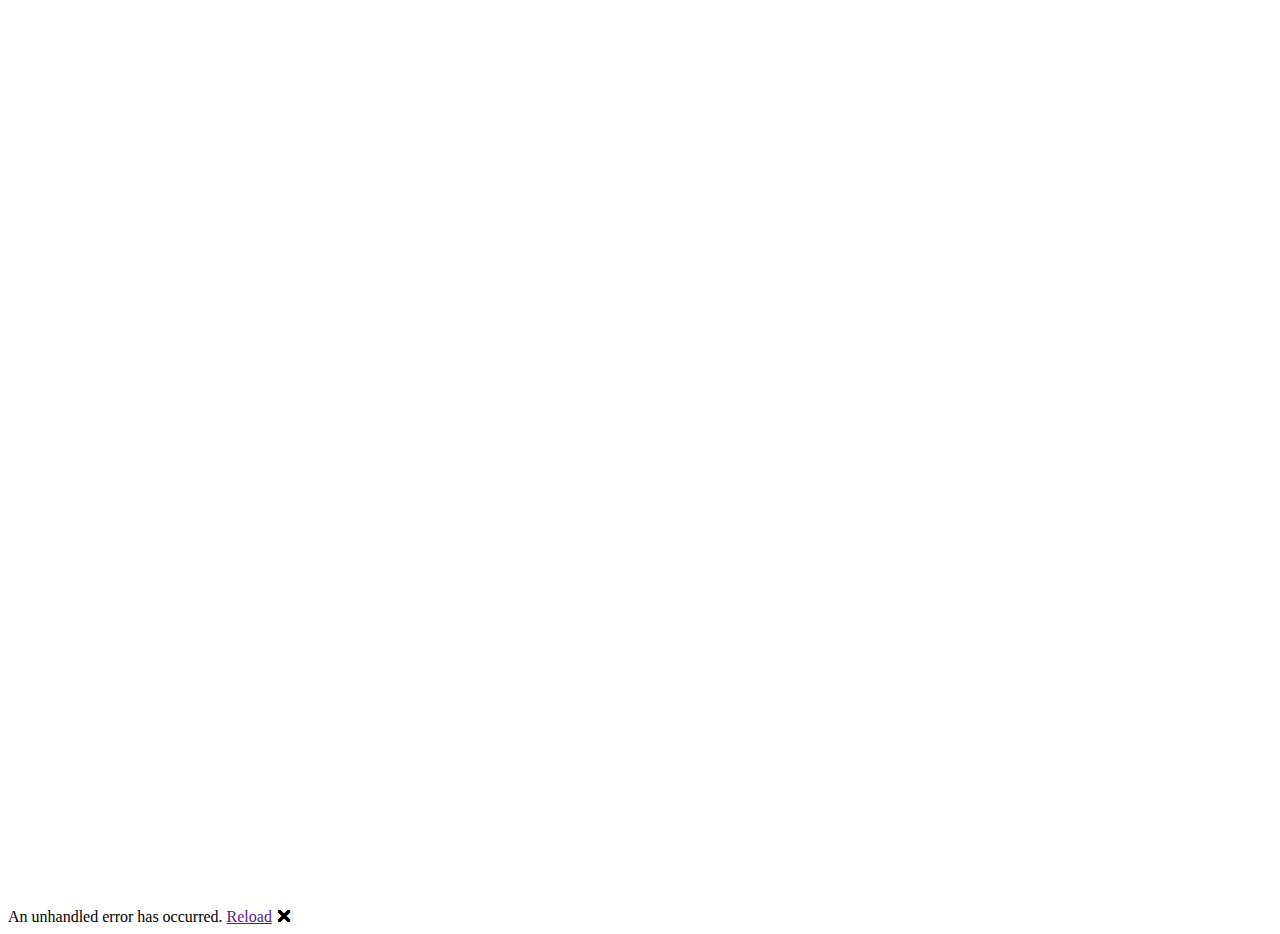
==== commit 91c0af98: "Deploying to gh-pages from @ biosh0KEd/MyPortafolio@af6db702074b98b89e5ab95ddb170e511a7721fa 🚀" ====
--- a/index.html
+++ b/index.html
@@ -14,7 +14,13 @@
 </head>
 
 <body>
-    <div id="app">Loading...</div>
+    <div id="app">
+        <section style="display: flex; justify-content: space-around; height: 100vh; width: 100vw; align-items: center">
+            <div class="spinner-border text-primary" style="width: 3rem; height: 3rem;" role="status">
+                <span class="sr-only"></span>
+            </div>
+        </section>
+    </div>
 
     <div id="blazor-error-ui">
         An unhandled error has occurred.
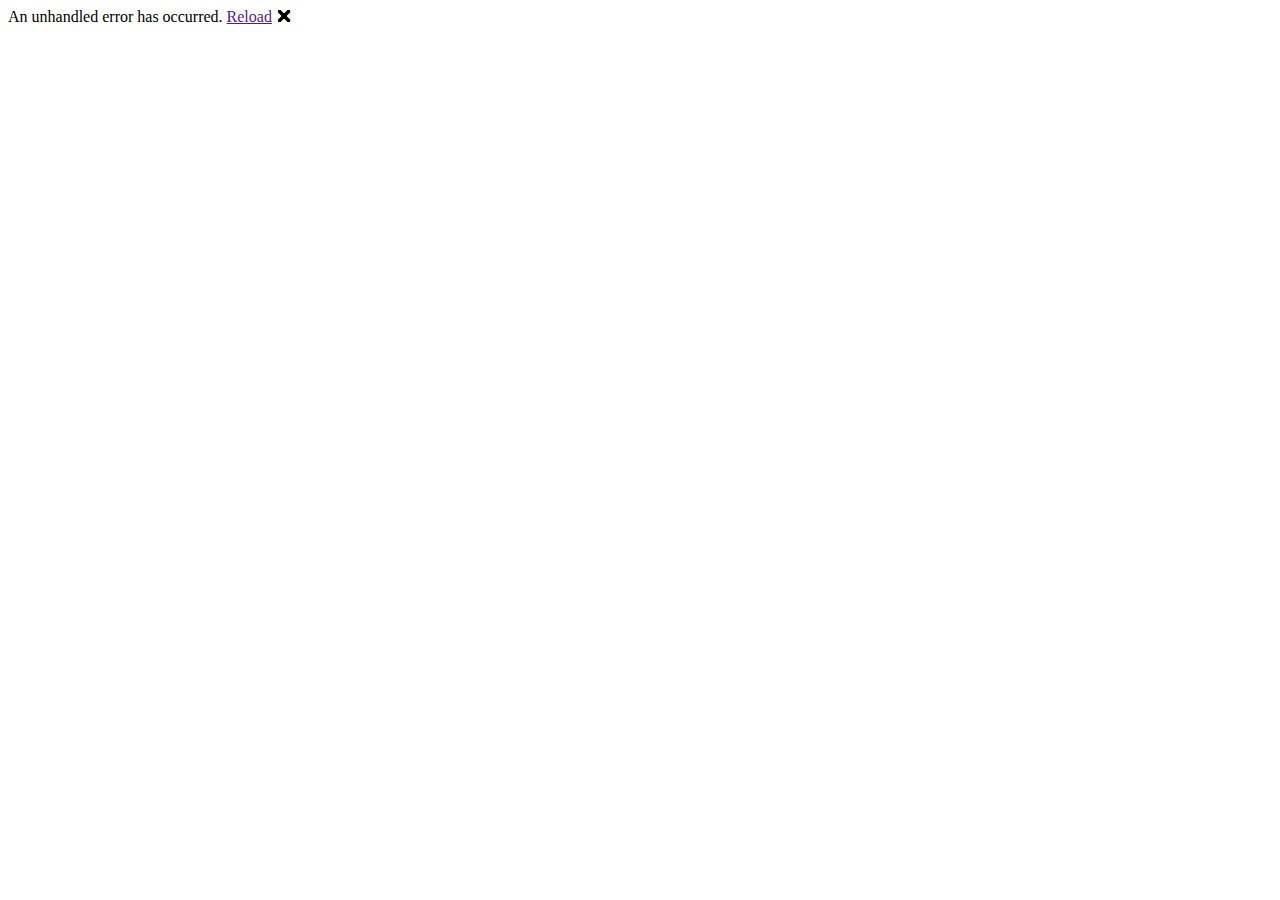
==== commit fb6b02ec: "Deploying to gh-pages from @ biosh0KEd/MyPortafolio@4149988b4802aeff05dc4d078c2611b12d35acd2 🚀" ====
--- a/index.html
+++ b/index.html
@@ -15,8 +15,8 @@
 
 <body>
     <div id="app">
-        <section style="display: flex; justify-content: space-around; height: 100vh; width: 100vw; align-items: center">
-            <div class="spinner-border text-primary" style="width: 3rem; height: 3rem;" role="status">
+        <section class="spinner-center-section">
+            <div class="spinner-border text-primary spinner-style" role="status">
                 <span class="sr-only"></span>
             </div>
         </section>
--- a/css/app.css
+++ b/css/app.css
@@ -59,12 +59,25 @@
     color: white;
 }
 
-    .blazor-error-boundary::after {
-        content: "An error has occurred."
-    }
+.blazor-error-boundary::after {
+    content: "An error has occurred."
+}
 
 
 .titulo {
     align-items: center;
     justify-content: flex-start;
+}
+
+.spinner-center-section {
+    width: 100%;
+    height: 100vh;
+    display: flex; 
+    justify-content: space-around;
+    align-items: center;
+}
+
+.spinner-style {
+    width: 4rem; 
+    height: 4rem;
 }